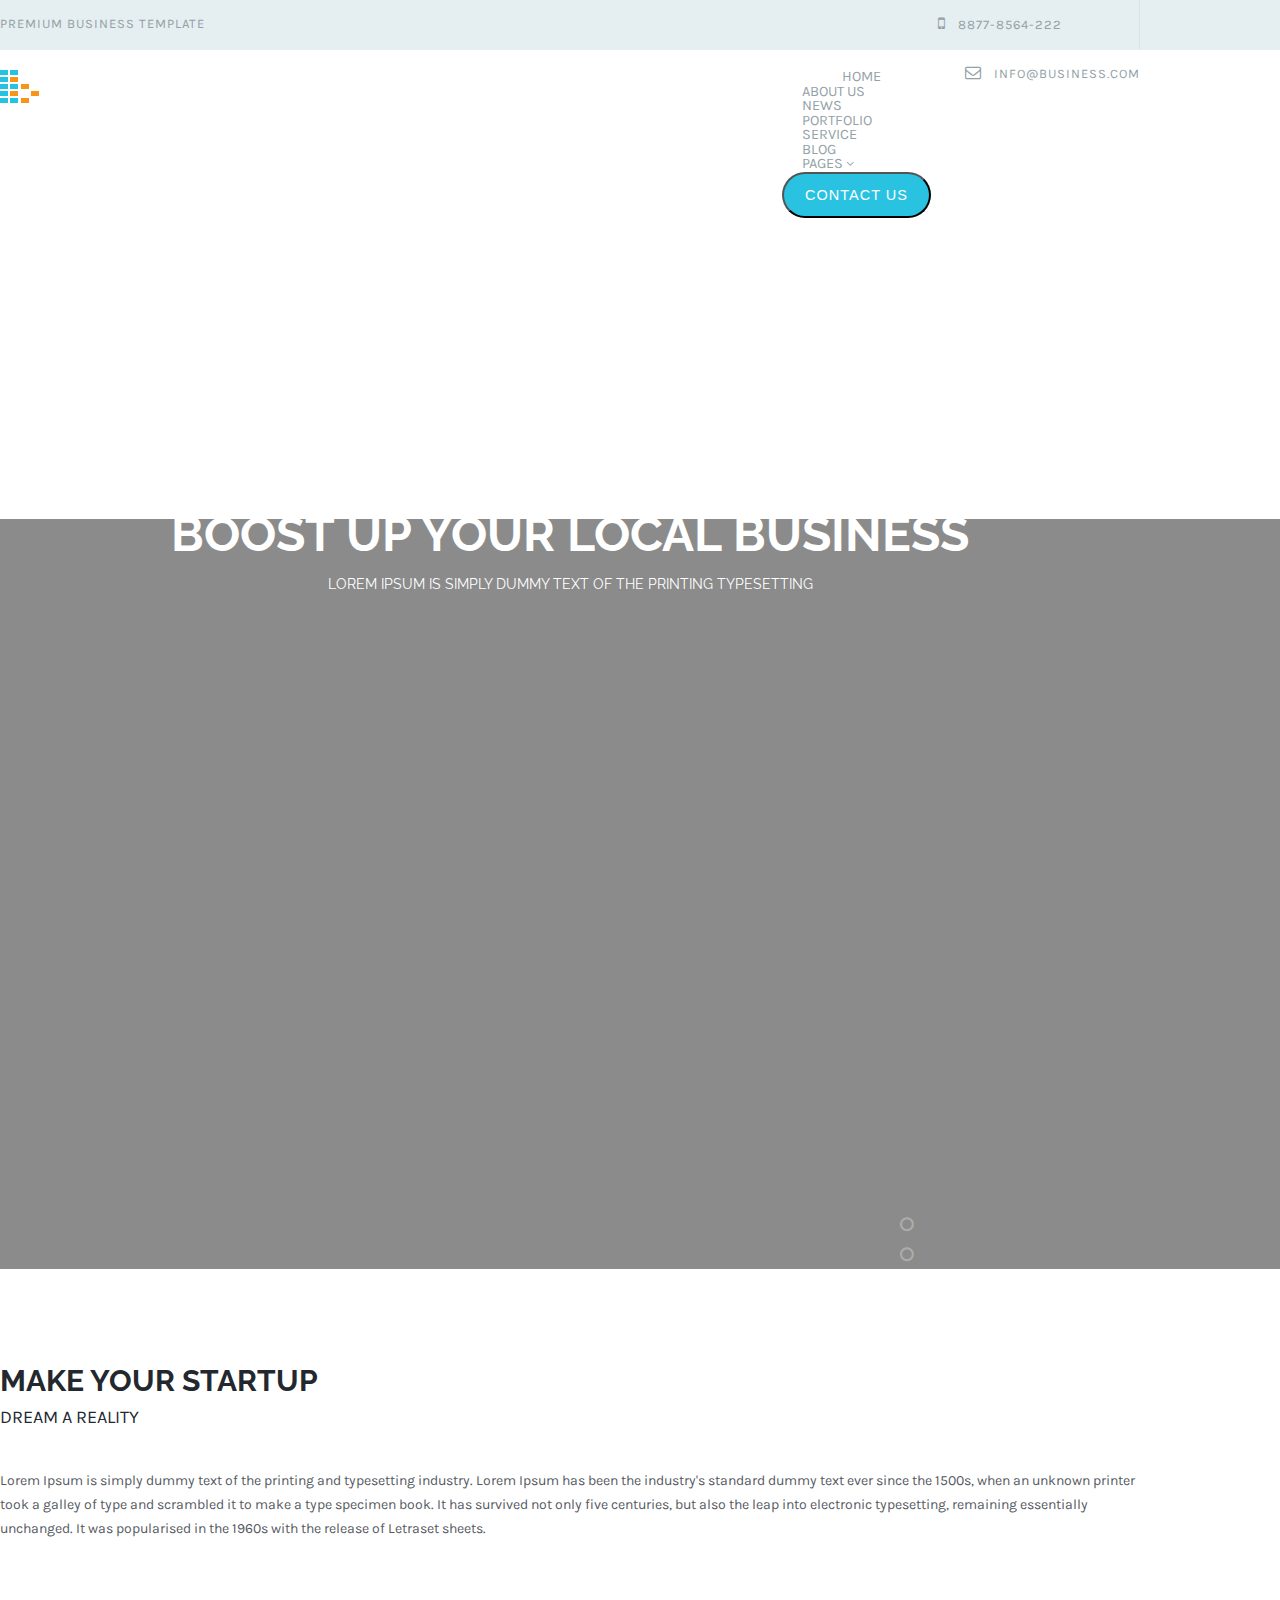
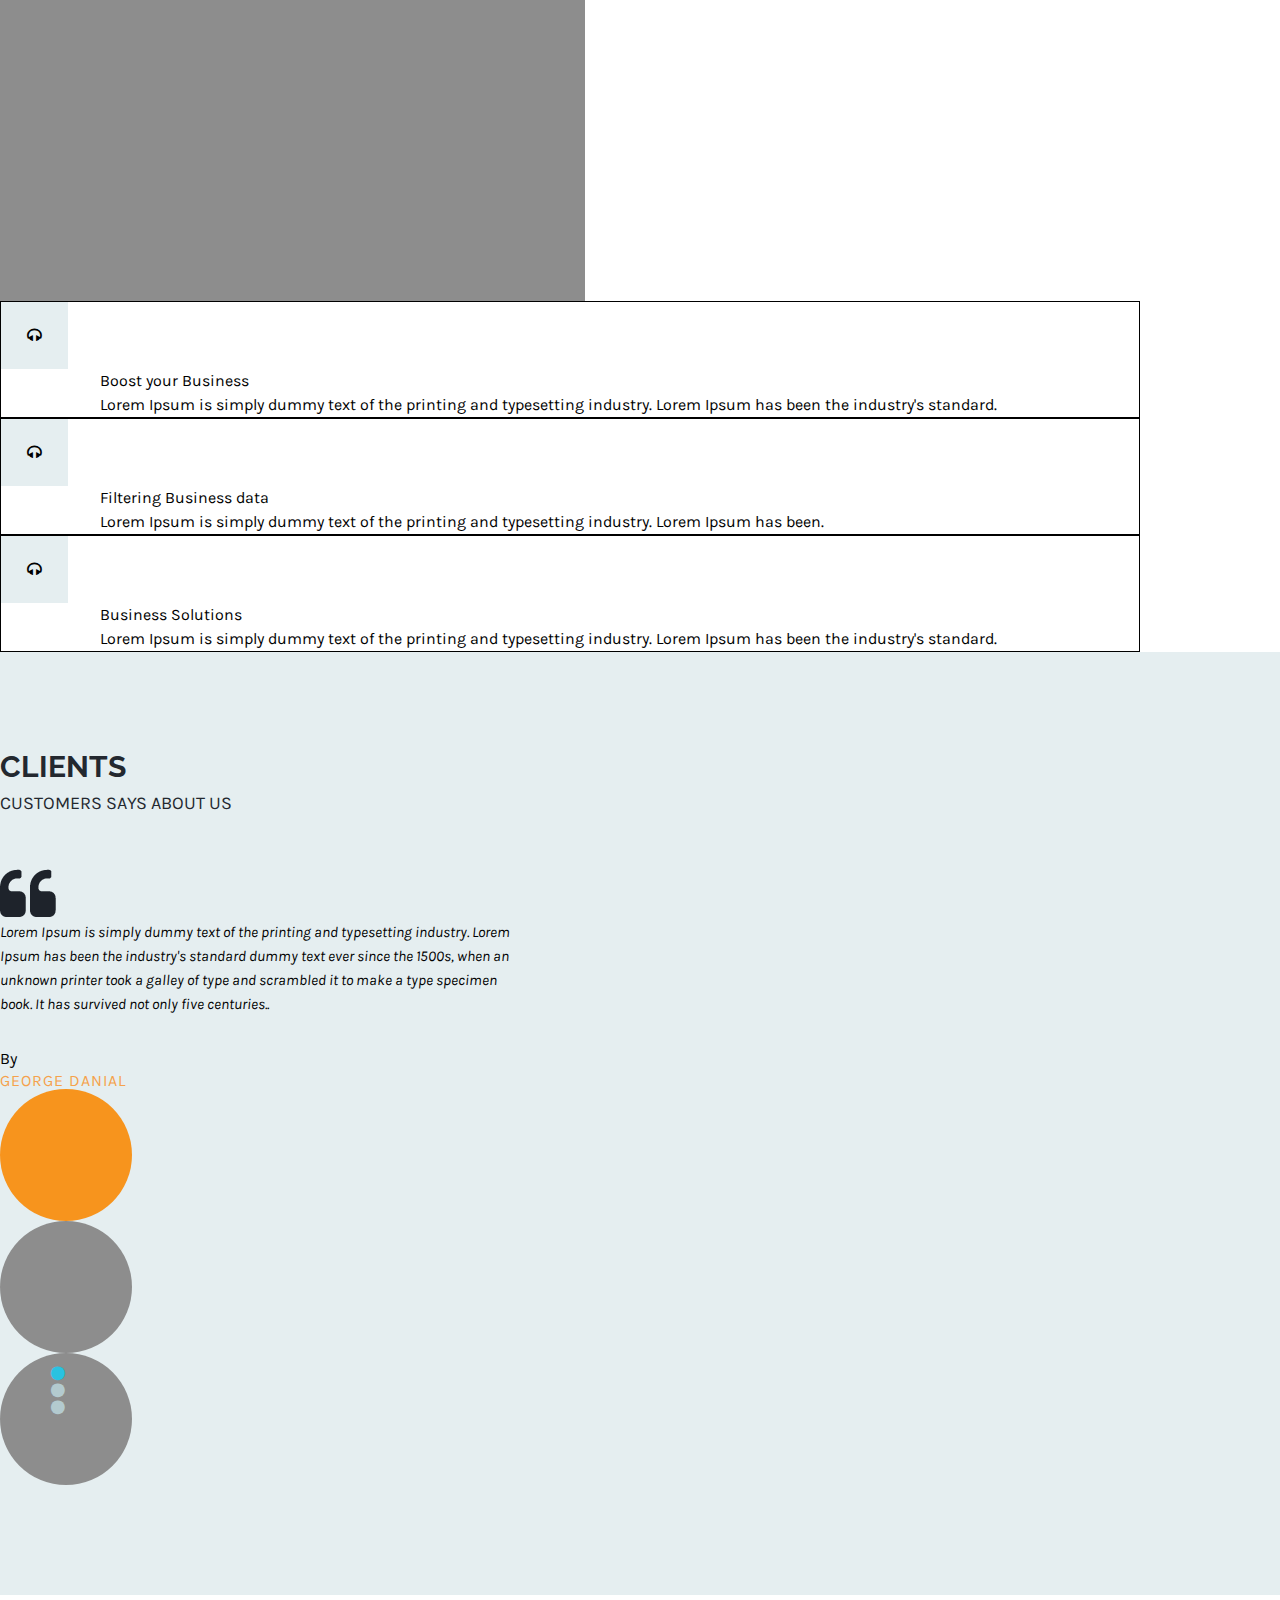
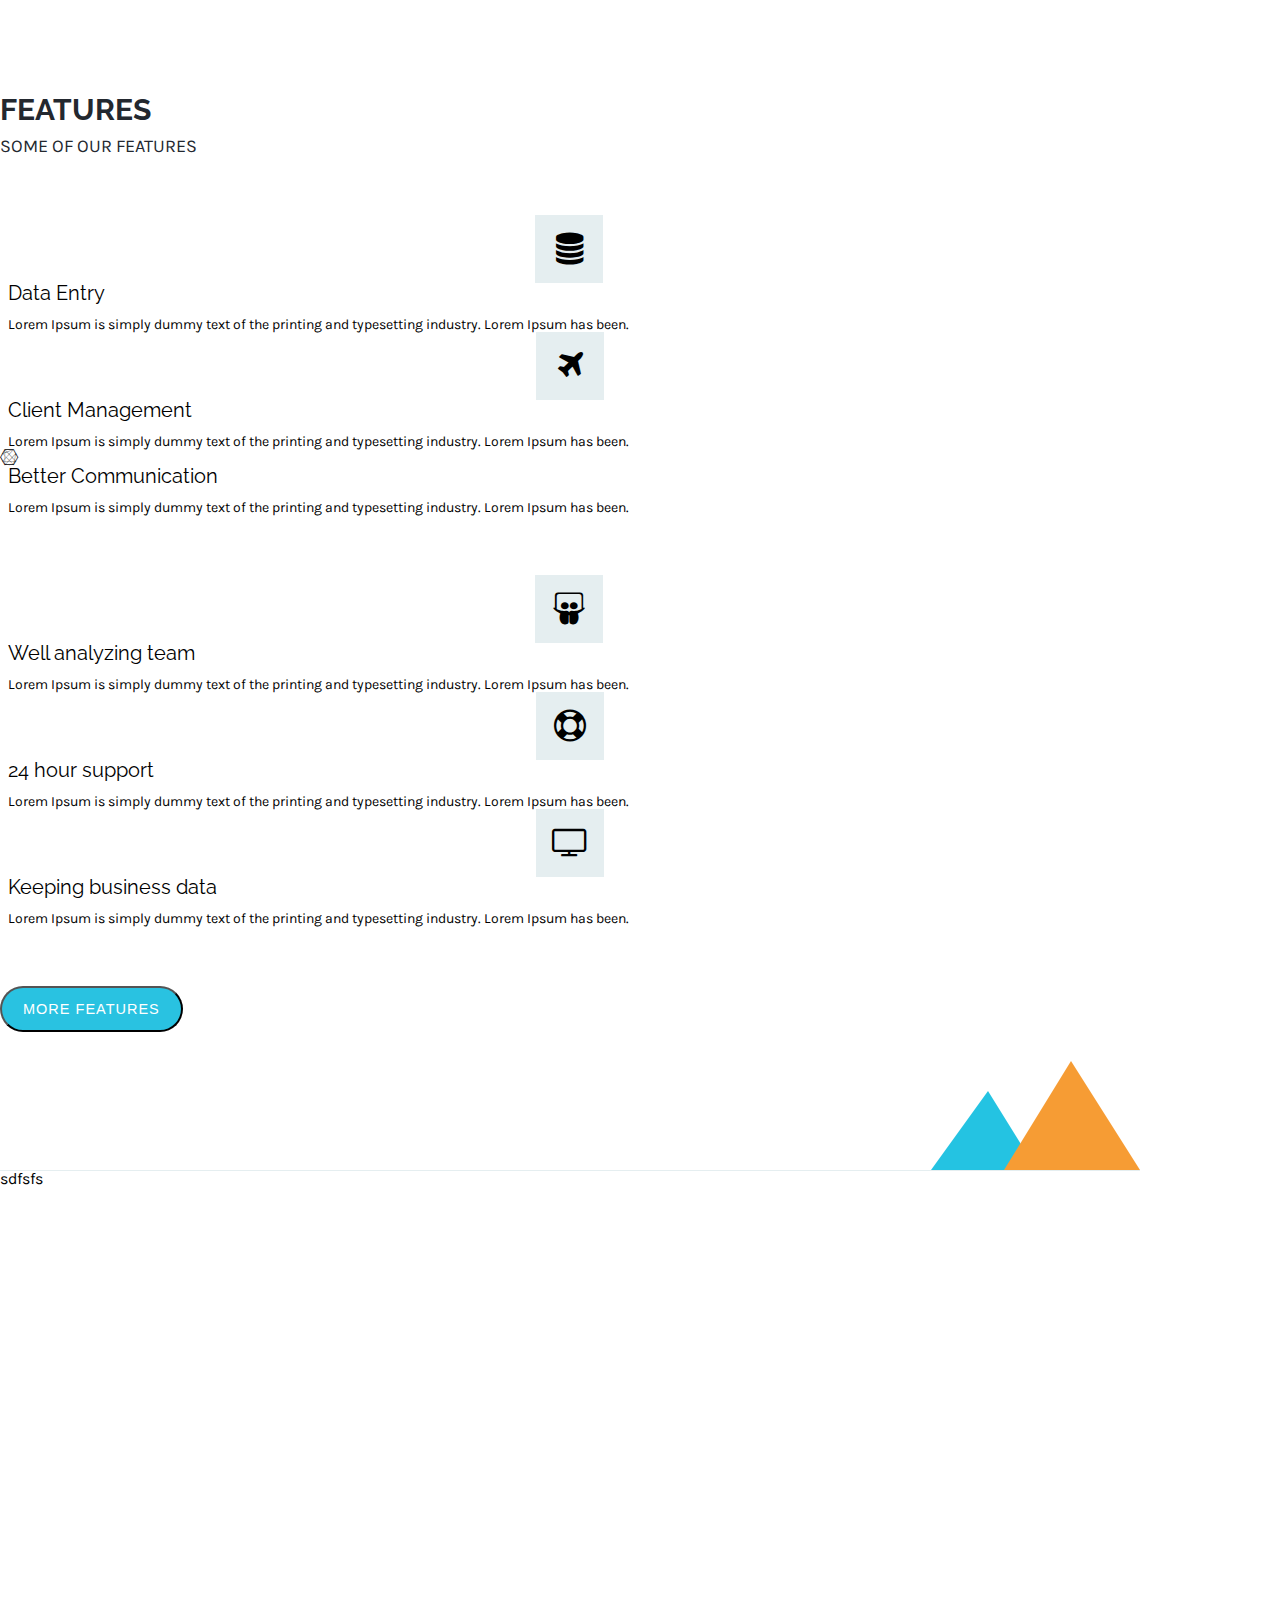
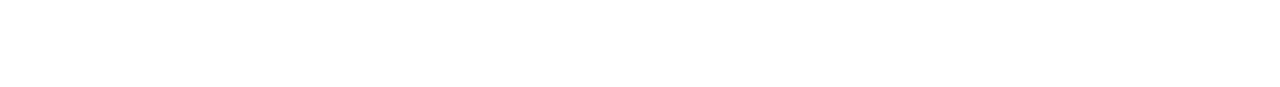
==== index.html @ 92006570 "Features ready, added button mixin" ====
<!DOCTYPE html>
<html>

<head>
	<script src="https://maxcdn.bootstrapcdn.com/bootstrap/3.3.6/js/bootstrap.min.js" integrity="sha384-0mSbJDEHialfmuBBQP6A4Qrprq5OVfW37PRR3j5ELqxss1yVqOtnepnHVP9aJ7xS" crossorigin="anonymous"></script>
	<link href="https://maxcdn.bootstrapcdn.com/bootstrap/3.3.6/css/bootstrap.min.css" rel="stylesheet" integrity="sha384-1q8mTJOASx8j1Au+a5WDVnPi2lkFfwwEAa8hDDdjZlpLegxhjVME1fgjWPGmkzs7" crossorigin="anonymous">
	<link href='https://fonts.googleapis.com/css?family=Karla' rel='stylesheet' type='text/css'>
	<link href='https://fonts.googleapis.com/css?family=Raleway:400,700' rel='stylesheet' type='text/css'>
	<link rel="stylesheet" type="text/css" href="assets/css/font-awesome.css">
	<link rel="stylesheet" type="text/css" href="assets/css/style.css">
</head>

<body>

	<section id="header">
		<div class="container-fluid topSection">
			<div class="container">
				<h1 class="pull-left">Premium Business Template</h1>
				<div class="contact pull-right">
				<ul class="list-unstyled list-inline">
					<li><i class="fa fa-mobile"></i>
						<span>8877-8564-222</span></li>
					<li><i class="fa fa-envelope-o"></i>
						<span>info@business.com</span></li>
				</ul>
				</div>
			</div>
		</div>
		<div class="container-fluid menu">
			<div class="container">
				<a href="index.html"><img src="images/logo.png"</a>
				<ul class="list-unstyled list-inline pull-right">
					<li><a href="index.html" class="active">Home</a></li>
					<li><a href="aboutus.html">About us</a></li>
					<li><a href="news.html">News</a></li>
					<li><a href="portfolio.html">Portfolio</a></li>
					<li><a href="service.html">Service</a></li>
					<li><a href="blog.html">Blog</a></li>
					<li><a href="pages.html">Pages
					<i class="fa fa-angle-down" aria-hidden="true"></i></a></li>
					<button class="btn">CONTACT US</button>
				</ul>
			</div>
		</div>
	</section>
	<section id="slider">
		<div class="container-fluid">
			<div class="container">
				<h1>Boost up your local business</h1>
				<p>Lorem ipsum is simply dummy text of the printing typesetting</p>
				<ul class="list-unstyled list-inline">
					<li><a href="#"><i class="fa fa-circle-o"></i></a></li>
					<li><a href="#"><i class="fa fa-circle-o"></i></a></li>
					<li><a href="#"><i class="fa fa-circle-o active"></i></a></li>
				</ul>
			</div>
		</div>
	</section>
	<section id="startup">
		<div class="container-fluid">
			<div class="container">
				<div class="col-md-7">
					<h1>Make your startup</h1>
					<h3>Dream a reality</h3>
					<p>Lorem Ipsum is simply dummy text of the printing and typesetting industry. Lorem Ipsum has been the industry's standard dummy text ever since the 1500s, when an unknown printer took a galley of type and scrambled it to make a type specimen book. It has survived not only five centuries, but also the leap into electronic typesetting, remaining essentially unchanged. It was popularised in the 1960s with the release of Letraset sheets.</p>
					
					<div></div>
				</div>
				<div class="col-md-5">
					<div class="item1">
							<i class="fa fa-headphones" aria-hidden="true"></i>
							<h3>Boost your Business</h3>
							<p>Lorem Ipsum is simply dummy text of the printing and typesetting industry. Lorem Ipsum has been the industry's standard.</p>
					</div>
					<div class="item2">
						<i class="fa fa-headphones" aria-hidden="true"></i>
						<h3>Filtering Business data</h3>
						<p>Lorem Ipsum is simply dummy text of the printing and typesetting industry. Lorem Ipsum has been.</p>
					</div>
					<div class="item3">
						<i class="fa fa-headphones" aria-hidden="true"></i>
						<h3>Business Solutions</h3>
						<p>Lorem Ipsum is simply dummy text of the printing and typesetting industry. Lorem Ipsum has been the industry's standard.</p>
					</div>
					
				</div>
			</div>
		</div>
	</section>
	<section id="clients">
		<div class="container-fluid">
			<div class="container">
				<div class="col-md-12">
					<h1>Clients</h1>
					<h3>Customers says about us</h3>
				</div>
				<div class="col-md-1">
					<img src="images/quote-icon.png">
				</div>
				<div class="col-md-6">
					<p>Lorem Ipsum is simply dummy text of the printing and typesetting industry. Lorem Ipsum has been the industry's standard dummy text ever since the 1500s, when an unknown printer took a galley of type and scrambled it to make a type specimen book. It has survived not only five centuries..</p>
					<span>By<span>GEORGE DANIAL</span></span>
				</div>
				<div class="col-md-5">
					<div class="col-md-12">
						<div class="col-md-4">
							<div class="clientPhoto active">

							</div>
						</div>
						<div class="col-md-4">
							<div class="clientPhoto">

							</div>
							<ul class="list-unstyled list-inline">
							<li><a href="#"><i class="fa fa-circle active"></i></a></li>
							<li><a href="#"><i class="fa fa-circle"></i></a></li>
							<li><a href="#"><i class="fa fa-circle"></i></a></li>
						</ul>
						</div>
						<div class="col-md-4">
							<div class="clientPhoto">

							</div>
						</div>
					</div>
					<div class="col-md-12">
						
					</div>
				</div>
			</div>
		</div>
	</section>
	<section id="features">
		<div class="container-fluid">
			<div class="container">
				<div class="col-md-12">
					<h1>Features</h1>
					<h3>Some of our features</h3>
				</div>
				<div class="col-md-12">
						<div class="col-md-1">
							<i class="fa fa-database" aria-hidden="true"></i>
						</div>
						<div class="col-md-3">
							<h3>Data Entry</h3>
							<p>Lorem Ipsum is simply dummy text of the printing and typesetting industry. Lorem Ipsum has been.</p>
						</div>
						<div class="col-md-1">
							<i class="fa fa-plane" aria-hidden="true"></i>
						</div>
						<div class="col-md-3">
							<h3>Client Management</h3>
							<p>Lorem Ipsum is simply dummy text of the printing and typesetting industry. Lorem Ipsum has been.</p>
						</div>
					<div class="item">
							<i class="fa fa-connectdevelop" aria-hidden="true"></i>
						</div>
						<div class="col-md-3">
							<h3>Better Communication</h3>
							<p>Lorem Ipsum is simply dummy text of the printing and typesetting industry. Lorem Ipsum has been.</p>
						</div>
				</div>
				<div class="col-md-12">
					<div class="col-md-1">
						<i class="fa fa-slideshare" aria-hidden="true"></i>
					</div>
					<div class="col-md-3">
						<h3>Well analyzing team</h3>
						<p>Lorem Ipsum is simply dummy text of the printing and typesetting industry. Lorem Ipsum has been.</p>
					</div>
					<div class="col-md-1">
						<i class="fa fa-life-ring" aria-hidden="true"></i>
					</div>
					<div class="col-md-3">
						<h3>24 hour support</h3>
						<p>Lorem Ipsum is simply dummy text of the printing and typesetting industry. Lorem Ipsum has been.</p>
					</div>
					<div class="col-md-1">
						<i class="fa fa-television" aria-hidden="true"></i>
					</div>
					<div class="col-md-3">
						<h3>Keeping business data</h3>
						<p>Lorem Ipsum is simply dummy text of the printing and typesetting industry. Lorem Ipsum has been.</p>
					</div>
				</div>
				<div class="col-md-12">
					<button class="btn center-block">MORE FEATURES</button>
				</div>
				
			</div>
		</div>
	</section>
	<section id="pricing">
		sdfsfs
	</section>
	<section id="team">

	</section>
	<section id="onemonthfree">

	</section>
	<section id="slider">

	</section>
	<section id="footer">

	</section>

</body>

</html>
---- assets/css/style.css ----
html, body, div, span, applet, object, iframe,
h1, h2, h3, h4, h5, h6, p, blockquote, pre,
a, abbr, acronym, address, big, cite, code,
del, dfn, em, img, ins, kbd, q, s, samp,
small, strike, strong, sub, sup, tt, var,
b, u, i, center,
dl, dt, dd, ol, ul, li,
fieldset, form, label, legend,
table, caption, tbody, tfoot, thead, tr, th, td,
article, aside, canvas, details, embed,
figure, figcaption, footer, header, hgroup,
menu, nav, output, ruby, section, summary,
time, mark, audio, video {
  margin: 0;
  padding: 0;
  border: 0;
  font-size: 100%;
  font: inherit;
  vertical-align: baseline; }

/* HTML5 display-role reset for older browsers */
article, aside, details, figcaption, figure,
footer, header, hgroup, menu, nav, section {
  display: block; }

body {
  line-height: 1; }

ol, ul {
  list-style: none; }

blockquote, q {
  quotes: none; }

blockquote:before, blockquote:after,
q:before, q:after {
  content: '';
  content: none; }

table {
  border-collapse: collapse;
  border-spacing: 0; }

body {
  font-family: 'Karla';
  font-weight: 400; }

.row {
  margin: 0;
  padding: 0; }

.container {
  width: 1140px; }

#header {
  font-weight: 400; }
  #header .topSection {
    background-color: #e5eef0;
    color: #93a1a7;
    line-height: 48px;
    height: 50px;
    text-transform: uppercase;
    letter-spacing: 1px; }
    #header .topSection h1 {
      font-size: 13px; }
    #header .topSection i {
      margin: 0 7px; }
      #header .topSection i .fa-mobile {
        font-size: 25px !important; }
      #header .topSection i .fa-envelope-o {
        font-size: 20px !important; }
    #header .topSection span:first-child {
      font-size: 14px; }
    #header .topSection span:last-child {
      font-size: 13px; }
    #header .topSection li:first-child {
      padding-right: 29px;
      border-right: 1px solid #d8e3e6; }
    #header .topSection li:last-child {
      padding-left: 27px; }
  #header .menu {
    padding: 20px 0;
    height: 76px;
    text-transform: uppercase;
    font-size: 14.5px; }
    #header .menu ul li {
      padding: 0px; }
      #header .menu ul li a {
        text-decoration: none;
        color: #93a1a7;
        padding: 20px; }
        #header .menu ul li a .active {
          color: #000 !important; }
        #header .menu ul li a:hover {
          font-weight: 900; }
        #header .menu ul li a i {
          font-size: 12.5px; }
    #header .menu ul button {
      background-color: #29c2e1;
      color: #fff;
      border-radius: 60px;
      padding: 13px 21px;
      font-size: 14.5px;
      letter-spacing: 1px; }

#slider .container-fluid {
  position: relative;
  height: 750px;
  background-color: #8B8B8B;
  color: white;
  font-family: 'Raleway';
  text-transform: uppercase;
  text-align: center;
  line-height: 30px; }
  #slider .container-fluid h1 {
    font-size: 48px;
    font-weight: bold;
    margin-top: 353px; }
  #slider .container-fluid p {
    font-size: 14px;
    margin-top: 20px; }
  #slider .container-fluid ul {
    position: absolute;
    top: 691px;
    left: 900px; }
    #slider .container-fluid ul li a {
      color: rgba(255, 255, 255, 0.3);
      width: 16px;
      height: 16px; }
      #slider .container-fluid ul li a .active {
        color: #ffffff !important; }

#startup .container {
  margin-top: 100px;
  line-height: 24px;
  padding: 0; }
  #startup .container .col-md-7 h1 {
    color: #23282f;
    font-size: 30px;
    font-weight: 700;
    font-family: 'Raleway';
    text-transform: uppercase; }
  #startup .container .col-md-7 h3 {
    color: #23282f;
    font-size: 18px;
    font-weight: 400;
    font-family: 'Karla';
    text-transform: uppercase;
    margin-top: 12px; }
  #startup .container .col-md-7 p {
    margin-top: 40px;
    font-size: 14px;
    color: #55595f; }
  #startup .container .col-md-7 div {
    margin-top: 59px;
    width: 585px;
    height: 301px;
    background-color: #8d8d8d; }
  #startup .container .col-md-5 div {
    border: 1px solid black; }
    #startup .container .col-md-5 div i {
      line-height: 67px;
      text-align: center;
      width: 67px;
      height: 67px;
      background-color: #e5eef0; }
      #startup .container .col-md-5 div i:first-child {
        back-color: #f7941d; }
    #startup .container .col-md-5 div h3 {
      margin-left: 99px; }
    #startup .container .col-md-5 div p {
      margin-left: 99px; }

#clients .container-fluid {
  background-color: #e5eef0; }
  #clients .container-fluid .container {
    padding: 100px 0 110px 0; }
    #clients .container-fluid .container h1 {
      color: #23282f;
      font-size: 30px;
      font-weight: 700;
      font-family: 'Raleway';
      text-transform: uppercase; }
    #clients .container-fluid .container h3 {
      color: #23282f;
      font-size: 18px;
      font-weight: 400;
      font-family: 'Karla';
      text-transform: uppercase;
      margin-top: 12px;
      margin-bottom: 57px; }
    #clients .container-fluid .container .col-md-6 p {
      width: 512px;
      font: italic 15px / 24px 'Karla';
      margin-bottom: 35px; }
    #clients .container-fluid .container .col-md-6 span {
      margin-top: 6px; }
      #clients .container-fluid .container .col-md-6 span span {
        display: block;
        color: #f5a24c;
        letter-spacing: 1px; }
    #clients .container-fluid .container .col-md-5 .col-md-4 .clientPhoto {
      width: 132px;
      height: 132px;
      background-color: #8d8d8d;
      border-radius: 100%; }
    #clients .container-fluid .container .col-md-5 .col-md-4 .active {
      background-color: #f7941d; }
    #clients .container-fluid .container .col-md-5 ul {
      margin-top: 12px;
      position: absolute;
      left: 48px; }
      #clients .container-fluid .container .col-md-5 ul li {
        padding: 0 3px;
        margin: 0px; }
        #clients .container-fluid .container .col-md-5 ul li a {
          color: #b3cacf;
          width: 12px;
          height: 12px; }
        #clients .container-fluid .container .col-md-5 ul li .active {
          background-color: transparent !important;
          color: #29c2e1; }

#features .container-fluid .container {
  padding-top: 40px; }
  #features .container-fluid .container .col-md-12 {
    padding: 60px 0 0 0; }
    #features .container-fluid .container .col-md-12:last-child {
      padding-bottom: 138px;
      border-bottom: 1px solid #e5eef0;
      background-image: url(../../images/orange-shape.png), url(../../images/blue-shape.png);
      background-position: bottom right, 90% 100%;
      background-repeat: no-repeat; }
    #features .container-fluid .container .col-md-12 h1 {
      color: #23282f;
      font-size: 30px;
      font-weight: 700;
      font-family: 'Raleway';
      text-transform: uppercase; }
    #features .container-fluid .container .col-md-12 > h3 {
      color: #23282f;
      font-size: 18px;
      font-weight: 400;
      font-family: 'Karla';
      text-transform: uppercase;
      margin-top: 12px; }
    #features .container-fluid .container .col-md-12 .col-md-1 {
      text-align: center; }
      #features .container-fluid .container .col-md-12 .col-md-1:first-child {
        padding-left: 0;
        margin-left: -2px; }
      #features .container-fluid .container .col-md-12 .col-md-1 i {
        background-color: #e5eef0;
        width: 68px;
        line-height: 68px;
        color: #000;
        font-size: 32px;
        background-color: #e5eef0; }
        #features .container-fluid .container .col-md-12 .col-md-1 i:hover {
          background-color: #f7941d;
          color: #fff; }
    #features .container-fluid .container .col-md-12 .col-md-3 {
      padding-left: 8px; }
      #features .container-fluid .container .col-md-12 .col-md-3:last-child {
        padding-right: 0px; }
      #features .container-fluid .container .col-md-12 .col-md-3 h3 {
        font-size: 20px;
        font-family: 'Raleway'; }
      #features .container-fluid .container .col-md-12 .col-md-3 p {
        font-size: 14px;
        font-family: 'Karla';
        margin-top: 15px; }
  #features .container-fluid .container button {
    background-color: #29c2e1;
    color: #fff;
    border-radius: 60px;
    padding: 13px 21px;
    font-size: 14.5px;
    letter-spacing: 1px; }

#footer {
  height: 500px; }

/*# sourceMappingURL=style.css.map */
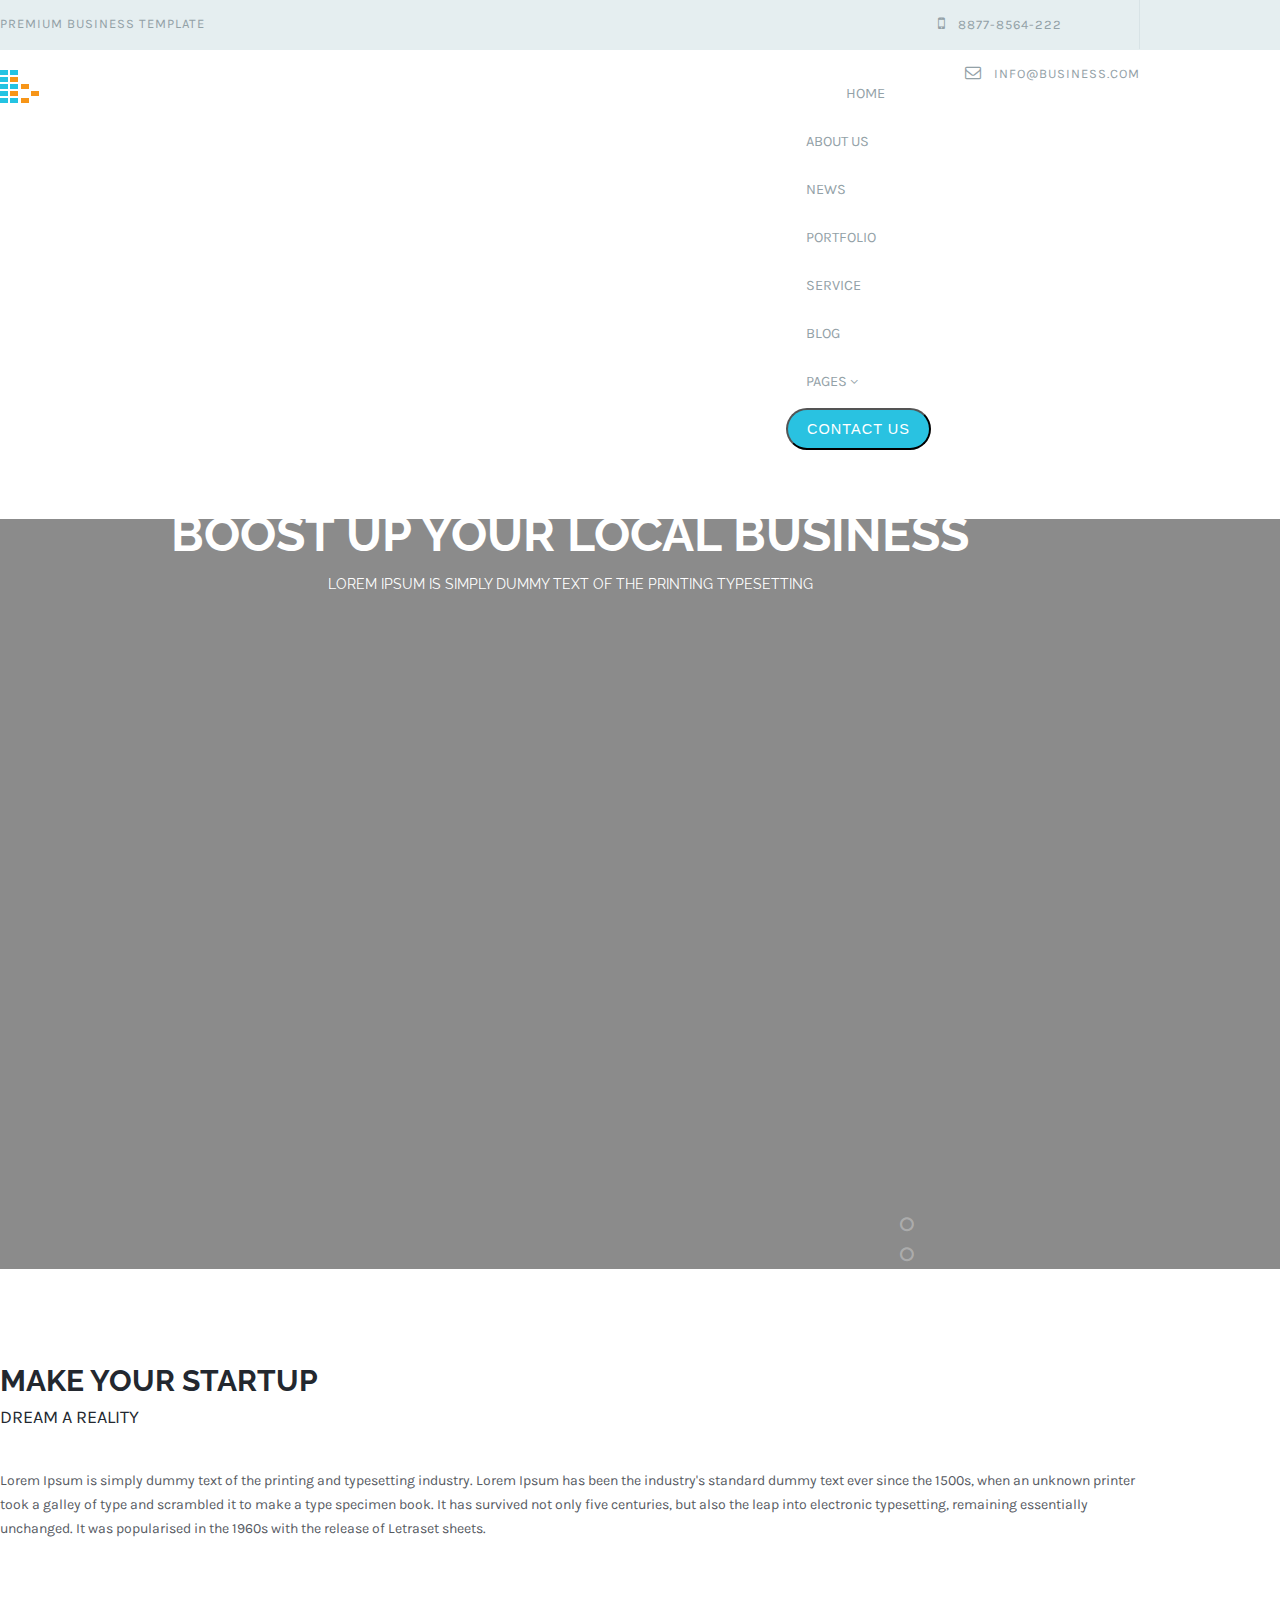
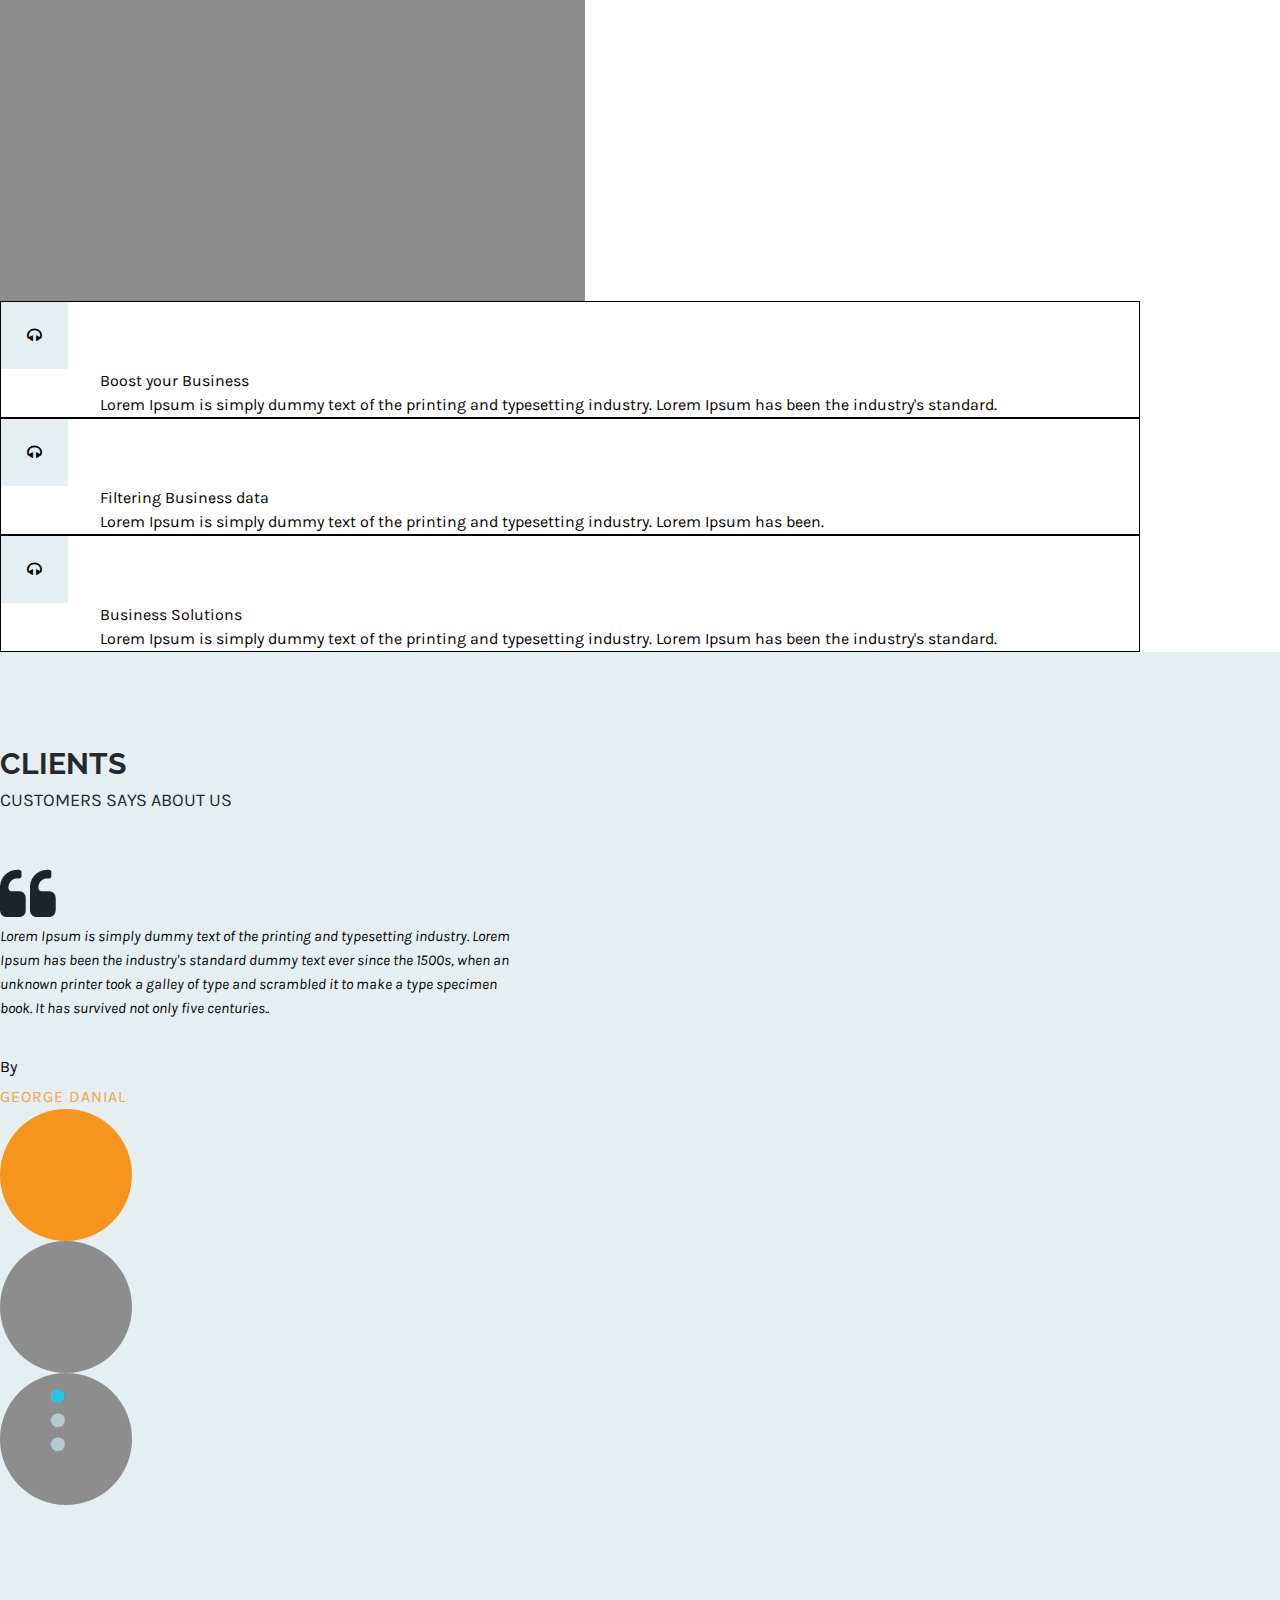
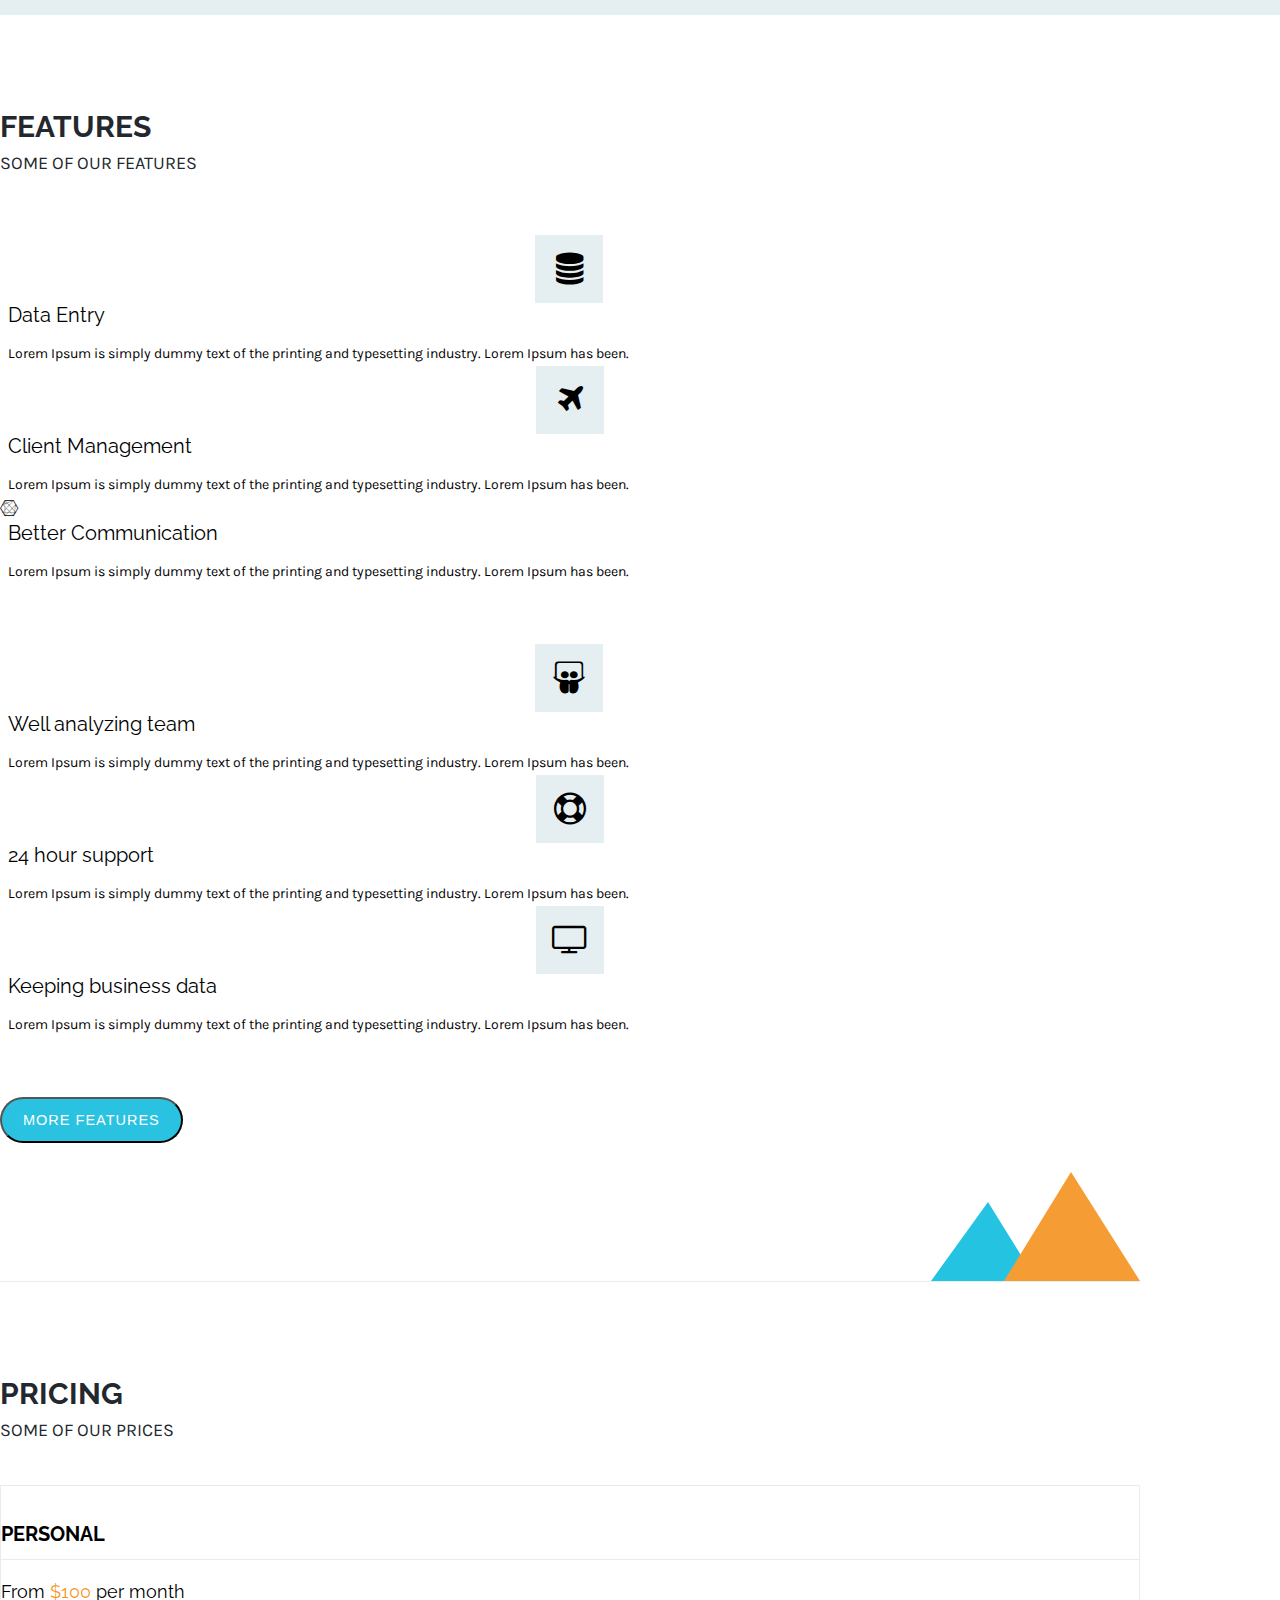
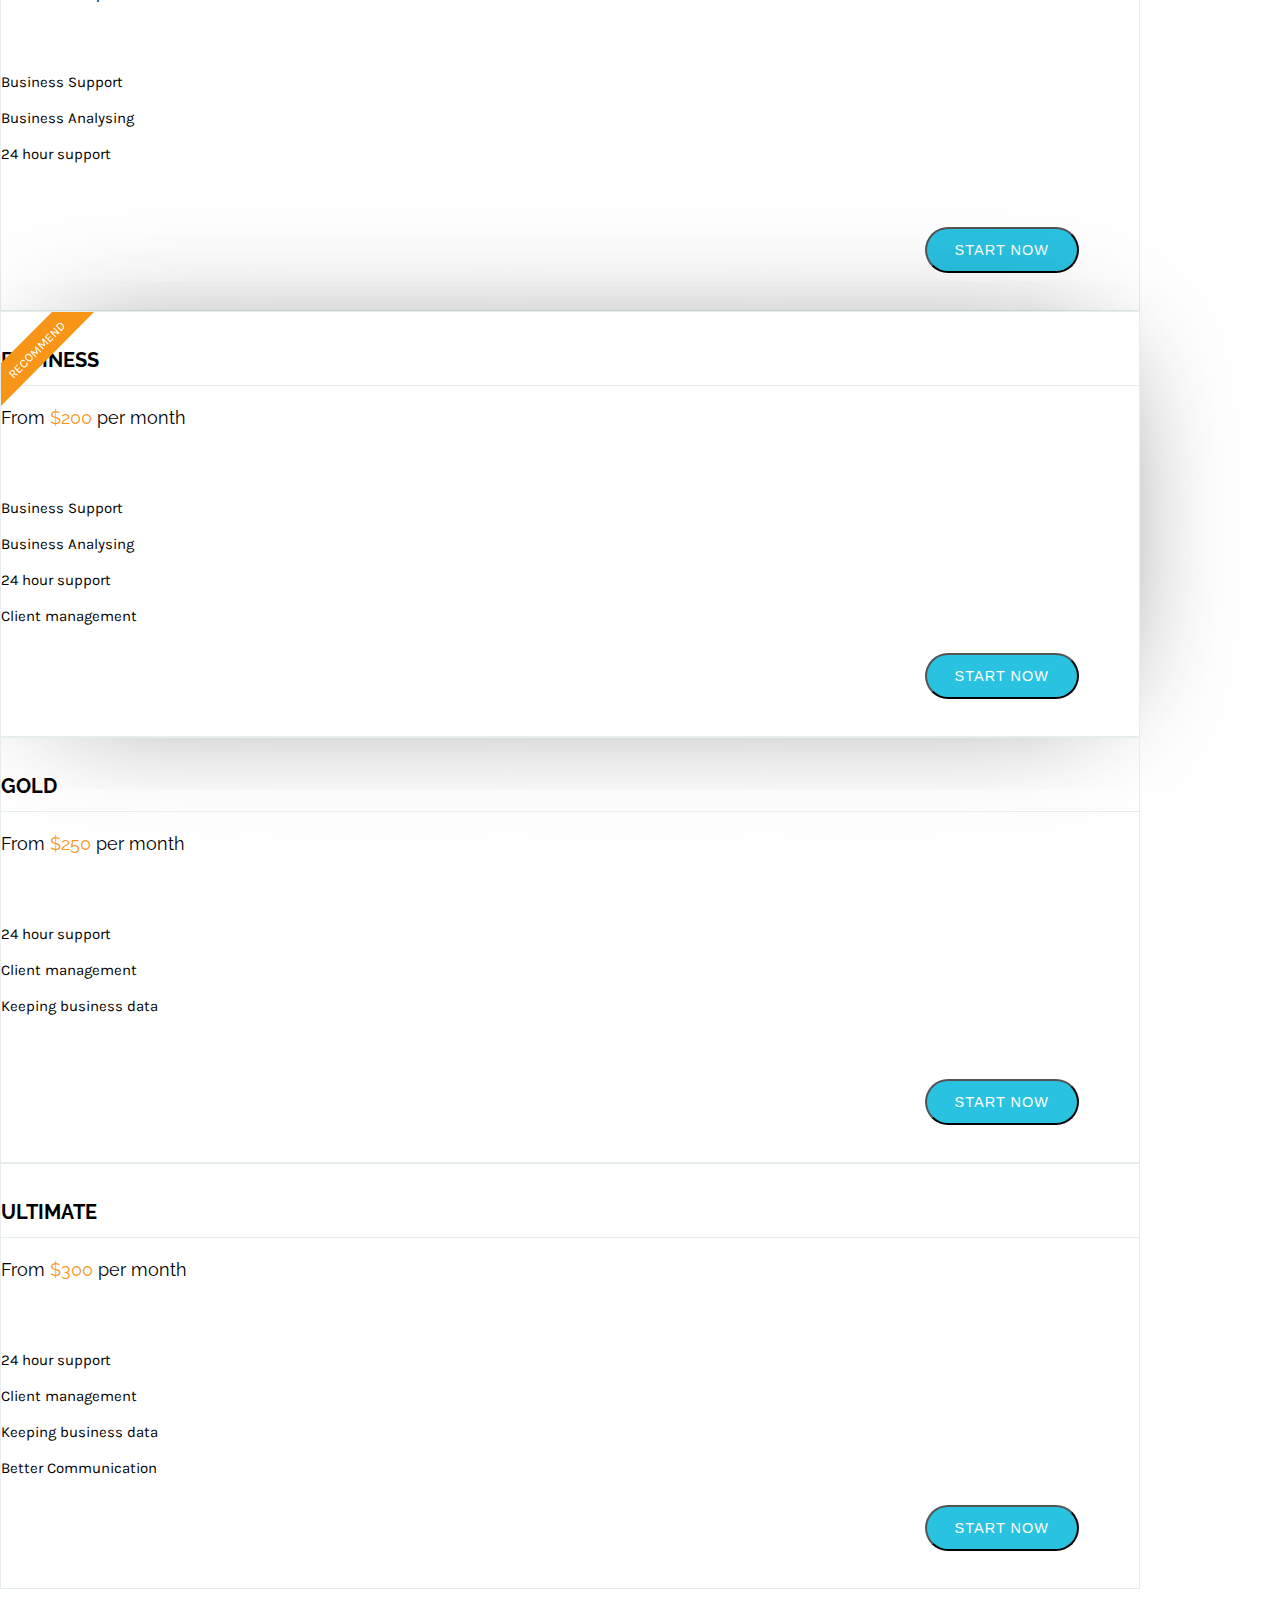
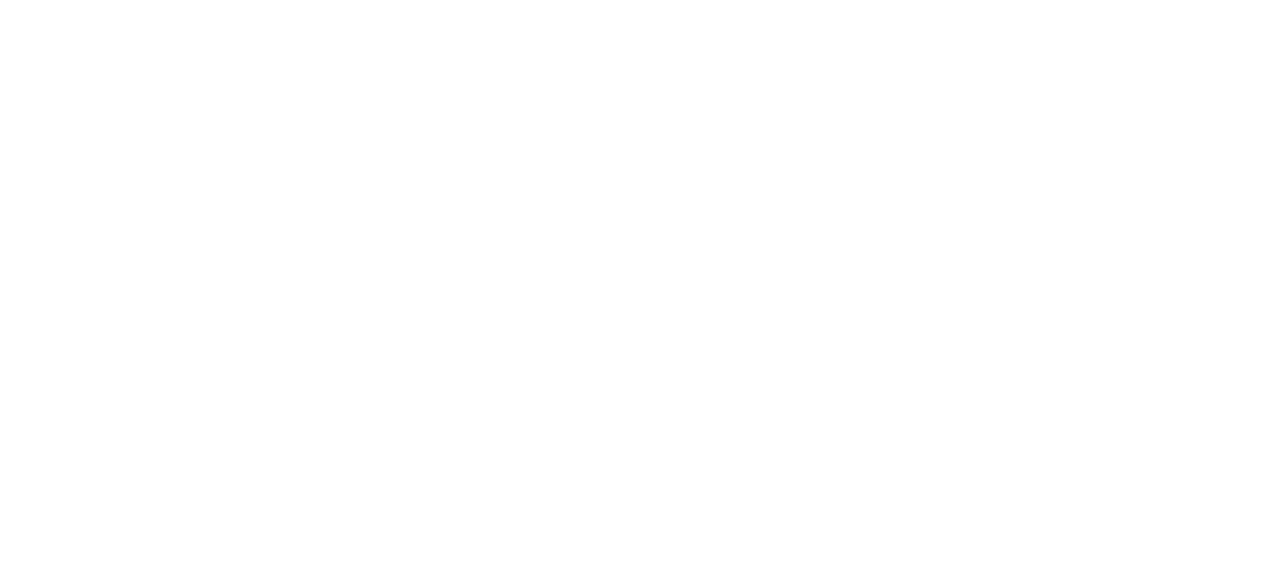
==== commit 7daaab8b: "Price plans ready" ====
--- a/index.html
+++ b/index.html
@@ -192,7 +192,91 @@
 		</div>
 	</section>
 	<section id="pricing">
-		sdfsfs
+		<div class="container-fluid">
+			<div class="container">
+				<div class="col-md-12">
+					<h1>Pricing</h1>
+					<h3>Some of our prices</h3>
+				</div>
+				<div class="col-md-12">
+					<div class="col-md-3 text-center">
+						<div class="plan">
+							<div class="planName">
+								<h1>Personal</h1>
+							</div>
+							<div class="planPrice">
+								<p>From <span>$100</span> per month</p>
+							</div>
+							<div class="planDetails">
+								<ul class="list-unstyled">
+									<li>Business Support</li>
+									<li>Business Analysing</li>
+									<li>24 hour support</li>
+								</ul>
+							</div>
+							<button class="btn">START NOW</button>
+						</div>
+					</div>
+					<div class="col-md-3 text-center">
+						<div class="plan recommended">
+							<img src="images/MergedLayers.png">
+							<div class="planName">
+								<h1>Business</h1>
+							</div>
+							<div class="planPrice">
+								<p>From <span>$200</span> per month</p>
+							</div>
+							<div class="planDetails">
+								<ul class="list-unstyled">
+									<li>Business Support</li>
+									<li>Business Analysing</li>
+									<li>24 hour support</li>
+									<li>Client management</li>
+								</ul>
+							</div>
+							<button class="btn">START NOW</button>
+						</div>
+					</div>
+					<div class="col-md-3 text-center">
+						<div class="plan">
+							<div class="planName">
+								<h1>Gold</h1>
+							</div>
+							<div class="planPrice">
+								<p>From <span>$250</span> per month</p>
+							</div>
+							<div class="planDetails">
+								<ul class="list-unstyled">
+									<li>24 hour support</li>
+									<li>Client management</li>
+									<li>Keeping business data</li>
+								</ul>
+							</div>
+							<button class="btn">START NOW</button>
+						</div>
+					</div>
+					<div class="col-md-3 text-center">
+						<div class="plan">
+							<div class="planName">
+								<h1>Ultimate</h1>
+							</div>
+							<div class="planPrice">
+								<p>From <span>$300</span> per month</p>
+							</div>
+							<div class="planDetails">
+								<ul class="list-unstyled">
+									<li>24 hour support</li>
+									<li>Client management</li>
+									<li>Keeping business data</li>
+									<li>Better Communication</li>
+								</ul>
+							</div>
+							<button class="btn">START NOW</button>
+						</div>
+					</div>
+				</div>
+			</div>
+		</div>
 	</section>
 	<section id="team">
 
--- a/assets/css/style.css
+++ b/assets/css/style.css
@@ -24,7 +24,7 @@
   display: block; }
 
 body {
-  line-height: 1; }
+  line-height: 24px; }
 
 ol, ul {
   list-style: none; }
@@ -82,7 +82,8 @@
     padding: 20px 0;
     height: 76px;
     text-transform: uppercase;
-    font-size: 14.5px; }
+    font-size: 14.5px;
+    line-height: 48px; }
     #header .menu ul li {
       padding: 0px; }
       #header .menu ul li a {
@@ -99,9 +100,12 @@
       background-color: #29c2e1;
       color: #fff;
       border-radius: 60px;
-      padding: 13px 21px;
+      padding: 11px 19px;
       font-size: 14.5px;
-      letter-spacing: 1px; }
+      letter-spacing: 1px;
+      transition-duration: 0.2s; }
+      #header .menu ul button:hover {
+        background-color: #178ea6; }
 
 #slider .container-fluid {
   position: relative;
@@ -276,7 +280,77 @@
     border-radius: 60px;
     padding: 13px 21px;
     font-size: 14.5px;
-    letter-spacing: 1px; }
+    letter-spacing: 1px;
+    transition-duration: 0.2s; }
+    #features .container-fluid .container button:hover {
+      background-color: #178ea6; }
+
+#pricing .container-fluid .container .col-md-12:first-child {
+  margin-top: 100px; }
+  #pricing .container-fluid .container .col-md-12:first-child h1 {
+    color: #23282f;
+    font-size: 30px;
+    font-weight: 700;
+    font-family: 'Raleway';
+    text-transform: uppercase; }
+  #pricing .container-fluid .container .col-md-12:first-child h3 {
+    color: #23282f;
+    font-size: 18px;
+    font-weight: 400;
+    font-family: 'Karla';
+    text-transform: uppercase;
+    margin-top: 12px; }
+#pricing .container-fluid .container .col-md-12:last-child {
+  margin-top: 43px;
+  margin-bottom: 99px; }
+  #pricing .container-fluid .container .col-md-12:last-child .col-md-3:first-child {
+    padding-left: 0; }
+  #pricing .container-fluid .container .col-md-12:last-child .col-md-3:last-child {
+    padding-right: 0; }
+  #pricing .container-fluid .container .col-md-12:last-child .col-md-3 .plan {
+    position: relative;
+    border: 1px solid #e6edee;
+    height: 424px; }
+    #pricing .container-fluid .container .col-md-12:last-child .col-md-3 .plan .planName {
+      border-bottom: 1px solid #e6edee;
+      padding: 36px 0 13px 0; }
+      #pricing .container-fluid .container .col-md-12:last-child .col-md-3 .plan .planName h1 {
+        font-size: 20px;
+        font-weight: bold;
+        font-family: 'Raleway';
+        text-transform: uppercase; }
+    #pricing .container-fluid .container .col-md-12:last-child .col-md-3 .plan .planPrice {
+      padding: 20px 0 60px 0; }
+      #pricing .container-fluid .container .col-md-12:last-child .col-md-3 .plan .planPrice p {
+        font-size: 18px;
+        font-family: 'Raleway'; }
+        #pricing .container-fluid .container .col-md-12:last-child .col-md-3 .plan .planPrice p span {
+          color: #f7941d; }
+    #pricing .container-fluid .container .col-md-12:last-child .col-md-3 .plan .planDetails {
+      line-height: 36px;
+      font-size: 15px;
+      font-family: 'Karla'; }
+    #pricing .container-fluid .container .col-md-12:last-child .col-md-3 .plan button {
+      position: absolute;
+      right: 60px;
+      bottom: 37px;
+      background-color: #29c2e1;
+      color: #fff;
+      border-radius: 60px;
+      padding: 13px 28px;
+      font-size: 14.5px;
+      letter-spacing: 1px;
+      transition-duration: 0.2s; }
+      #pricing .container-fluid .container .col-md-12:last-child .col-md-3 .plan button:hover {
+        background-color: #178ea6; }
+  #pricing .container-fluid .container .col-md-12:last-child .col-md-3 .recommended {
+    -webkit-box-shadow: 0px 0px 138px -55px rgba(0, 0, 0, 0.75);
+    -moz-box-shadow: 0px 0px 138px -55px rgba(0, 0, 0, 0.75);
+    box-shadow: 0px 0px 138px -55px rgba(0, 0, 0, 0.75); }
+    #pricing .container-fluid .container .col-md-12:last-child .col-md-3 .recommended img {
+      position: absolute;
+      top: 0px;
+      left: 0px; }
 
 #footer {
   height: 500px; }
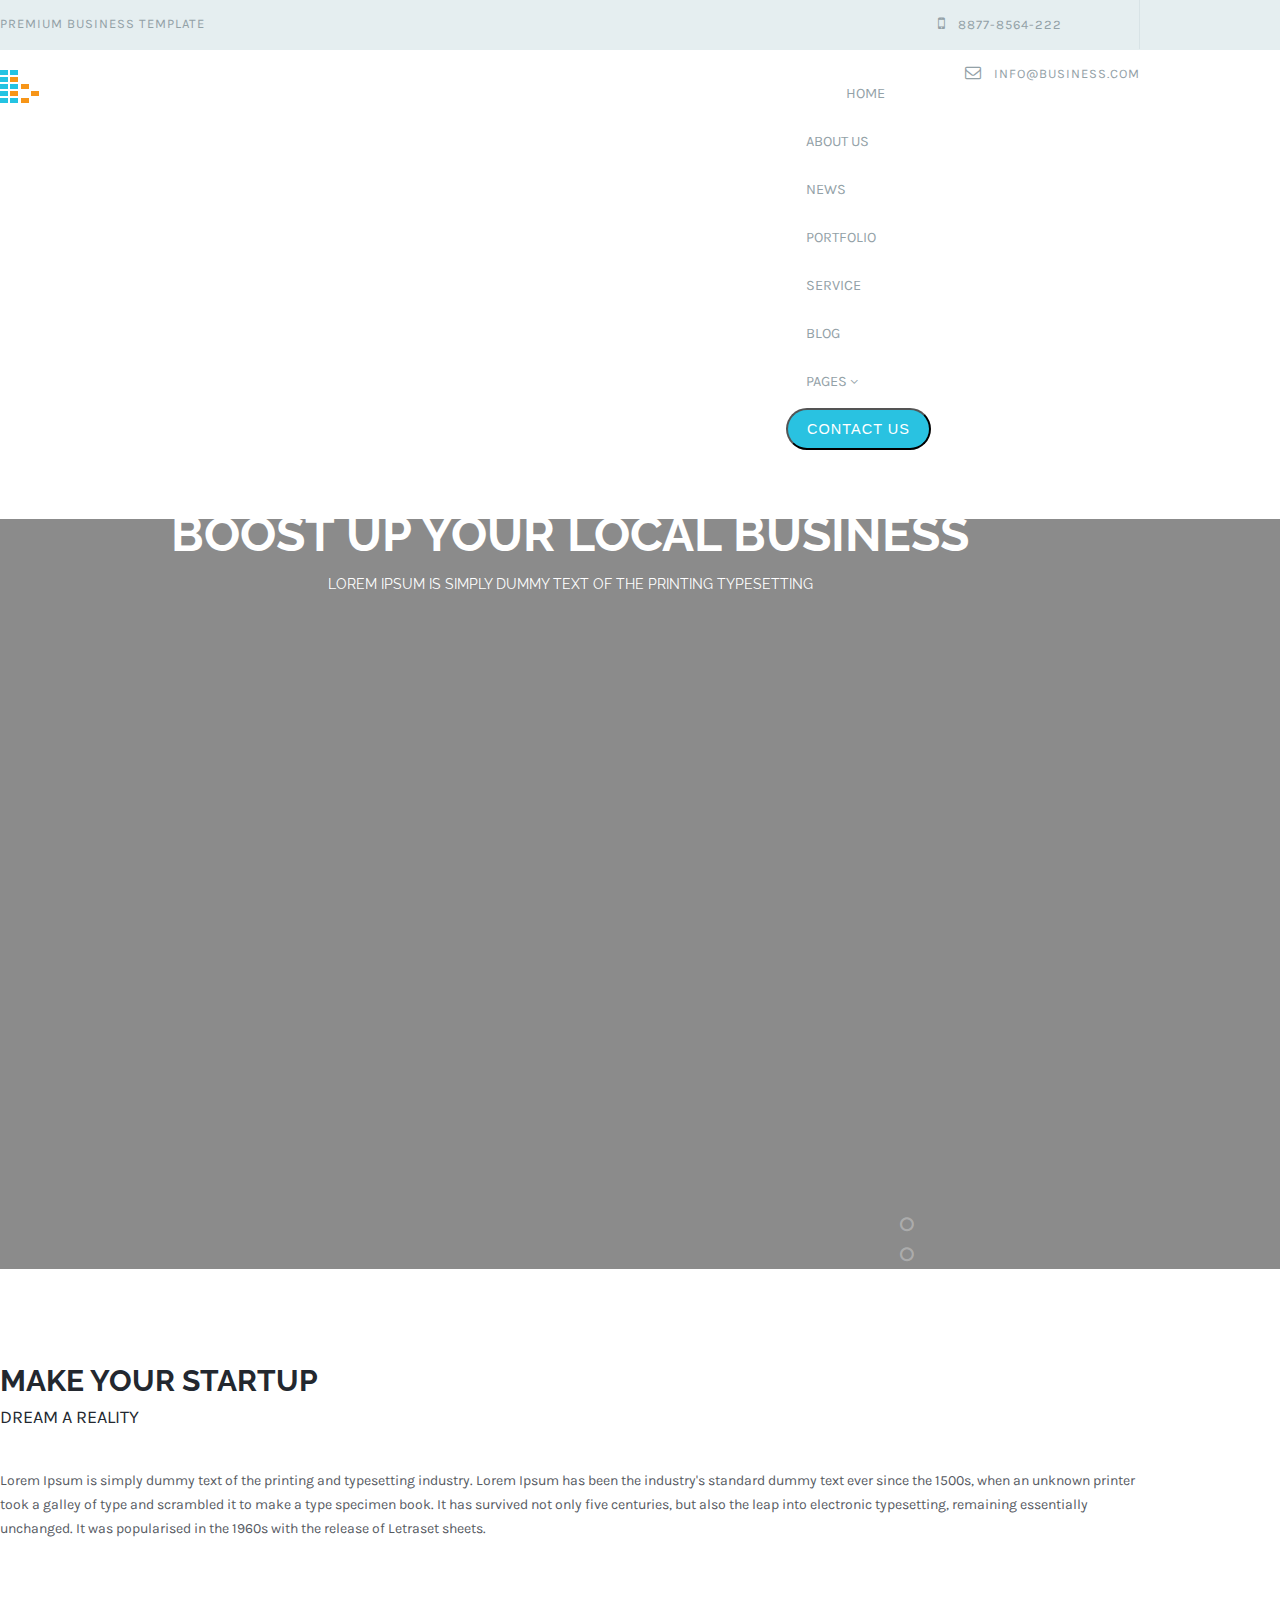
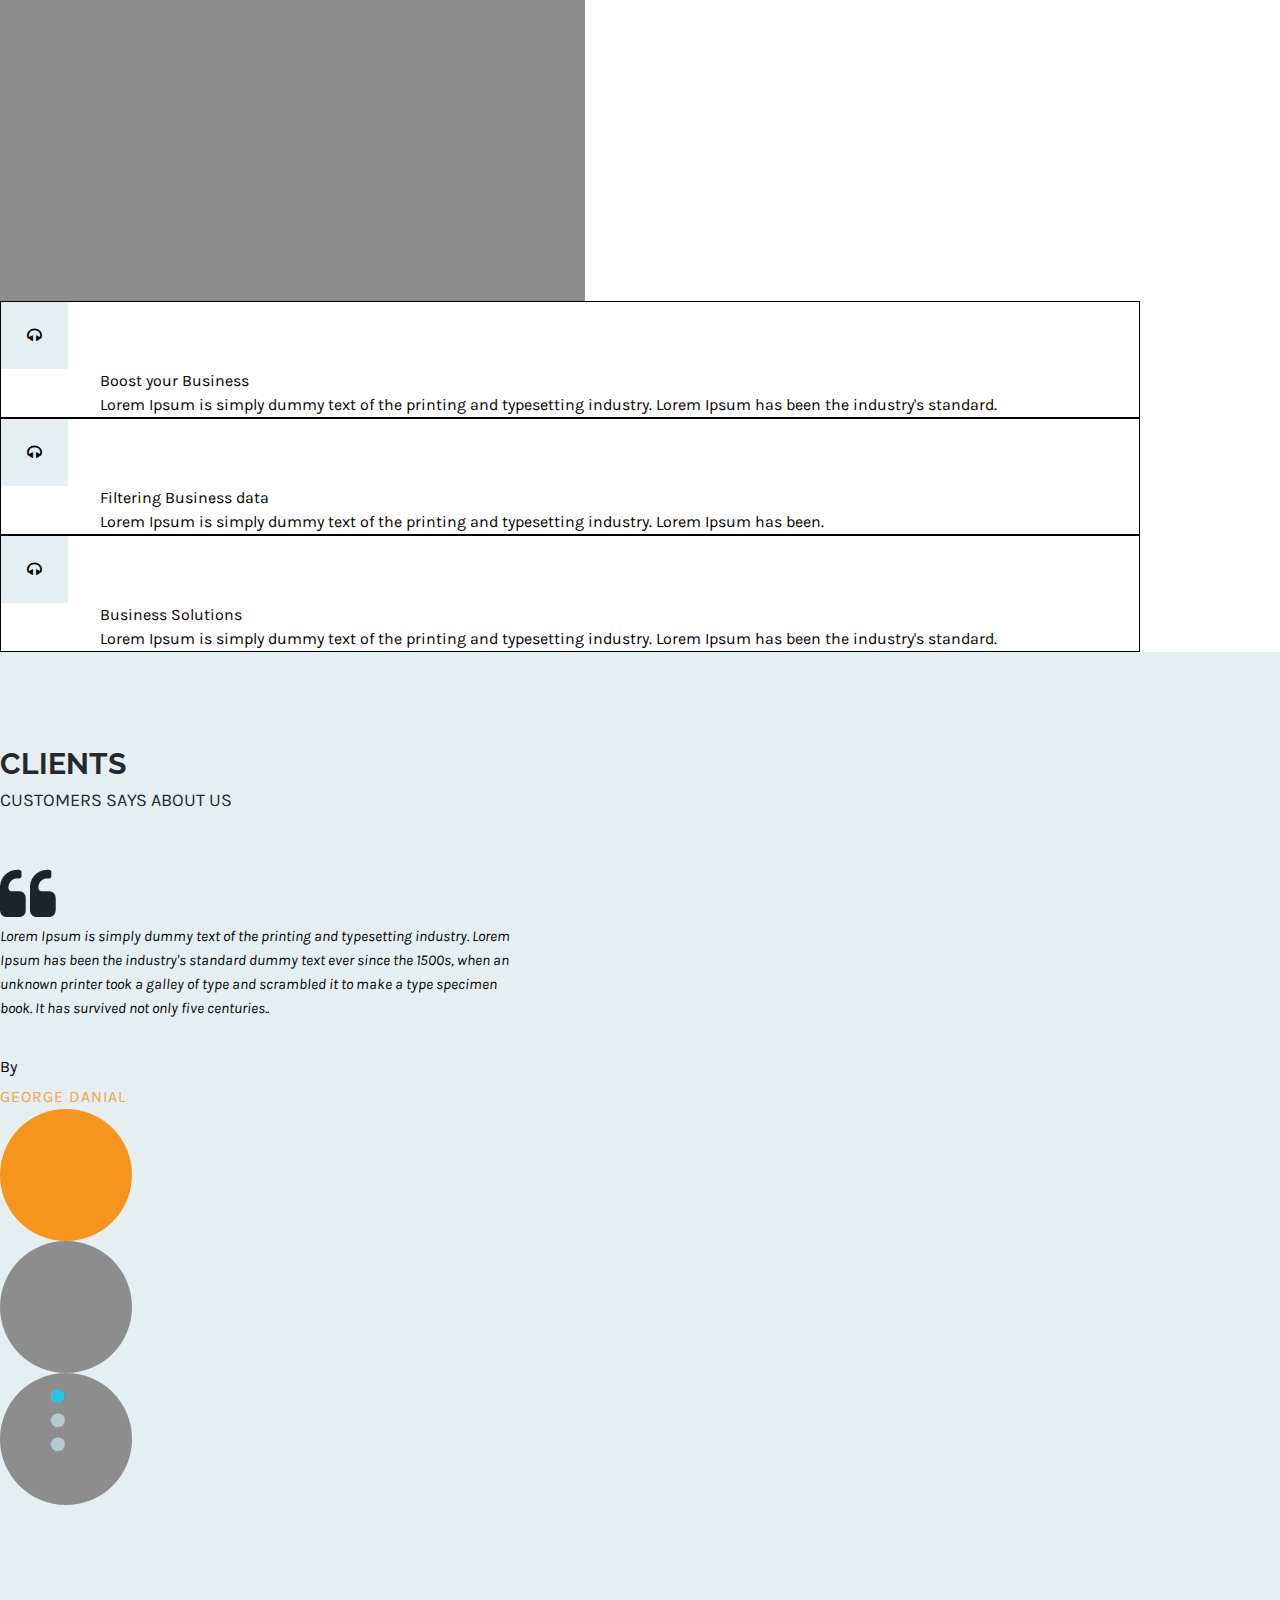
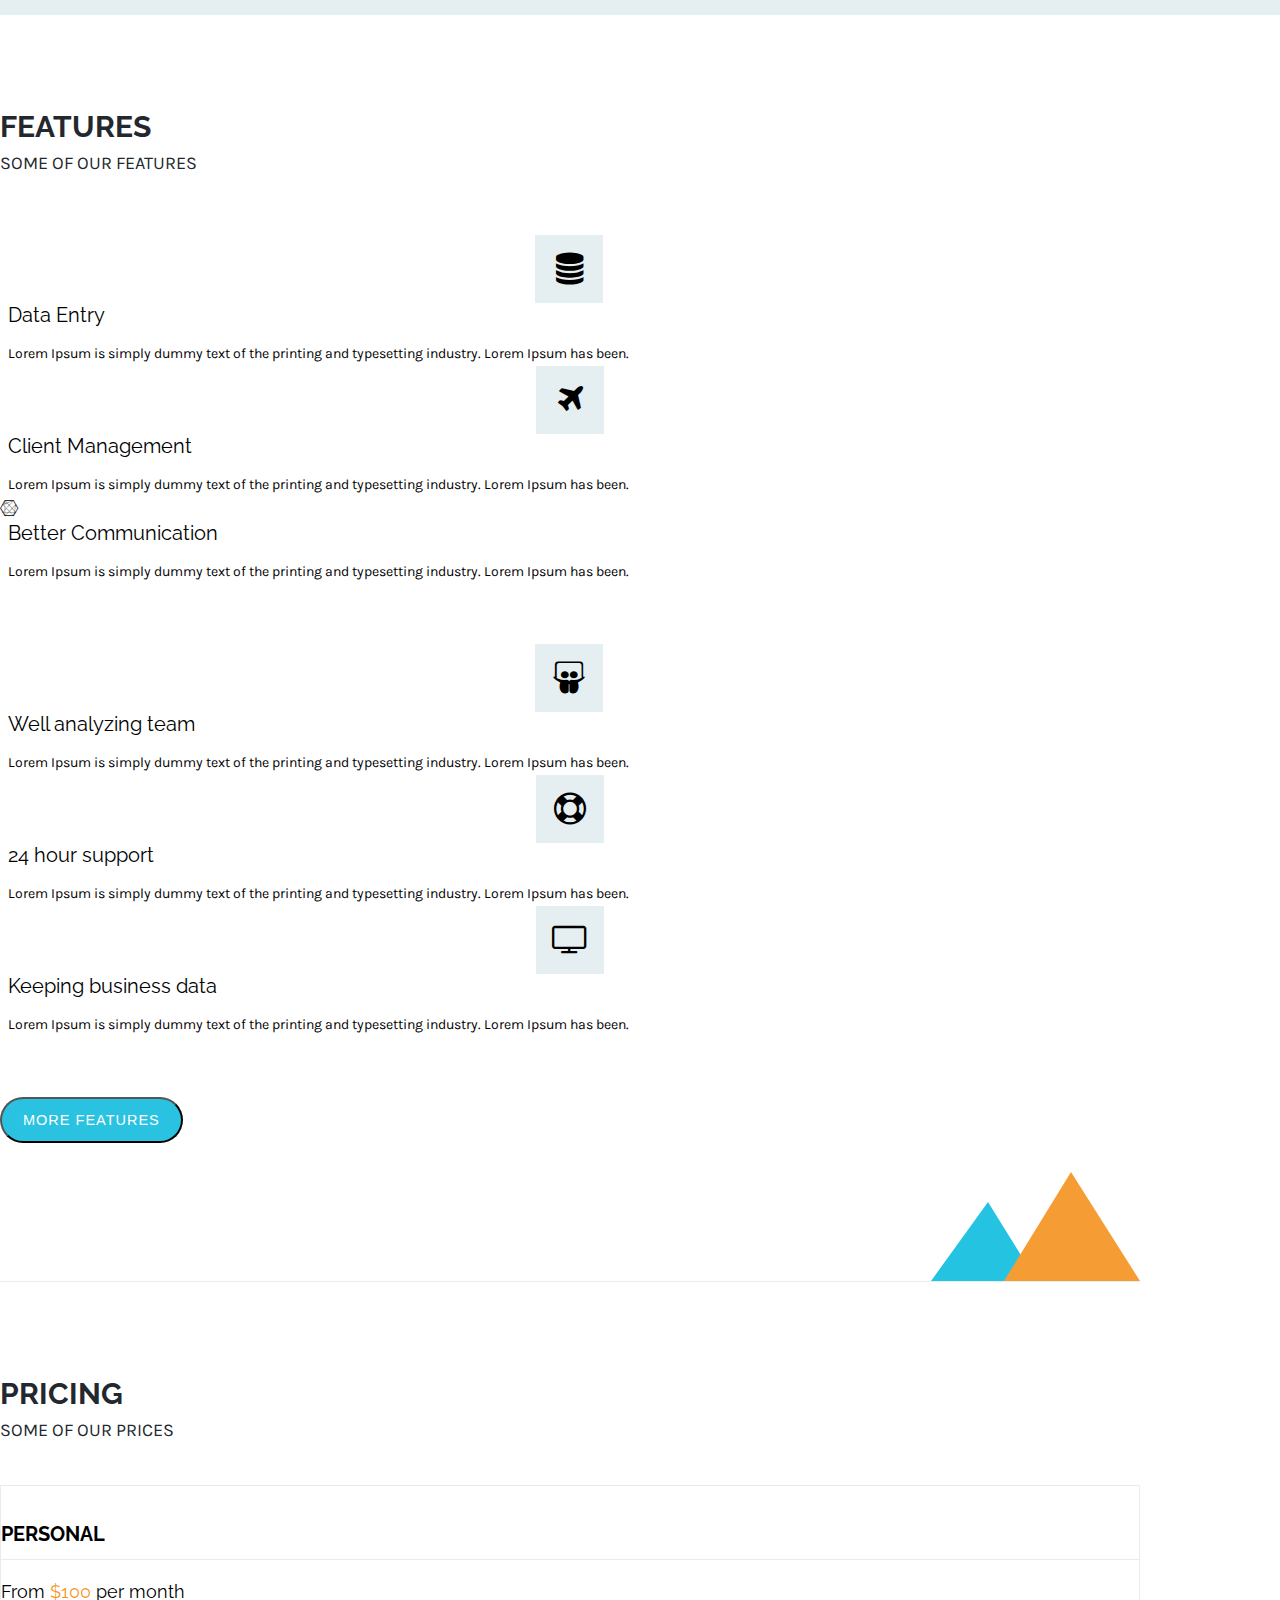
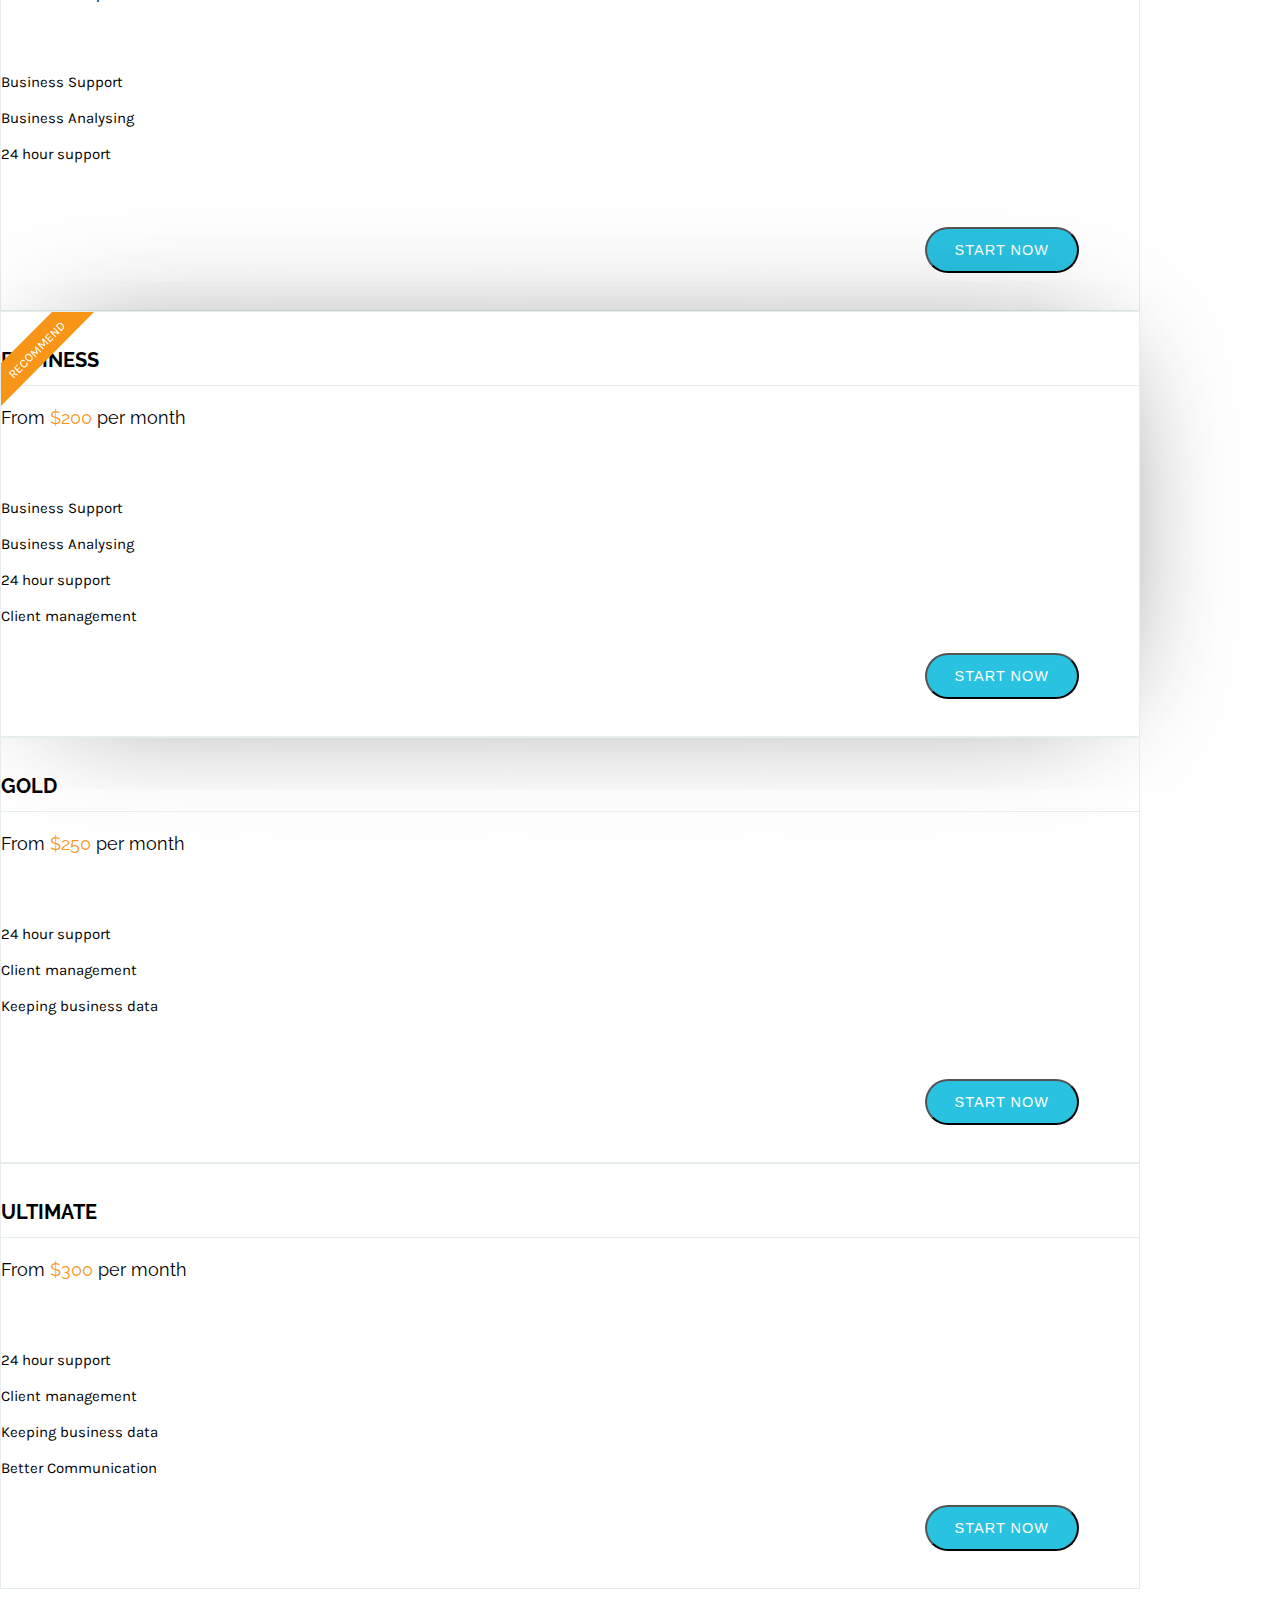
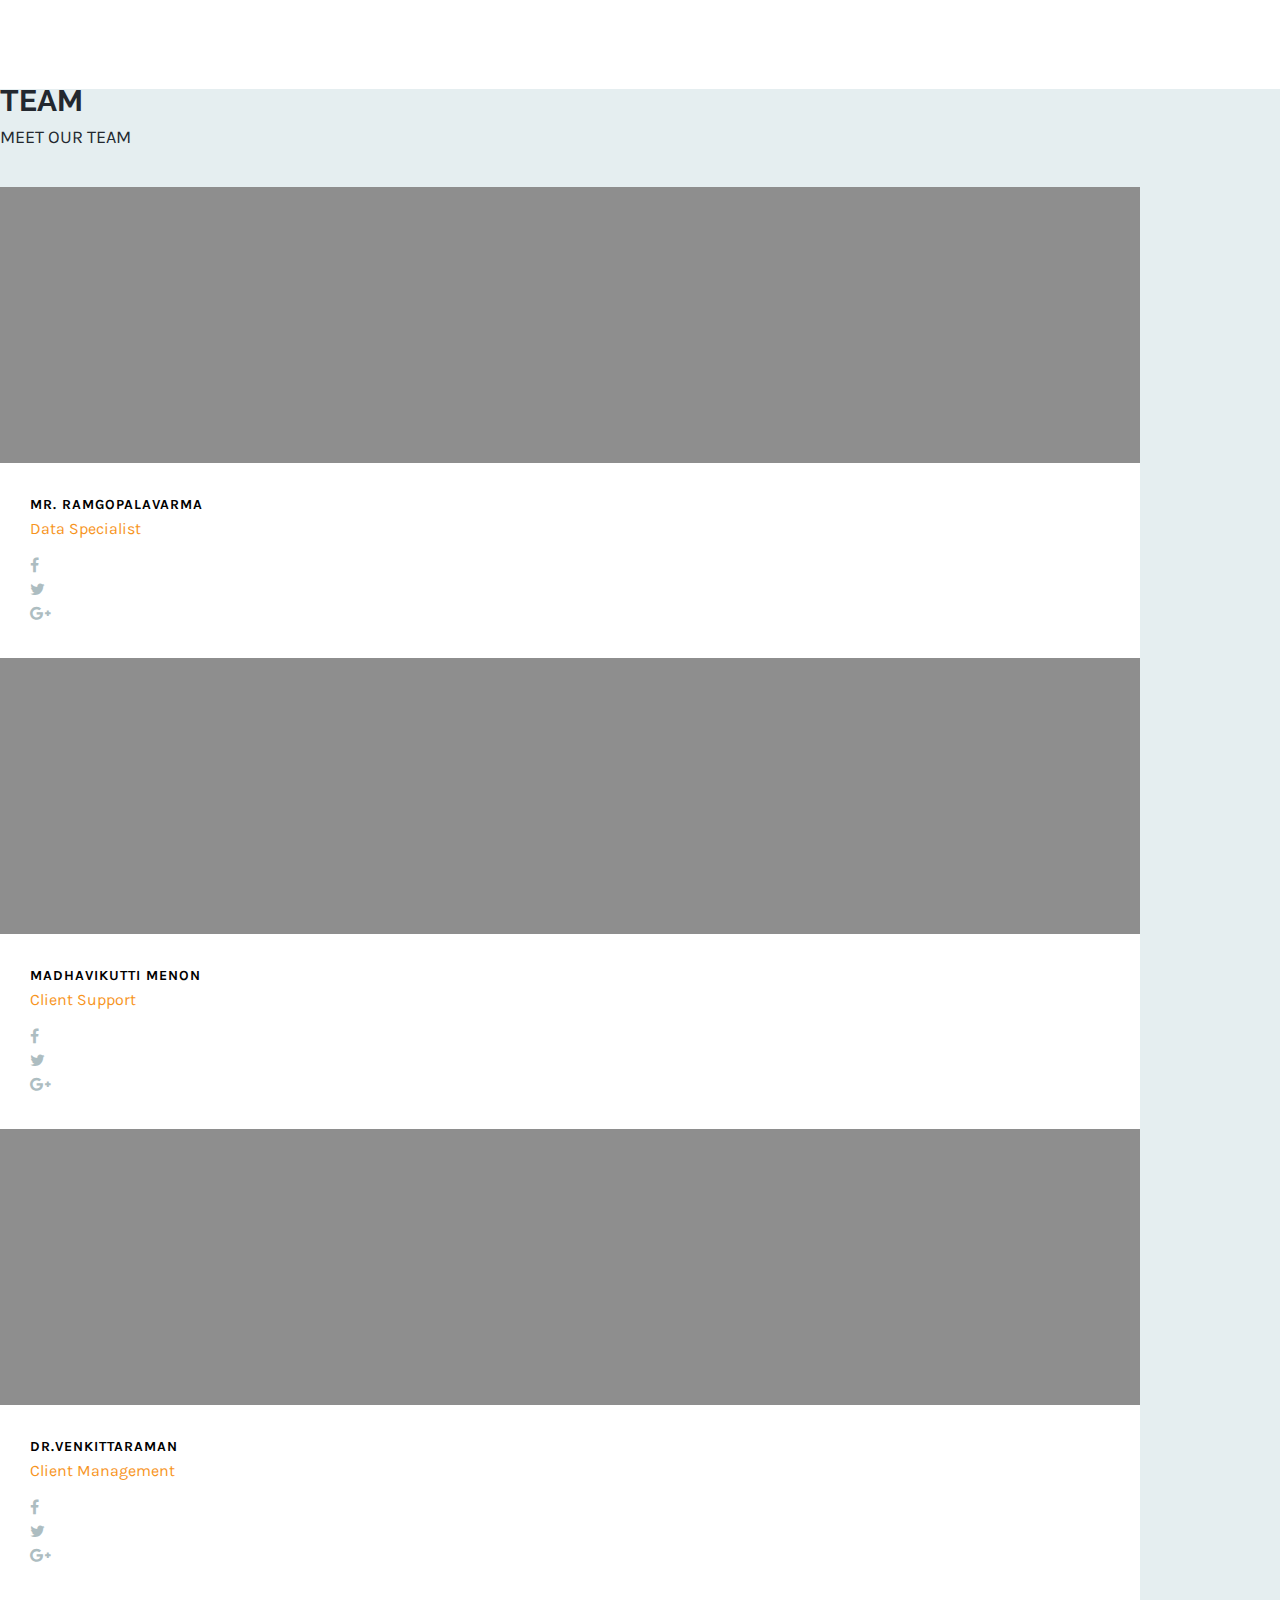
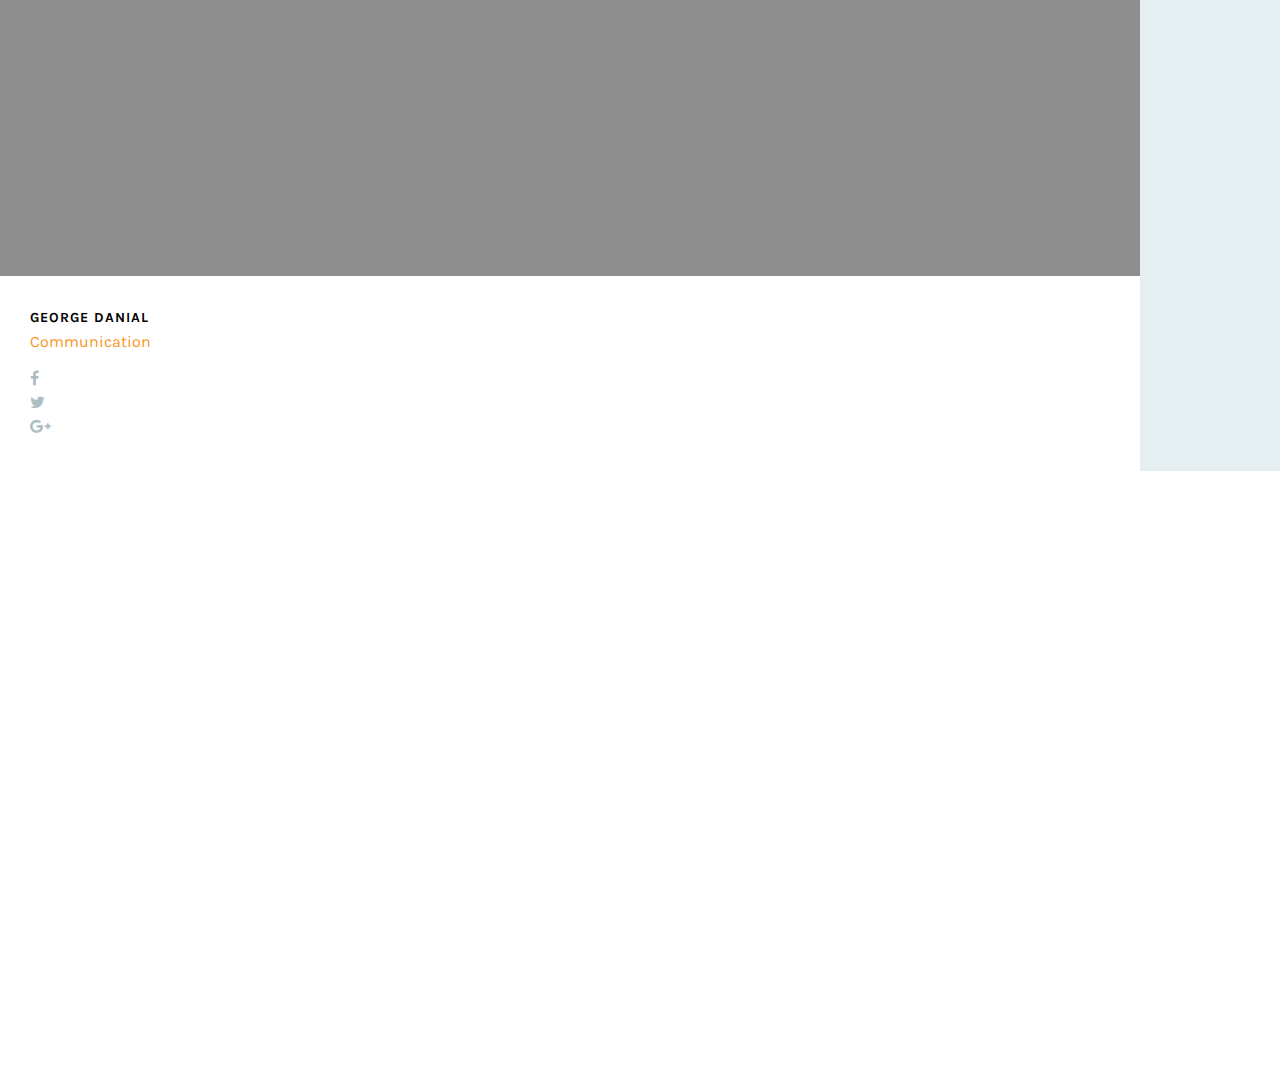
==== commit dbbebdee: "Team ready" ====
--- a/index.html
+++ b/index.html
@@ -279,7 +279,72 @@
 		</div>
 	</section>
 	<section id="team">
-
+		<div class="container-fluid">
+			<div class="container">
+				<div class="col-md-12">
+					<h1>Team</h1>
+					<h3>Meet our team</h3>
+				</div>
+				<div class="col-md-12">
+					<div class="col-md-3">
+						<div class="member">
+							<div class="imgContainer"><img src="images/image.png"></div>
+							<div class="content">
+								<h4>Mr. Ramgopalavarma</h4>
+								<p>Data Specialist</p>
+								<ul class="list-unstyled list-inline">
+									<li><a href="#"><i class="fa fa-facebook"></i></a></li>
+									<li><a href="#"><i class="fa fa-twitter"></i></a></li>
+									<li><a href="#"><i class="fa fa-google-plus"></i></a></li>
+								</ul>
+							</div>
+						</div>
+					</div>
+					<div class="col-md-3">
+						<div class="member">
+							<div class="imgContainer"><img src="images/image.png"></div>
+							<div class="content">
+								<h4>Madhavikutti Menon</h4>
+								<p>Client Support</p>
+								<ul class="list-unstyled list-inline">
+									<li><a href="#"><i class="fa fa-facebook"></i></a></li>
+									<li><a href="#"><i class="fa fa-twitter"></i></a></li>
+									<li><a href="#"><i class="fa fa-google-plus"></i></a></li>
+								</ul>
+							</div>
+						</div>
+					</div>
+					<div class="col-md-3">
+						<div class="member">
+							<div class="imgContainer"><img src="images/image.png"></div>
+							<div class="content">
+								<h4>Dr.Venkittaraman</h4>
+								<p>Client Management</p>
+								<ul class="list-unstyled list-inline">
+									<li><a href="#"><i class="fa fa-facebook"></i></a></li>
+									<li><a href="#"><i class="fa fa-twitter"></i></a></li>
+									<li><a href="#"><i class="fa fa-google-plus"></i></a></li>
+								</ul>
+							</div>
+						</div>
+					</div>
+					<div class="col-md-3">
+						<div class="member">
+							<div class="imgContainer"><img src="images/image.png"></div>
+							<div class="content">
+								<h4>George Danial</h4>
+								<p>Communication</p>
+								<ul class="list-unstyled list-inline">
+									<li><a href="#"><i class="fa fa-facebook"></i></a></li>
+									<li><a href="#"><i class="fa fa-twitter"></i></a></li>
+									<li><a href="#"><i class="fa fa-google-plus"></i></a></li>
+								</ul>
+							</div>
+						</div>
+					</div>
+				</div>
+			</div>
+		</div>
 	</section>
 	<section id="onemonthfree">
 
--- a/assets/css/style.css
+++ b/assets/css/style.css
@@ -352,6 +352,56 @@
       top: 0px;
       left: 0px; }
 
+#team .container-fluid {
+  background-color: #e5eef0; }
+  #team .container-fluid .container .col-md-12:first-child {
+    margin-top: 100px; }
+    #team .container-fluid .container .col-md-12:first-child h1 {
+      color: #23282f;
+      font-size: 30px;
+      font-weight: 700;
+      font-family: 'Raleway';
+      text-transform: uppercase; }
+    #team .container-fluid .container .col-md-12:first-child h3 {
+      color: #23282f;
+      font-size: 18px;
+      font-weight: 400;
+      font-family: 'Karla';
+      text-transform: uppercase;
+      margin-top: 12px; }
+  #team .container-fluid .container .col-md-12:last-child {
+    margin-top: 38px;
+    margin-bottom: 98px; }
+    #team .container-fluid .container .col-md-12:last-child .col-md-3:first-child {
+      padding-left: 0; }
+    #team .container-fluid .container .col-md-12:last-child .col-md-3:last-child {
+      padding-right: 0; }
+    #team .container-fluid .container .col-md-12:last-child .col-md-3 .member {
+      background-color: #fff; }
+      #team .container-fluid .container .col-md-12:last-child .col-md-3 .member .imgContainer {
+        width: 100%;
+        height: 276px;
+        overflow: hidden; }
+        #team .container-fluid .container .col-md-12:last-child .col-md-3 .member .imgContainer img {
+          width: 100%;
+          height: 276px; }
+      #team .container-fluid .container .col-md-12:last-child .col-md-3 .member .content {
+        padding: 30px 28px 32px 30px; }
+        #team .container-fluid .container .col-md-12:last-child .col-md-3 .member .content h4 {
+          font-family: 'Karla';
+          font-size: 14px;
+          font-weight: bold;
+          text-transform: uppercase;
+          letter-spacing: 1px; }
+        #team .container-fluid .container .col-md-12:last-child .col-md-3 .member .content p {
+          color: #f7941d; }
+        #team .container-fluid .container .col-md-12:last-child .col-md-3 .member .content ul {
+          margin-top: 13px; }
+          #team .container-fluid .container .col-md-12:last-child .col-md-3 .member .content ul a {
+            color: #adbdc1; }
+            #team .container-fluid .container .col-md-12:last-child .col-md-3 .member .content ul a:hover {
+              color: #51666b; }
+
 #footer {
   height: 500px; }
 
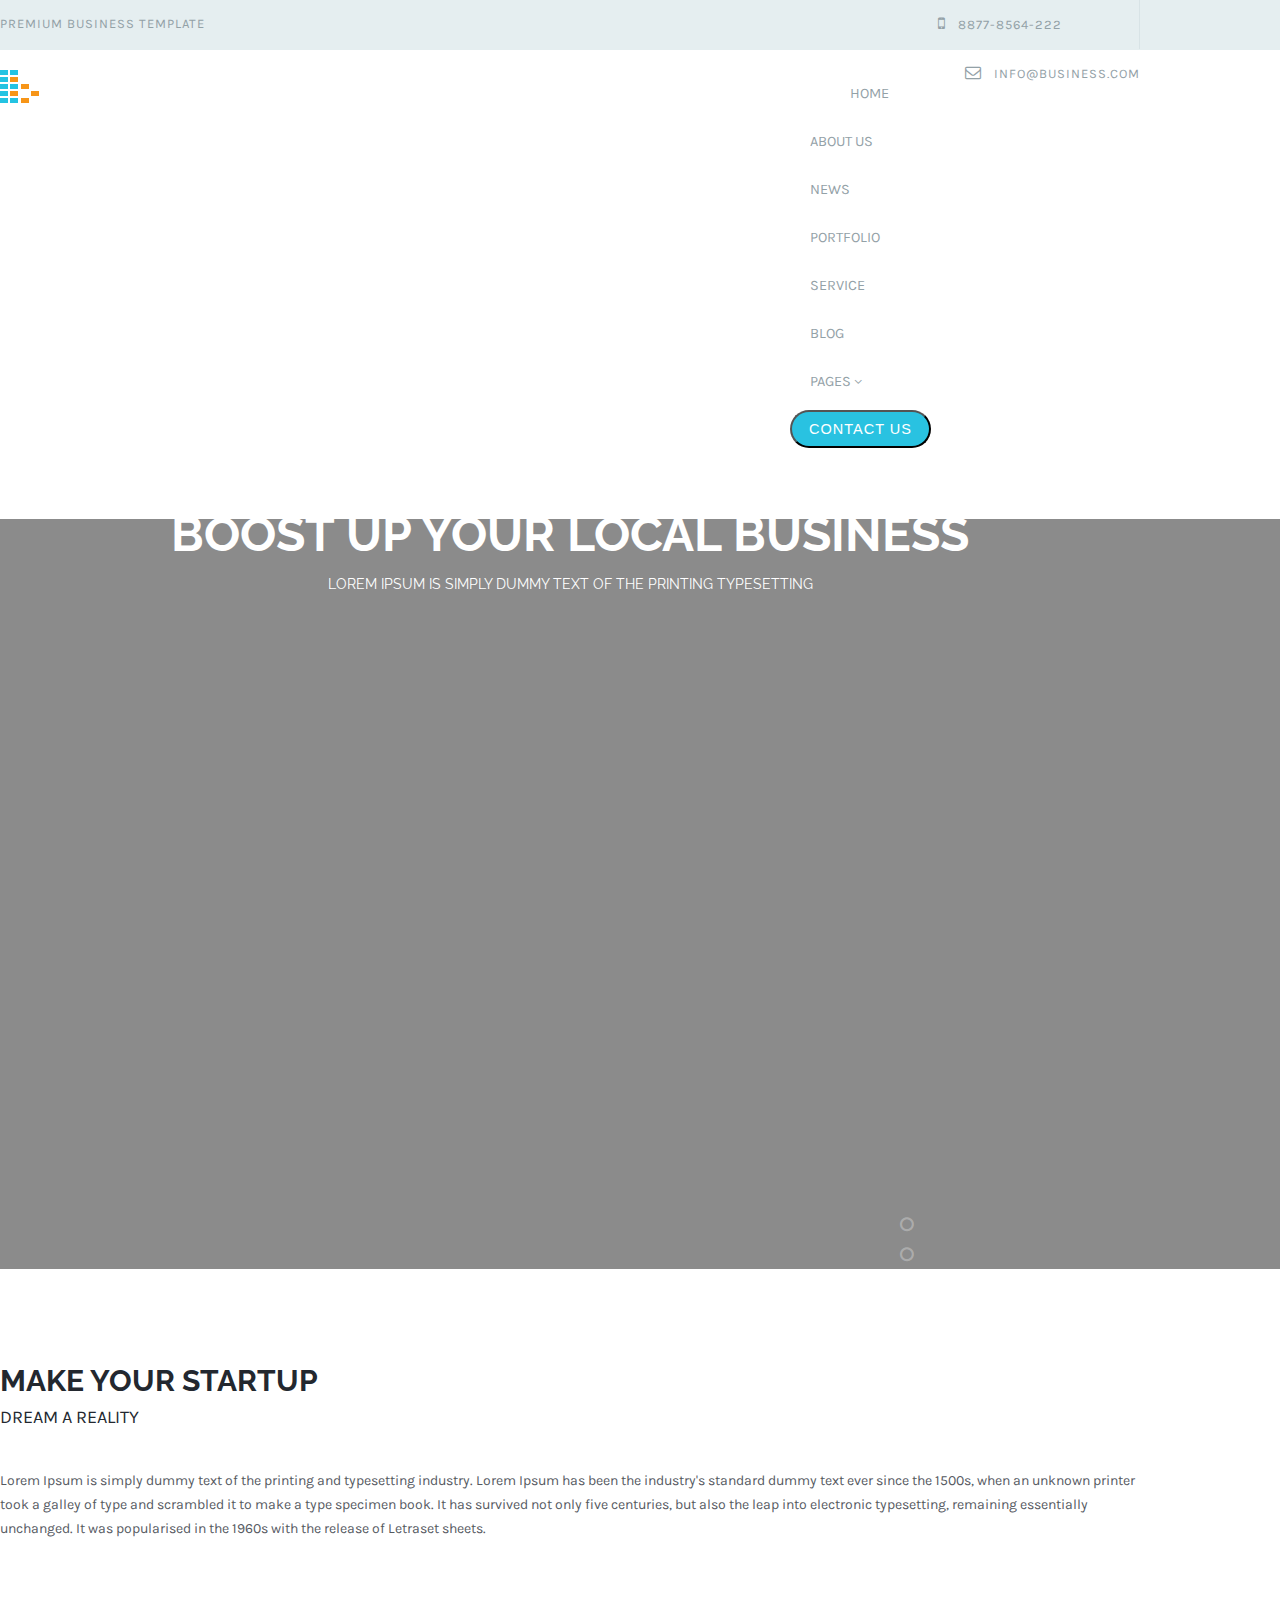
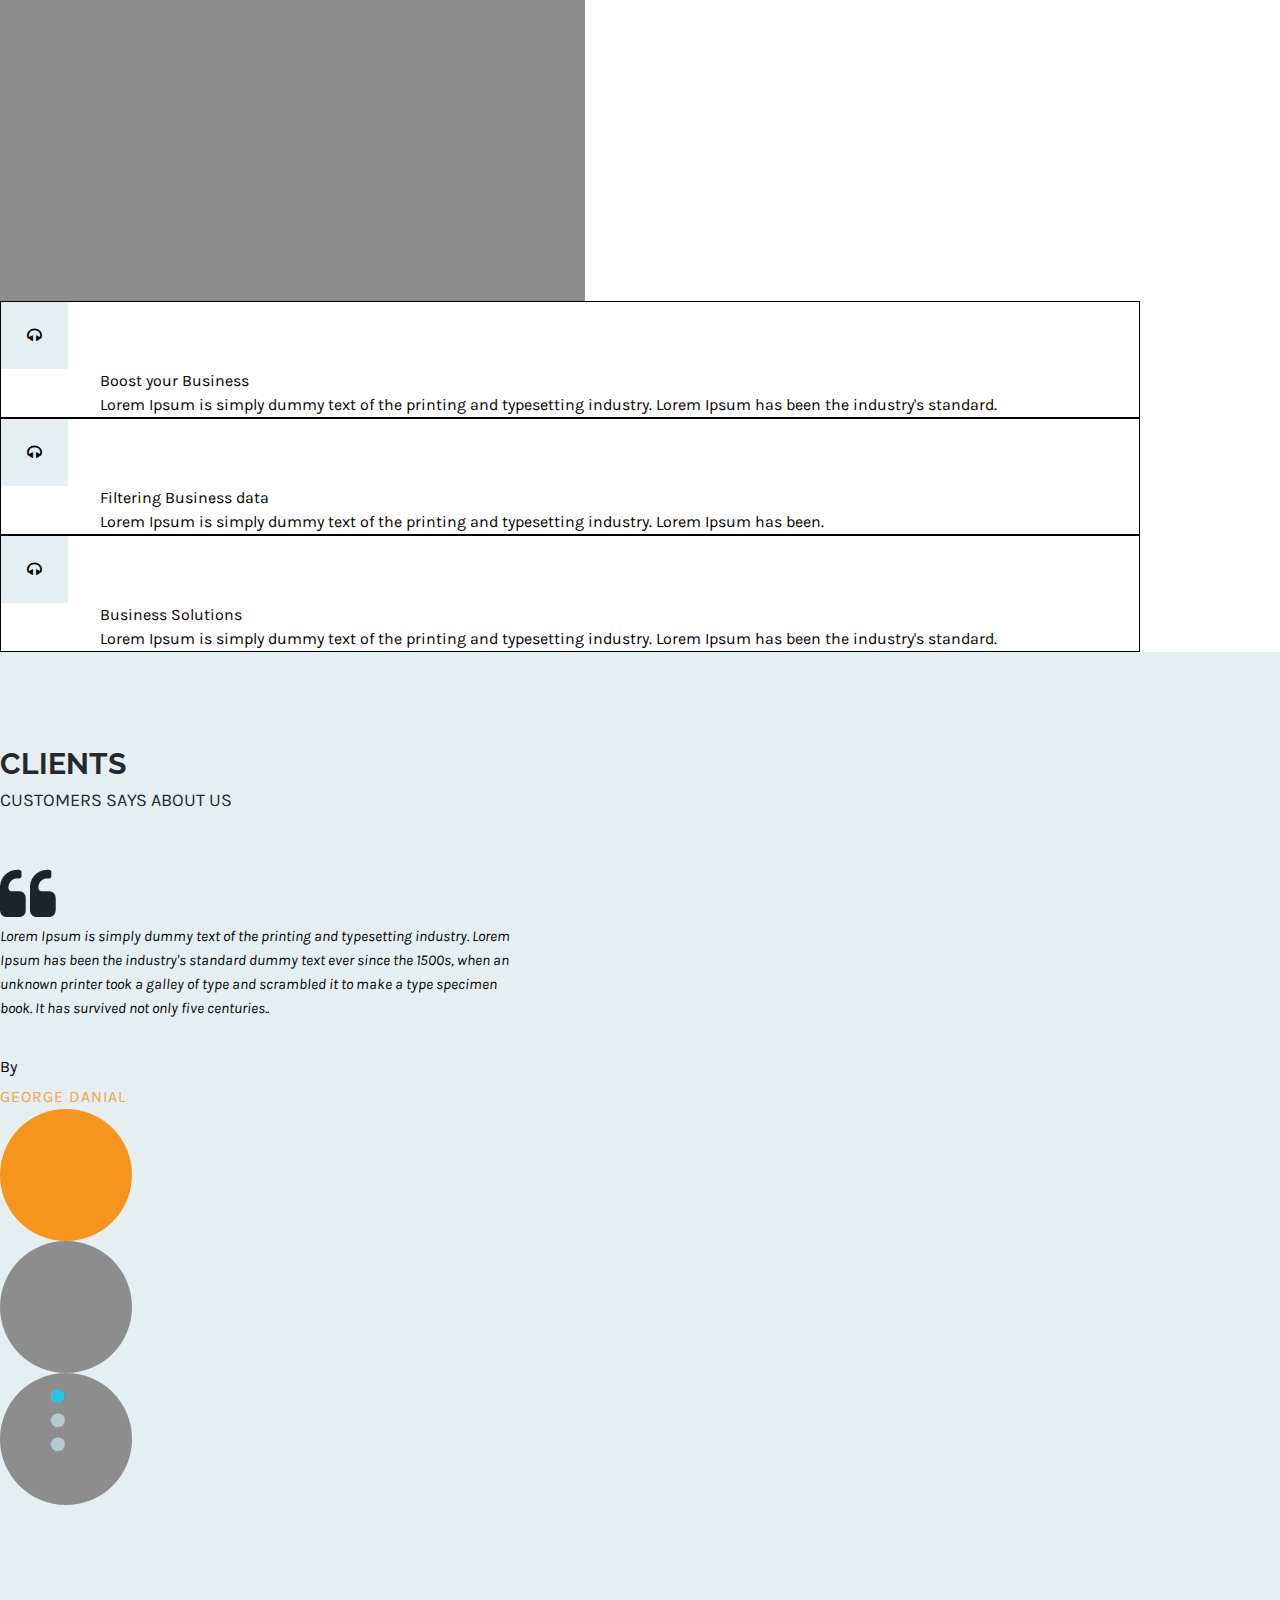
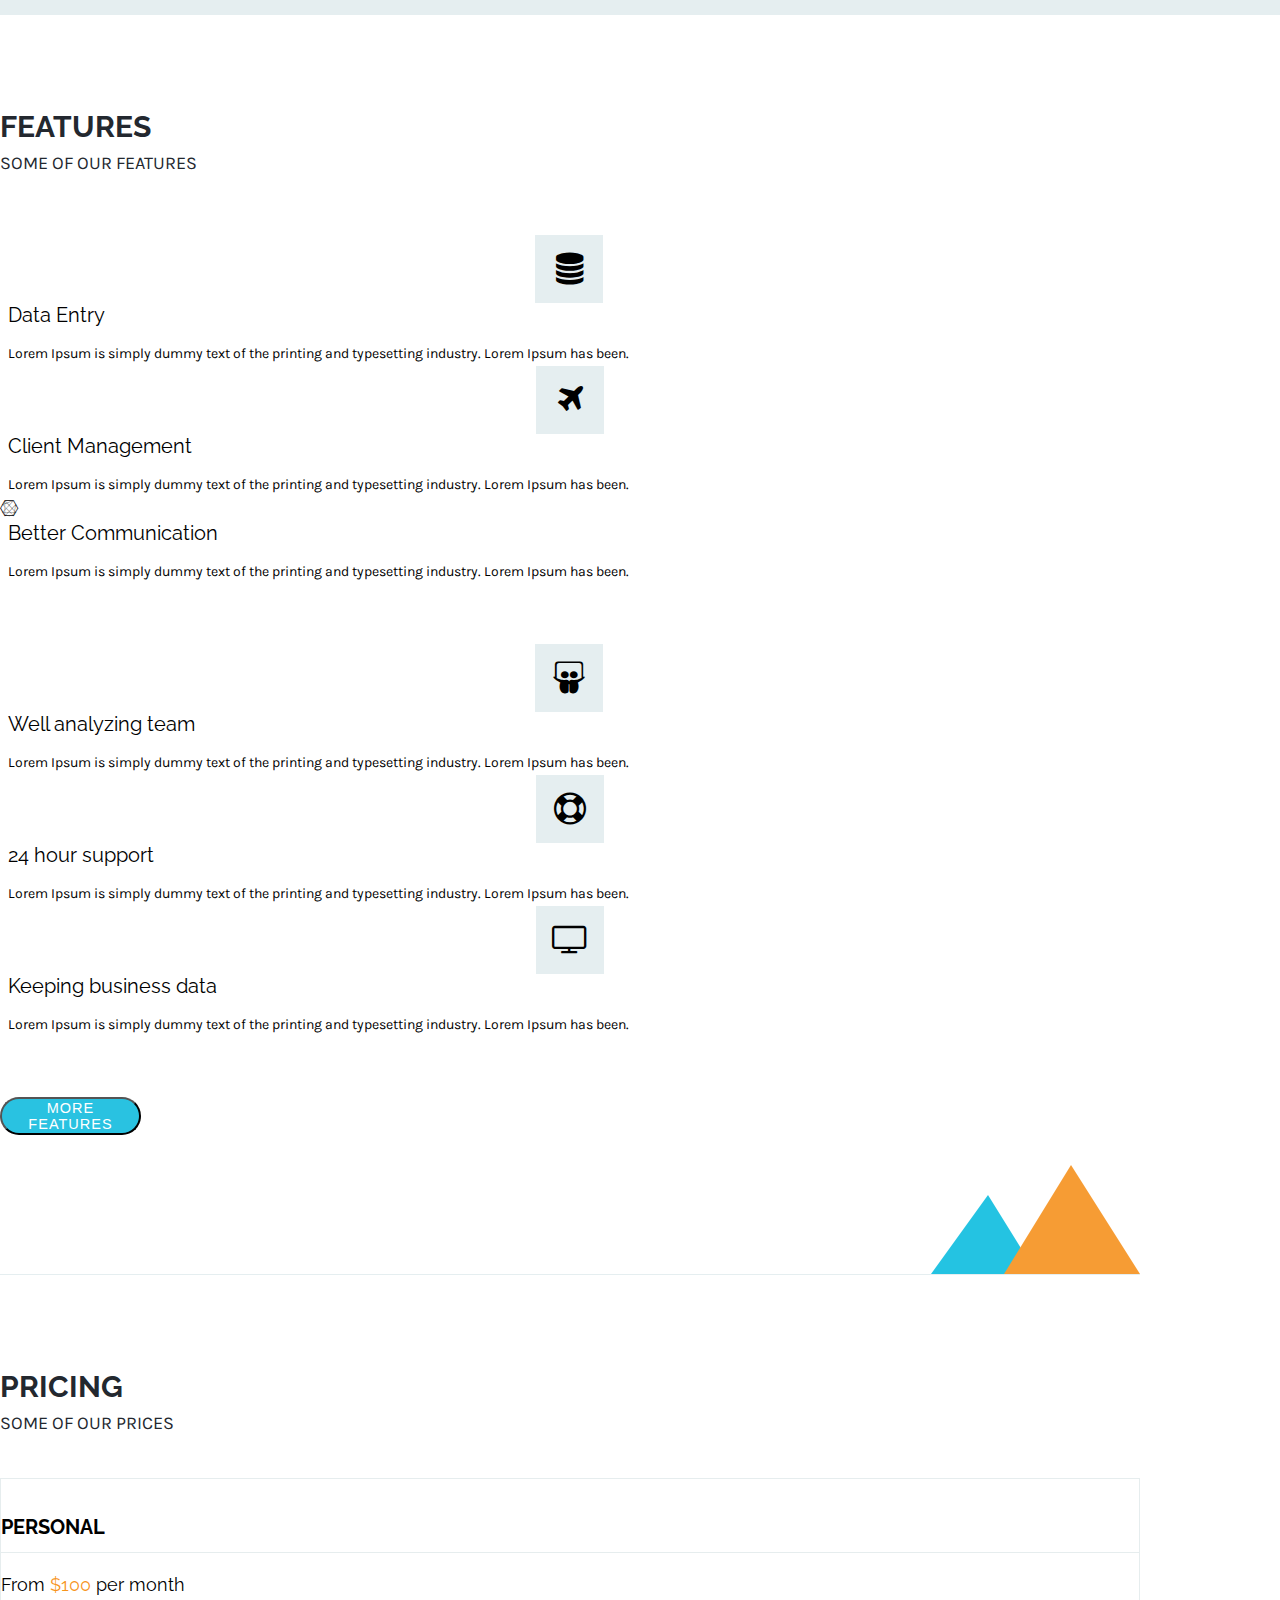
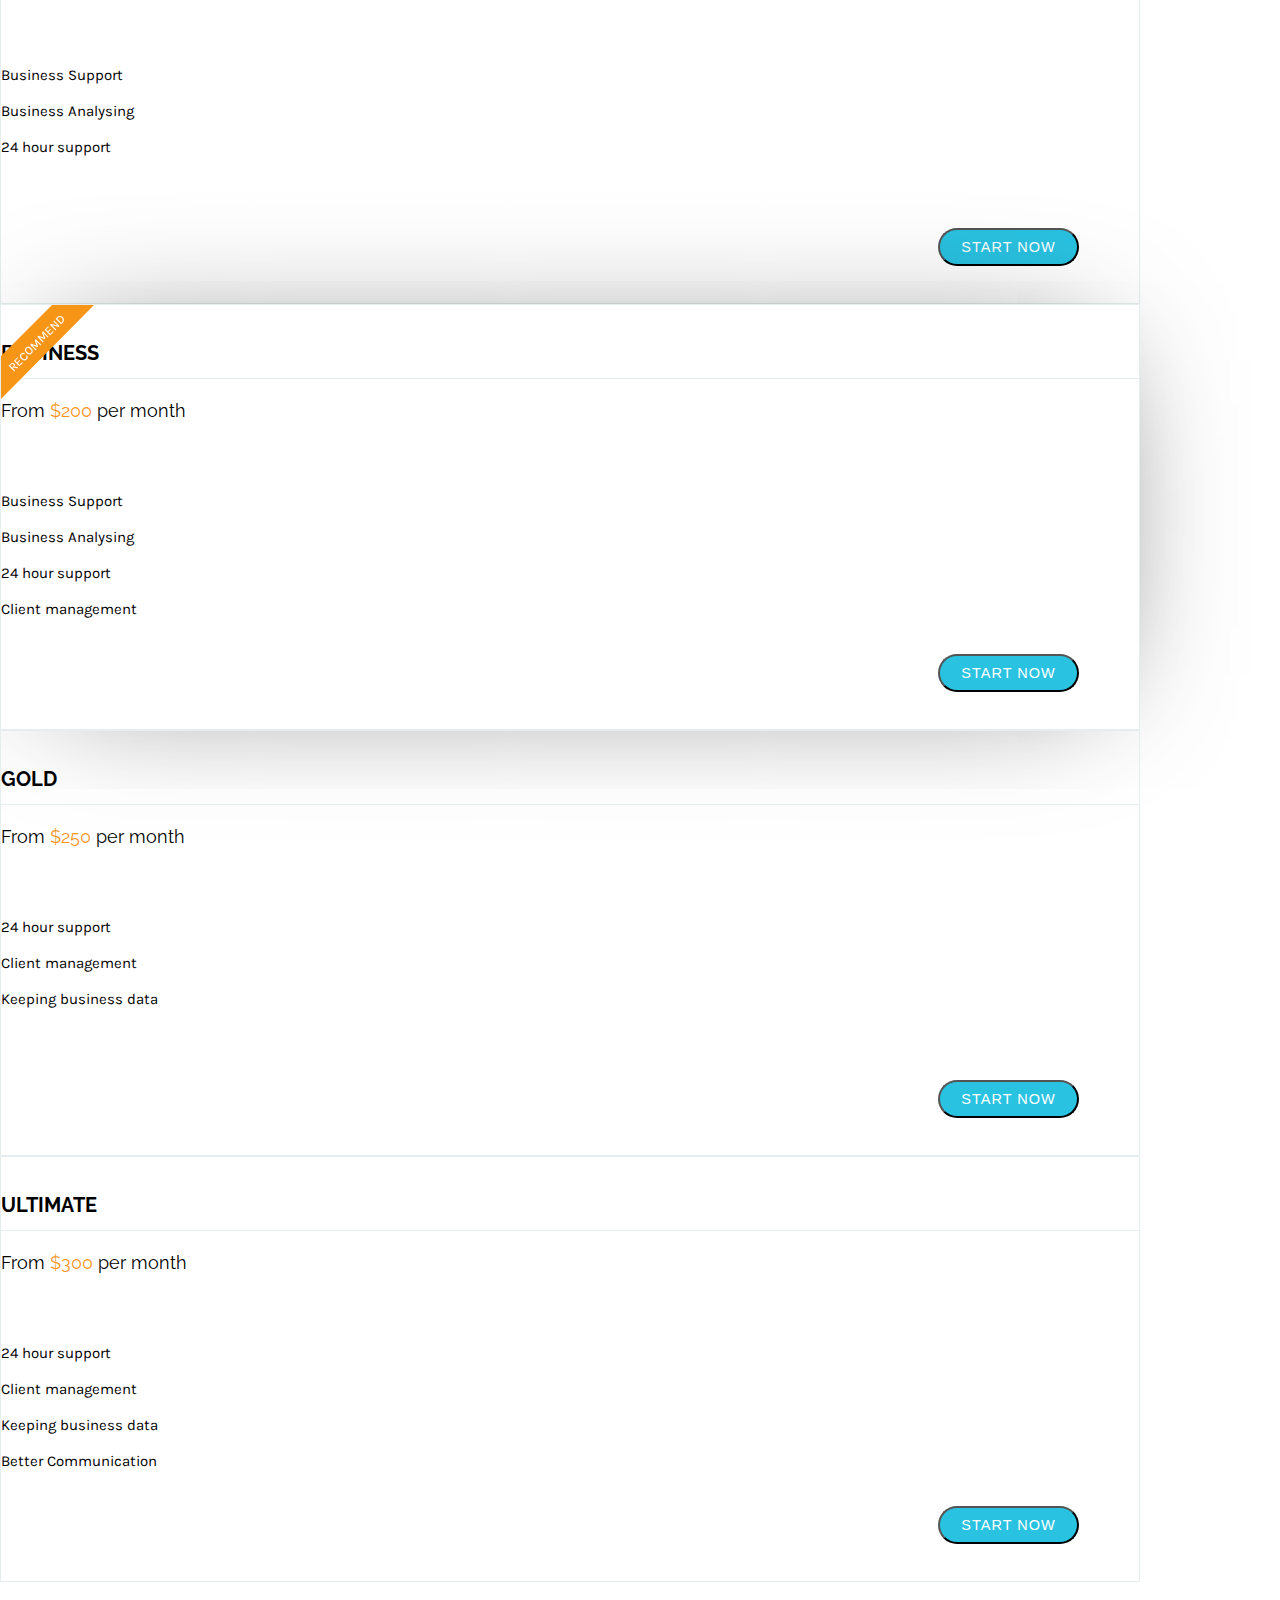
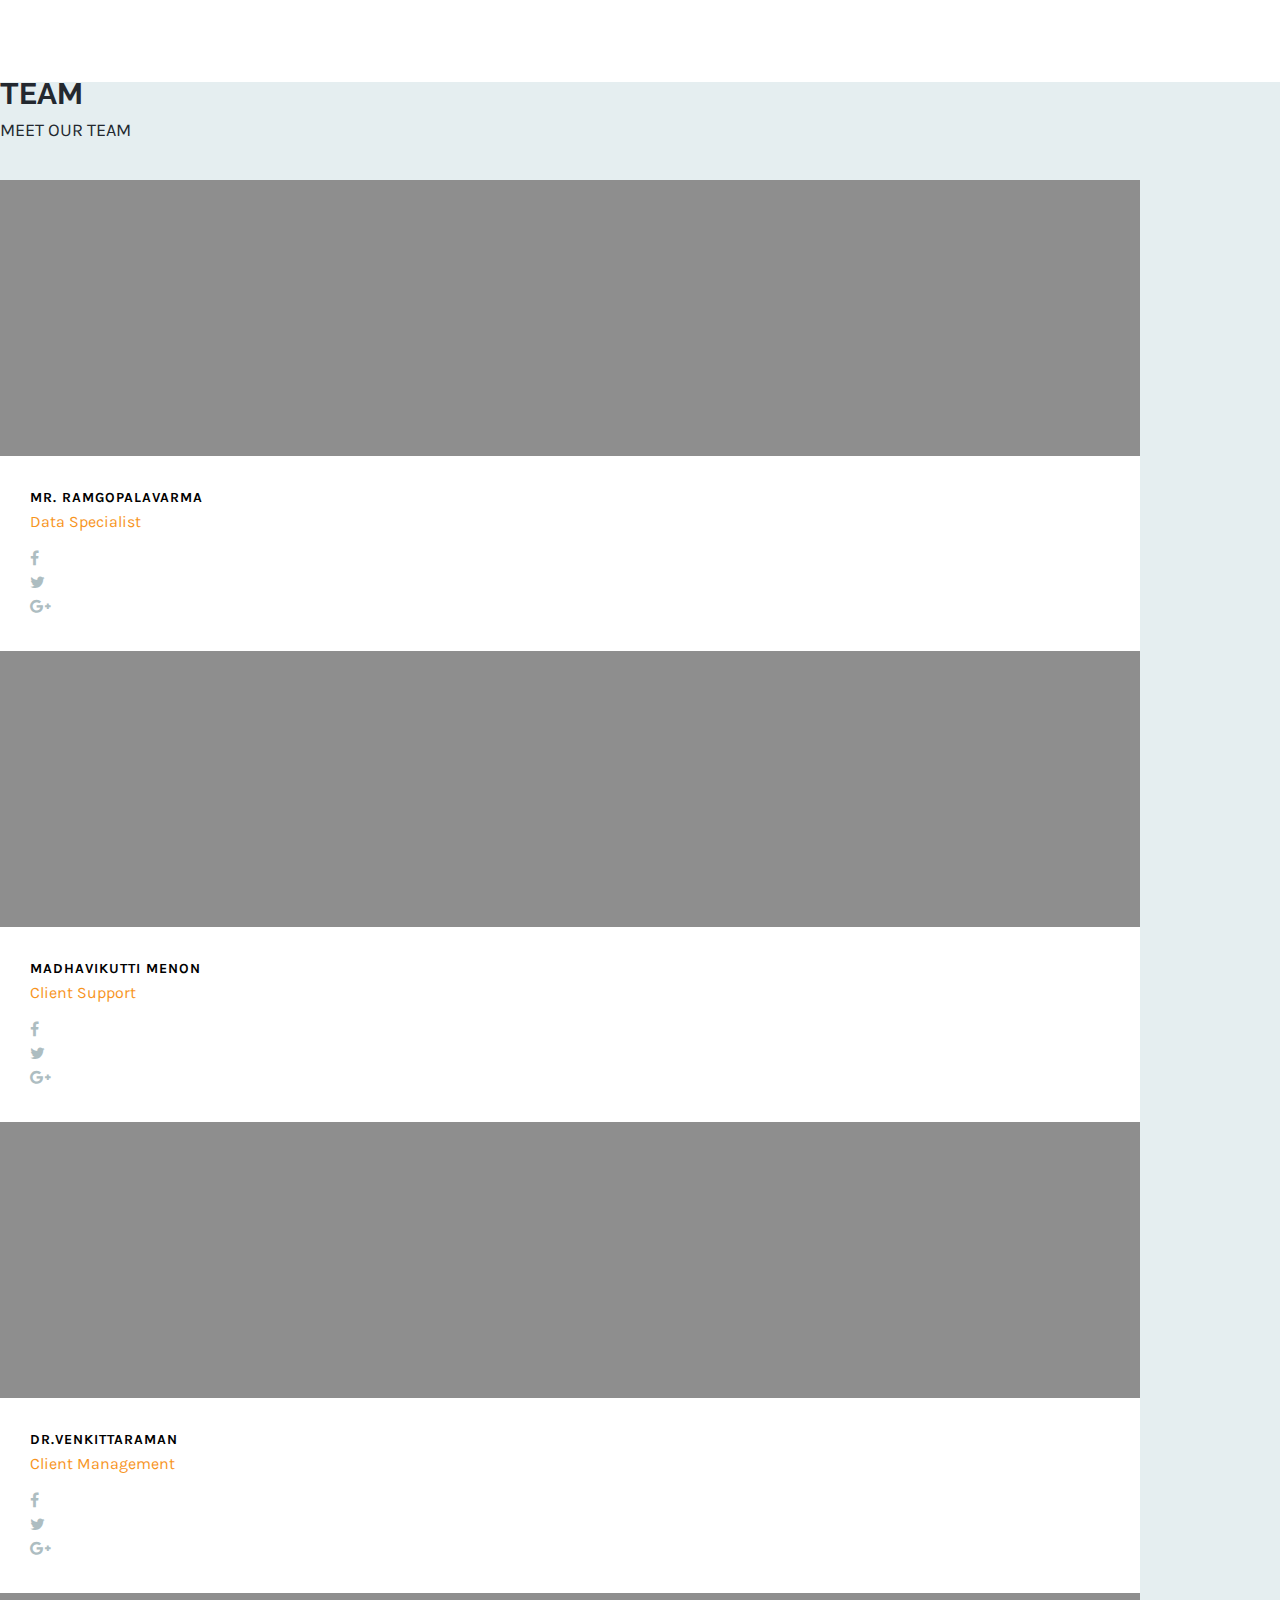
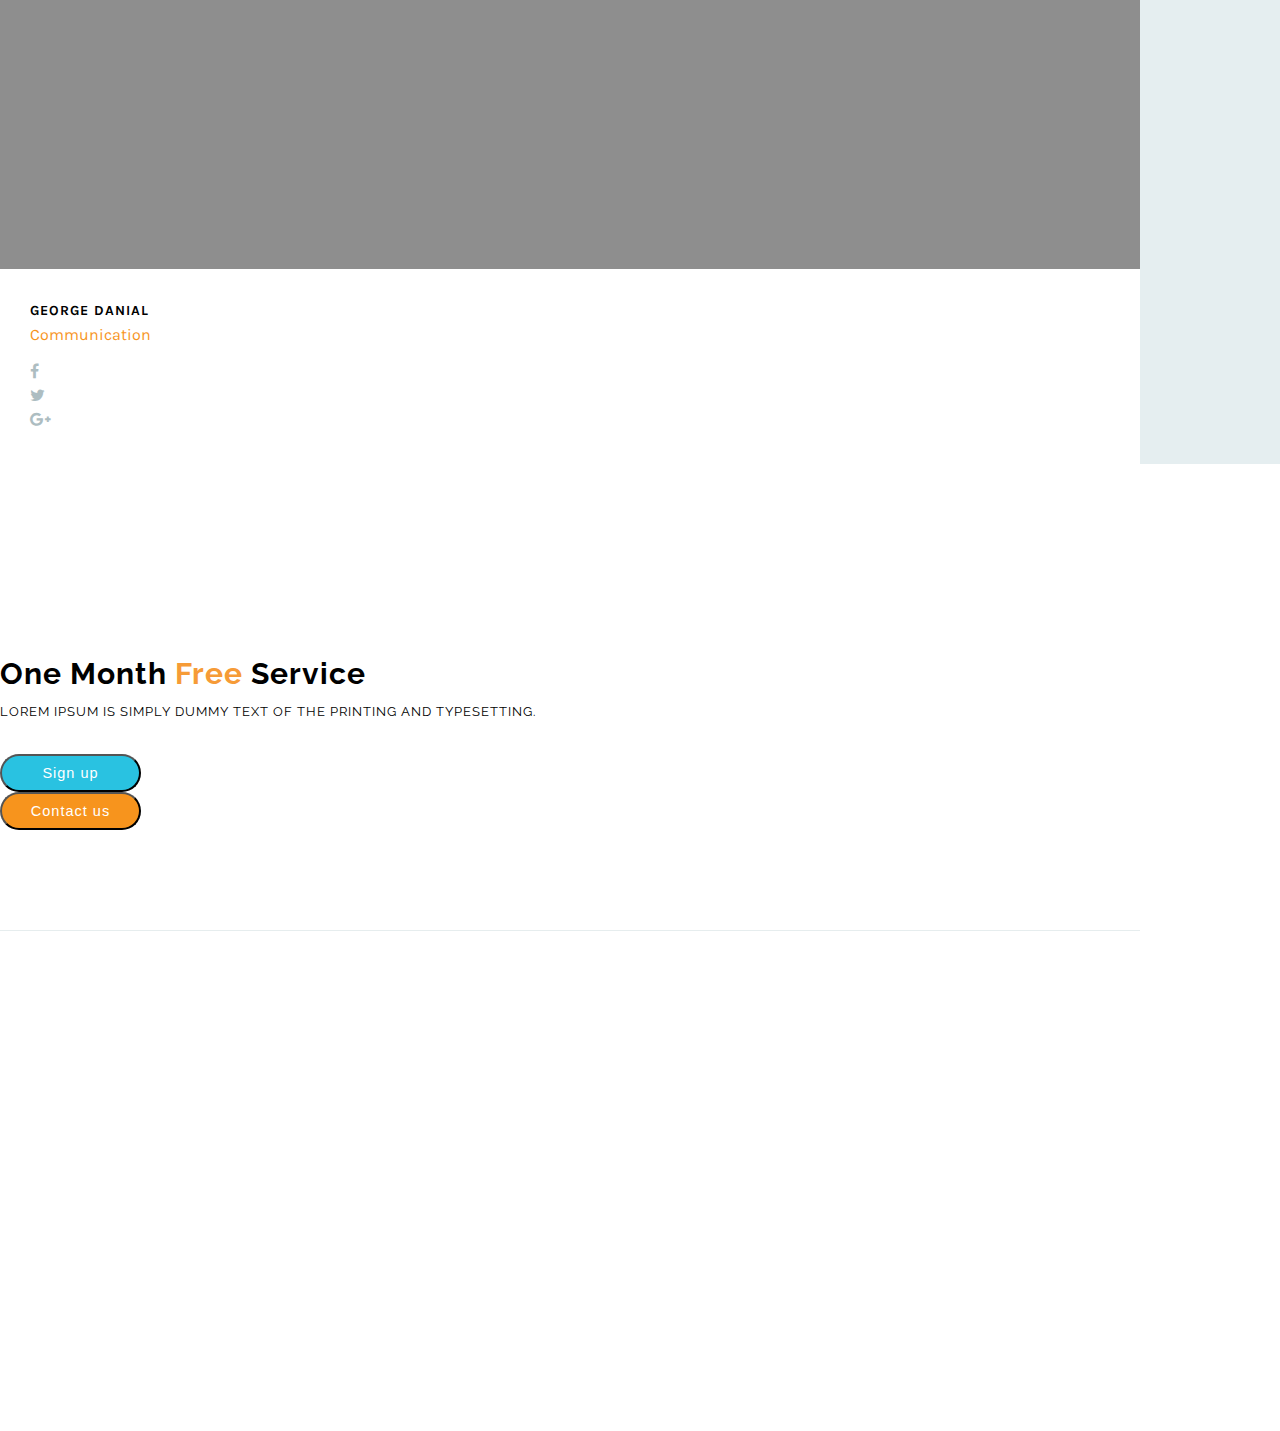
==== commit 516c2520: "One Month Free Service ready" ====
--- a/index.html
+++ b/index.html
@@ -347,7 +347,18 @@
 		</div>
 	</section>
 	<section id="onemonthfree">
-
+		<div class="container-fluid">
+			<div class="container">
+				<div class="col-md-12 text-center">
+					<h1>One Month <span style="color:#f69b37;">Free</span> Service</h1>
+					<p>Lorem Ipsum is simply dummy text of the printing and typesetting.</p>
+					<ul class="list-unstyled list-inline">
+						<li><button class="btn">Sign up</button></li>
+						<li><button class="btn">Contact us</button></li>
+					</ul>
+				</div>
+			</div>
+		</div>
 	</section>
 	<section id="slider">
 
--- a/assets/css/style.css
+++ b/assets/css/style.css
@@ -97,10 +97,12 @@
         #header .menu ul li a i {
           font-size: 12.5px; }
     #header .menu ul button {
+      text-align: center;
       background-color: #29c2e1;
       color: #fff;
+      width: 141px;
+      height: 38px;
       border-radius: 60px;
-      padding: 11px 19px;
       font-size: 14.5px;
       letter-spacing: 1px;
       transition-duration: 0.2s; }
@@ -275,10 +277,12 @@
         font-family: 'Karla';
         margin-top: 15px; }
   #features .container-fluid .container button {
+    text-align: center;
     background-color: #29c2e1;
     color: #fff;
+    width: 141px;
+    height: 38px;
     border-radius: 60px;
-    padding: 13px 21px;
     font-size: 14.5px;
     letter-spacing: 1px;
     transition-duration: 0.2s; }
@@ -334,10 +338,12 @@
       position: absolute;
       right: 60px;
       bottom: 37px;
+      text-align: center;
       background-color: #29c2e1;
       color: #fff;
+      width: 141px;
+      height: 38px;
       border-radius: 60px;
-      padding: 13px 28px;
       font-size: 14.5px;
       letter-spacing: 1px;
       transition-duration: 0.2s; }
@@ -402,6 +408,49 @@
             #team .container-fluid .container .col-md-12:last-child .col-md-3 .member .content ul a:hover {
               color: #51666b; }
 
+#onemonthfree .container-fluid .container {
+  border-bottom: 1px solid #e6edee;
+  padding: 100px 0;
+  letter-spacing: 1px; }
+  #onemonthfree .container-fluid .container h1 {
+    font-size: 30px;
+    font-weight: 700;
+    font-family: 'Raleway'; }
+  #onemonthfree .container-fluid .container p {
+    font-size: 13px;
+    font-family: 'Raleway';
+    text-transform: uppercase;
+    margin-top: 14px; }
+  #onemonthfree .container-fluid .container ul {
+    margin-top: 30px; }
+    #onemonthfree .container-fluid .container ul li:first-child button {
+      text-align: center;
+      background-color: #29c2e1;
+      color: #fff;
+      width: 141px;
+      height: 38px;
+      border-radius: 60px;
+      font-size: 14.5px;
+      letter-spacing: 1px;
+      transition-duration: 0.2s; }
+      #onemonthfree .container-fluid .container ul li:first-child button:hover {
+        background-color: #178ea6; }
+    #onemonthfree .container-fluid .container ul li:last-child button {
+      text-align: center;
+      background-color: #29c2e1;
+      color: #fff;
+      width: 141px;
+      height: 38px;
+      border-radius: 60px;
+      font-size: 14.5px;
+      letter-spacing: 1px;
+      transition-duration: 0.2s;
+      background-color: #f7941d; }
+      #onemonthfree .container-fluid .container ul li:last-child button:hover {
+        background-color: #178ea6; }
+      #onemonthfree .container-fluid .container ul li:last-child button:hover {
+        background-color: #a85e06; }
+
 #footer {
   height: 500px; }
 
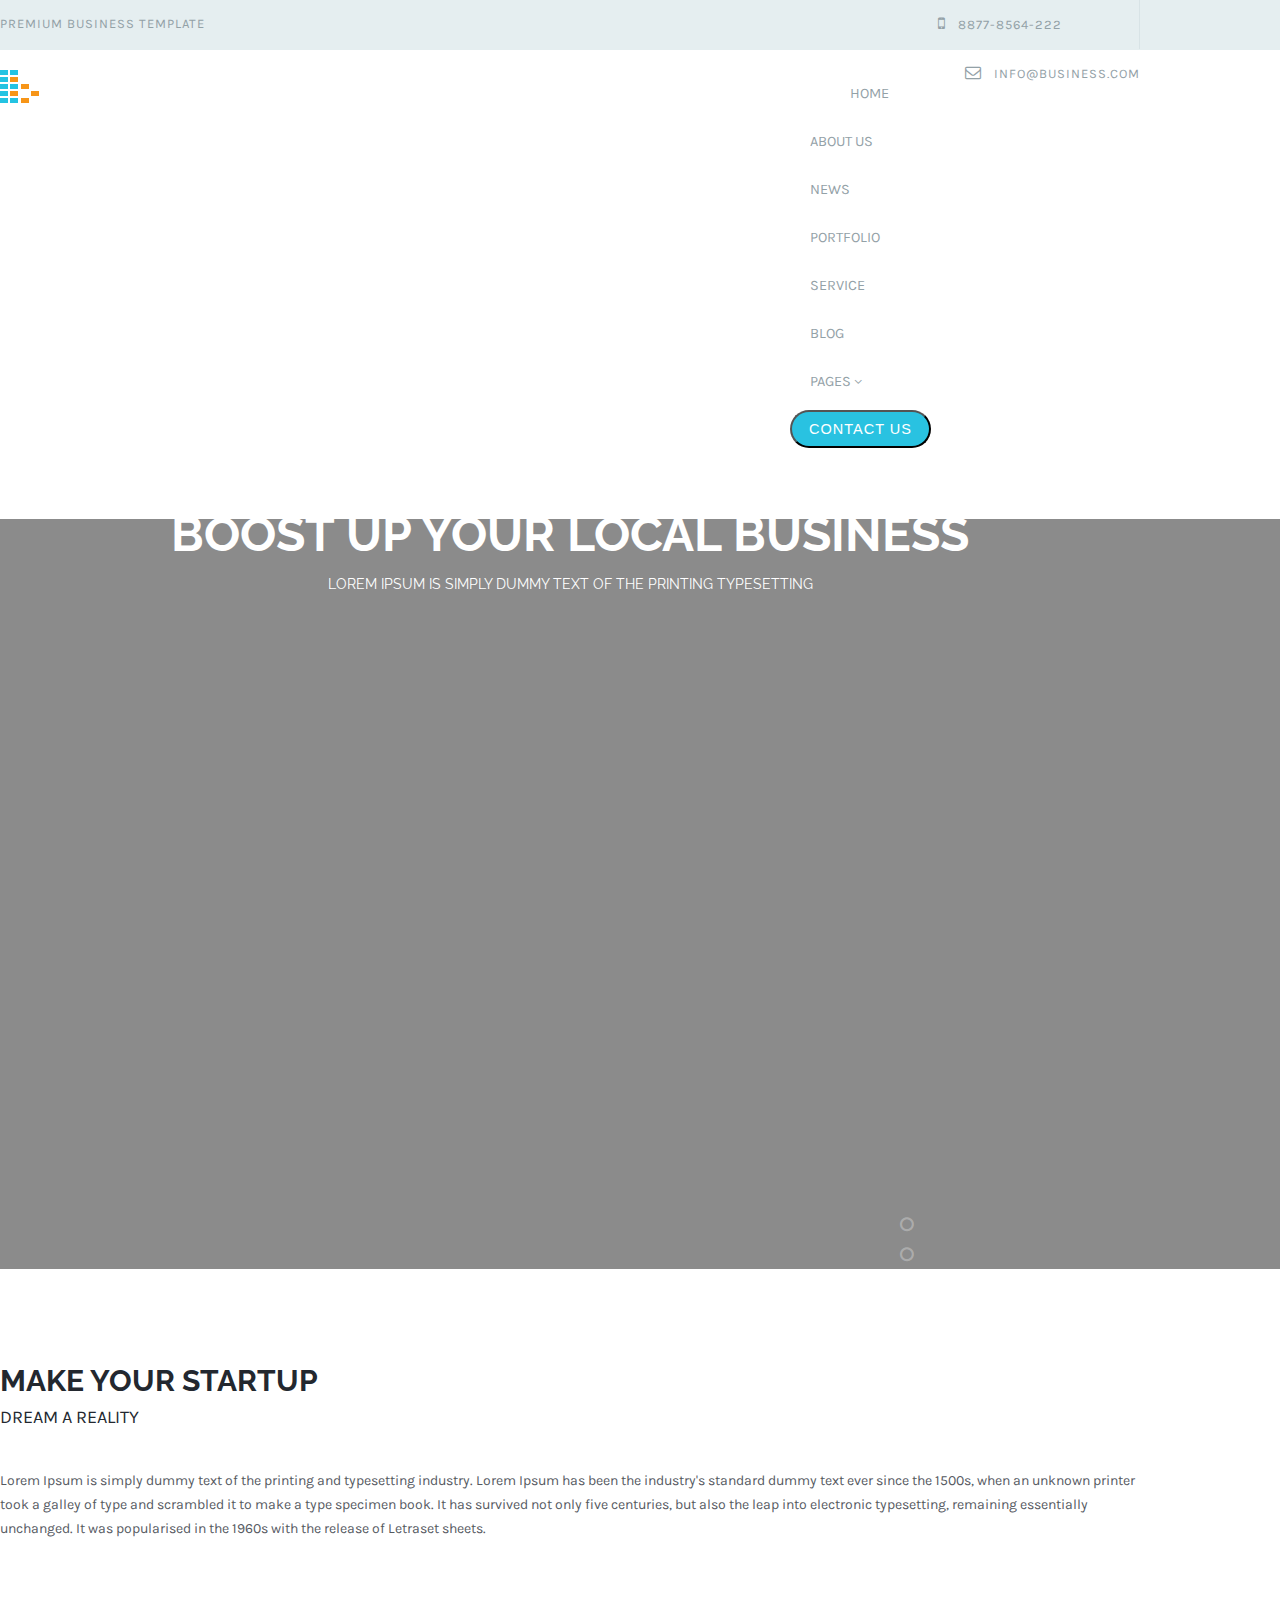
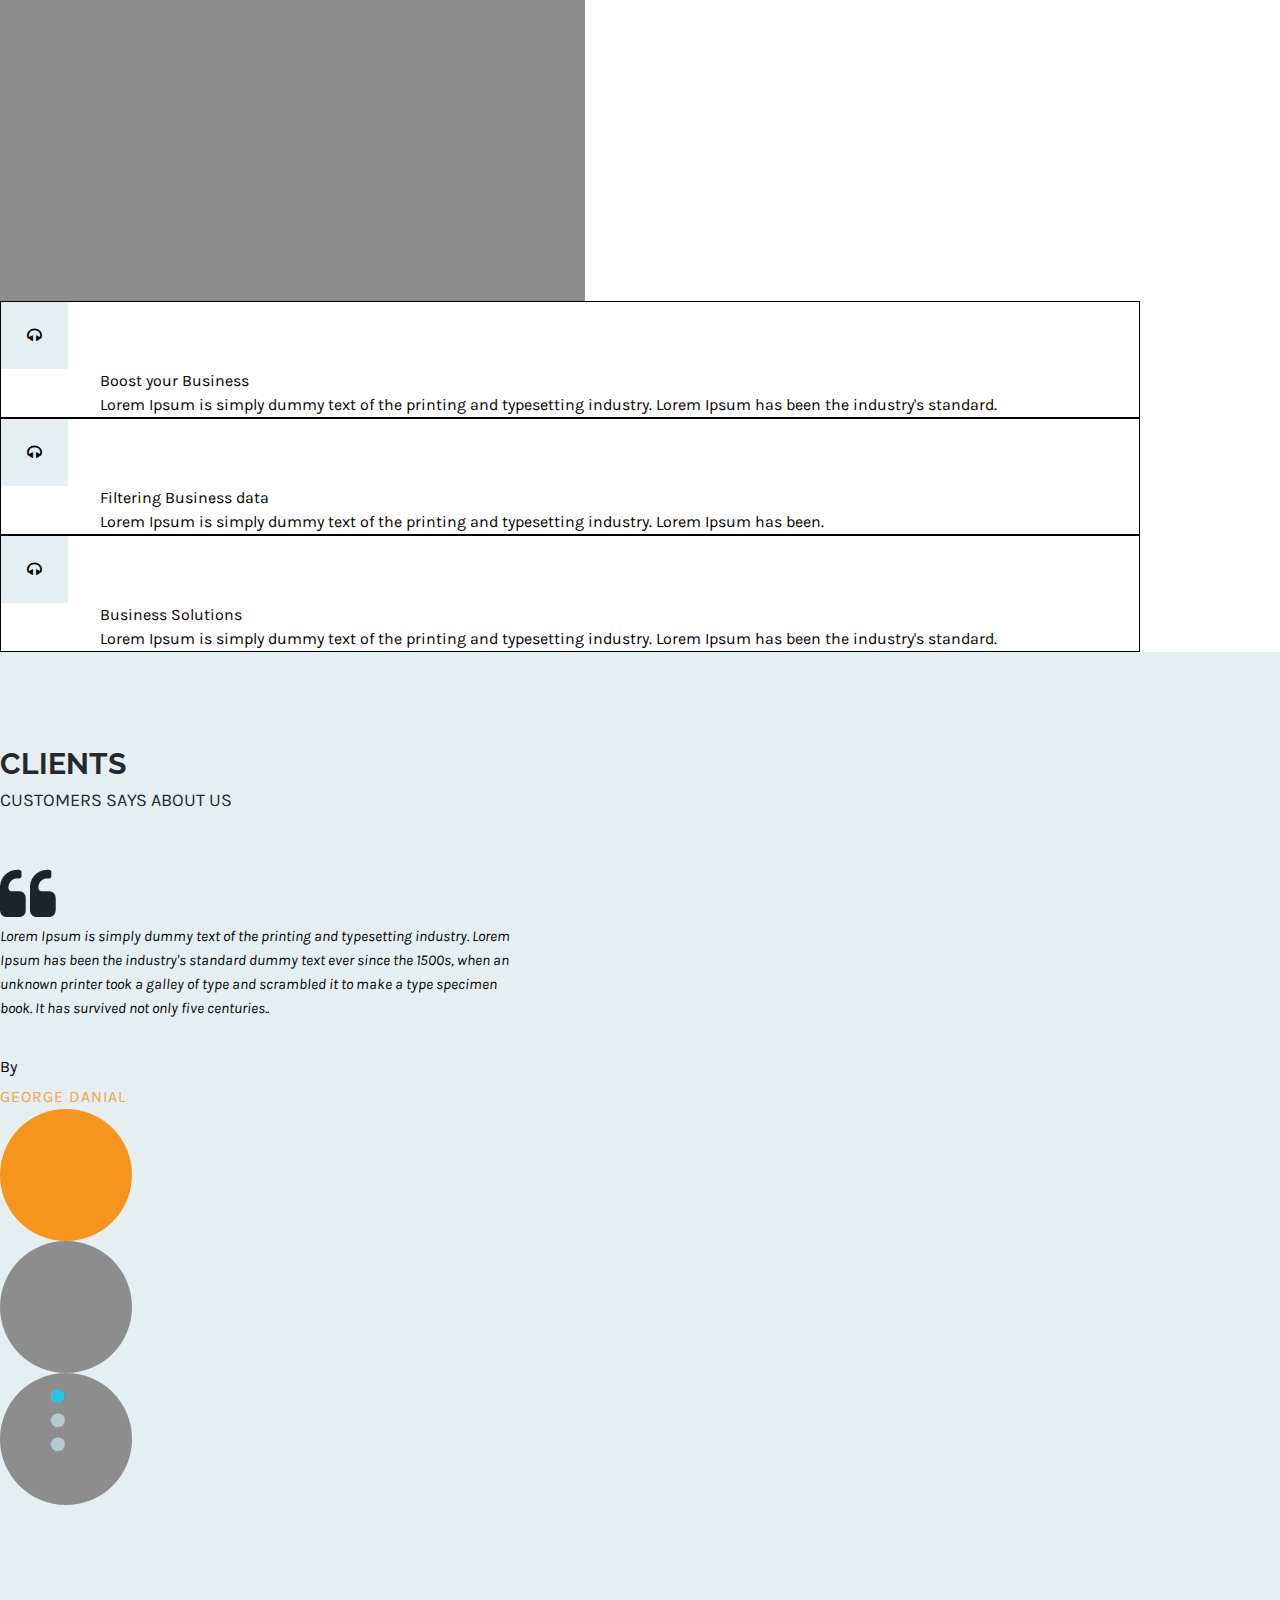
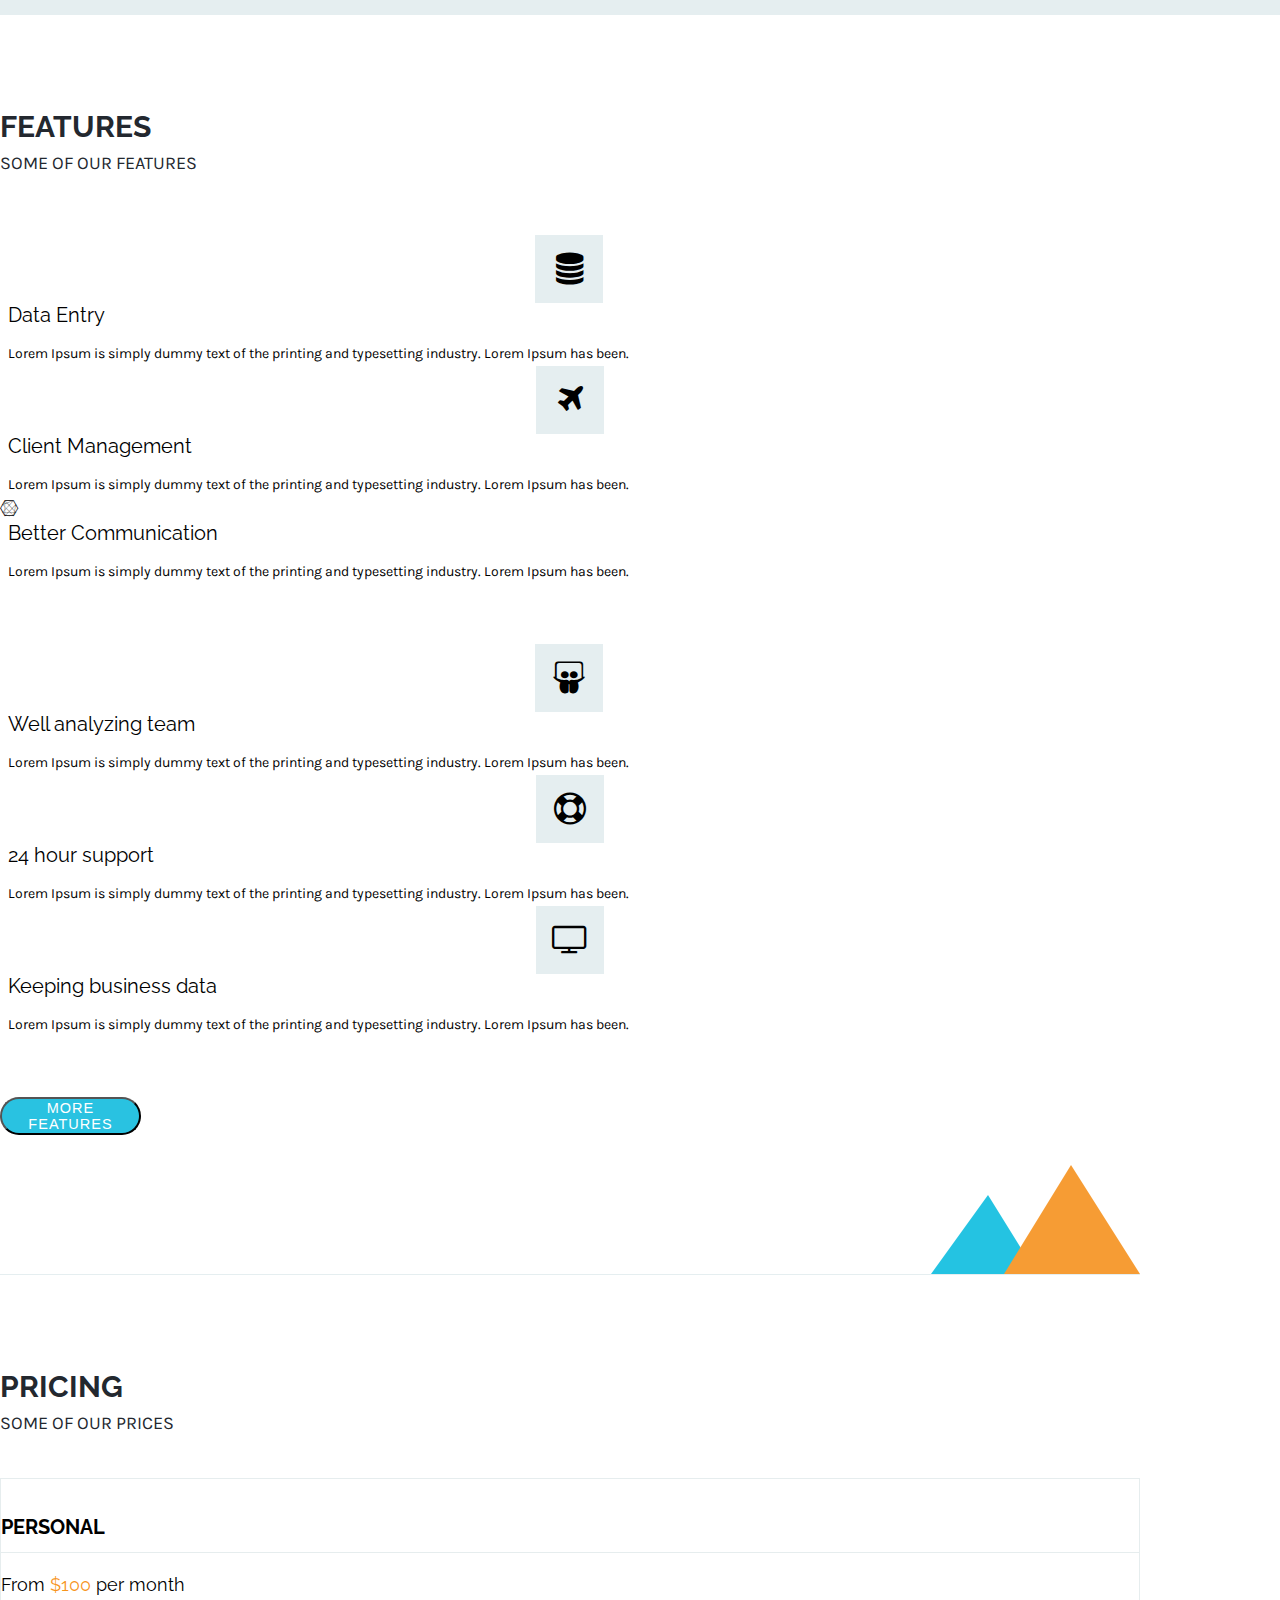
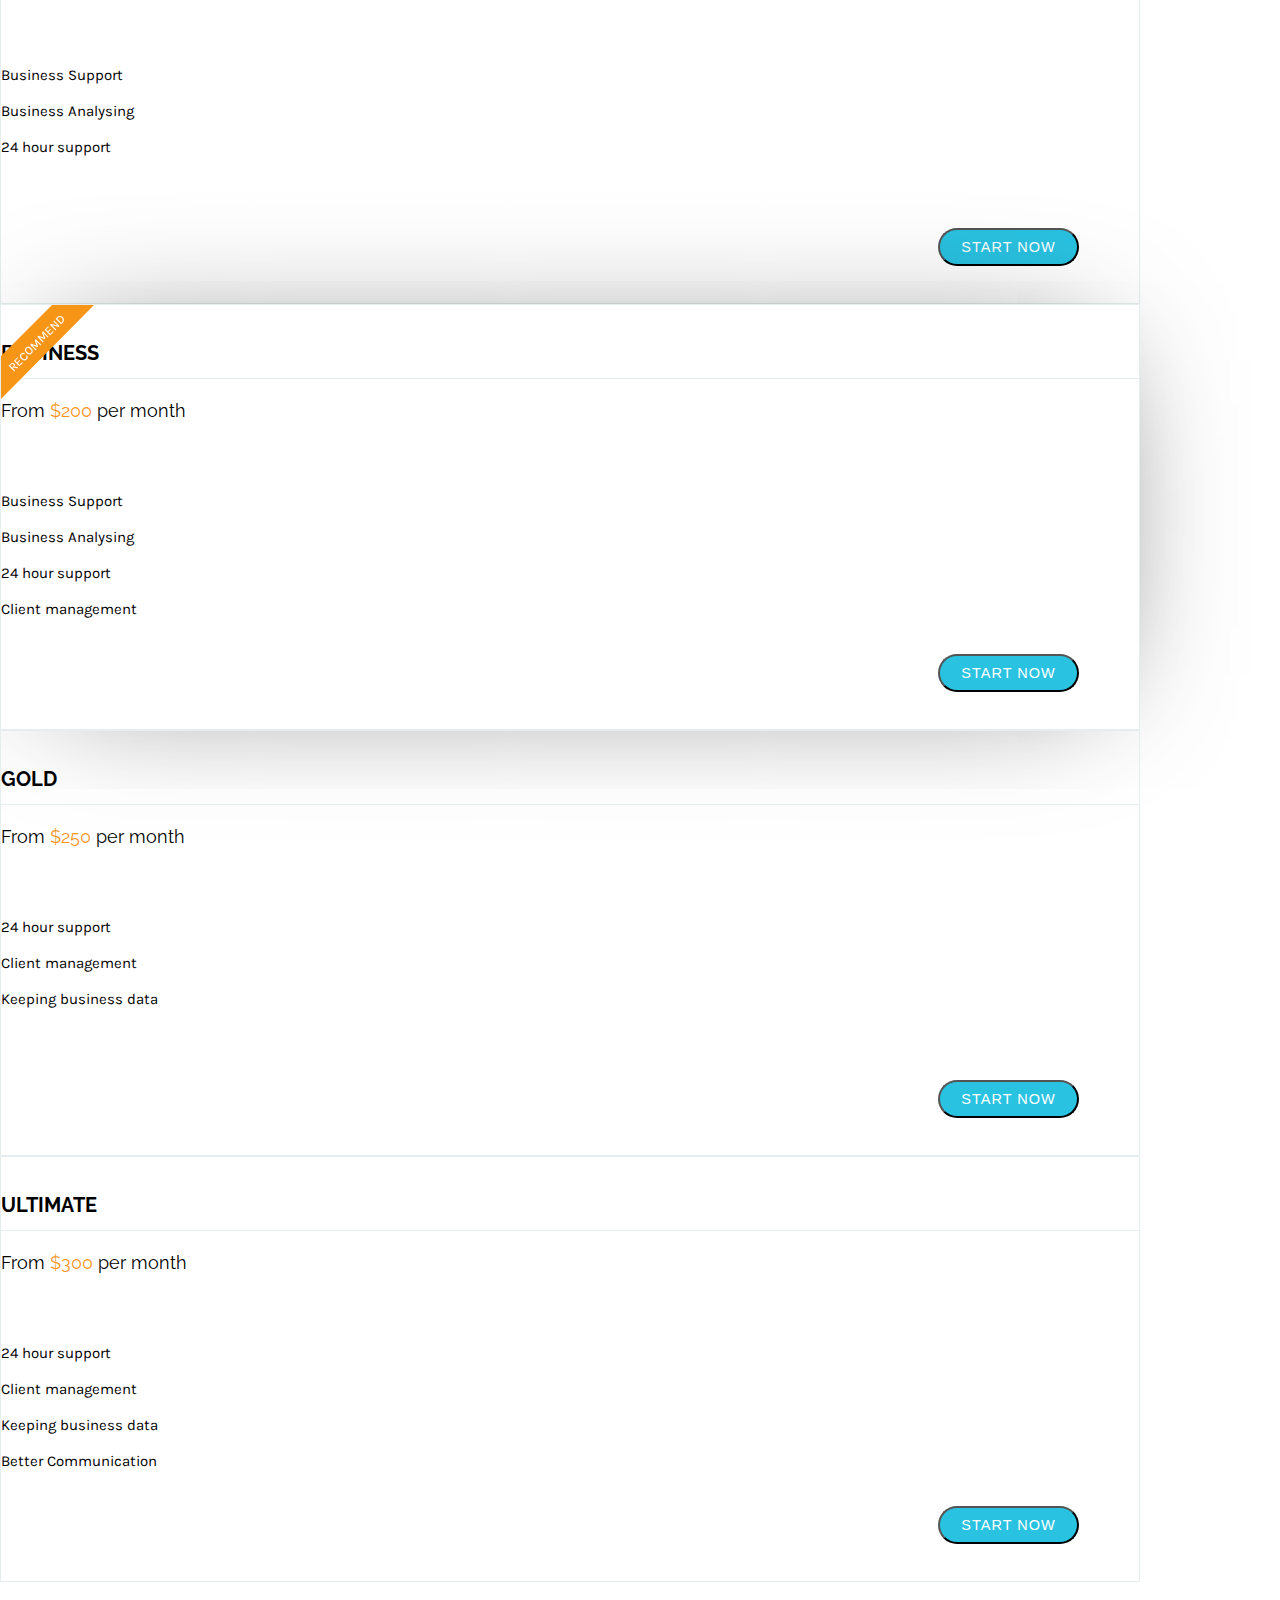
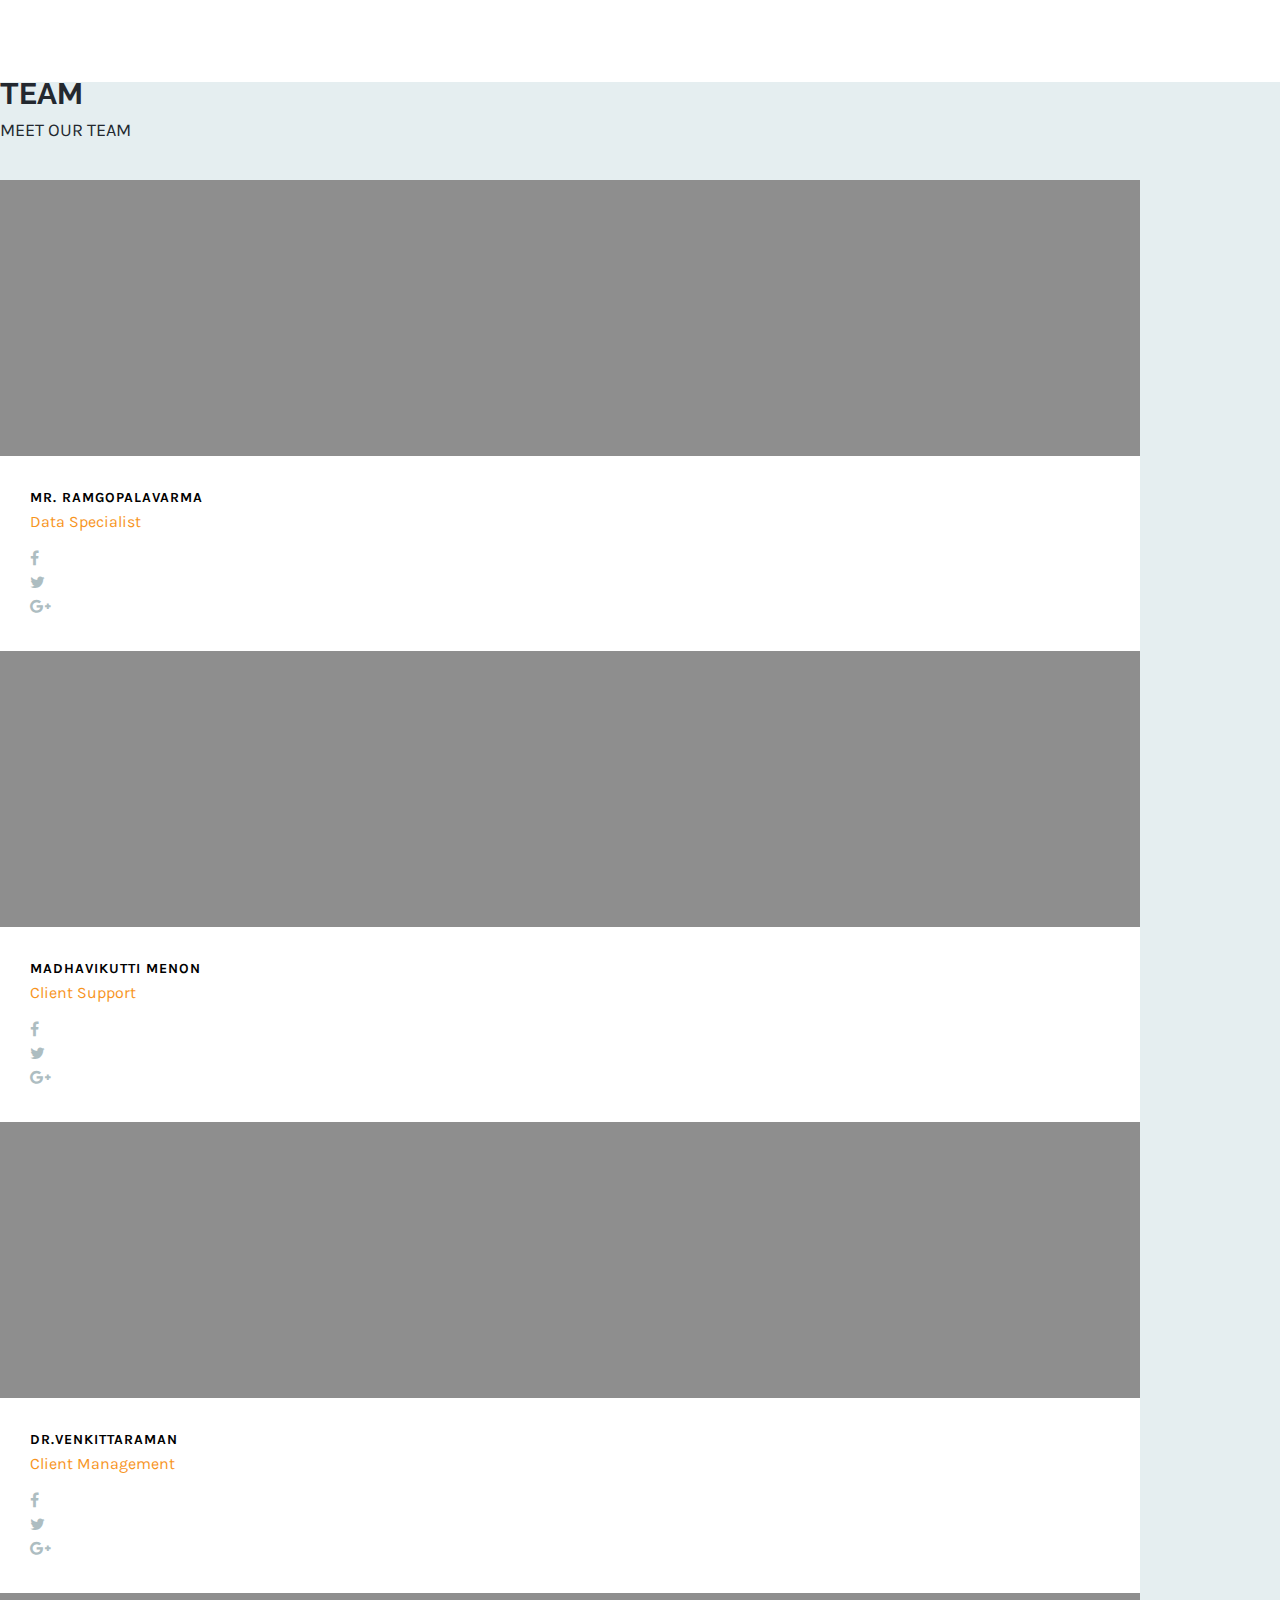
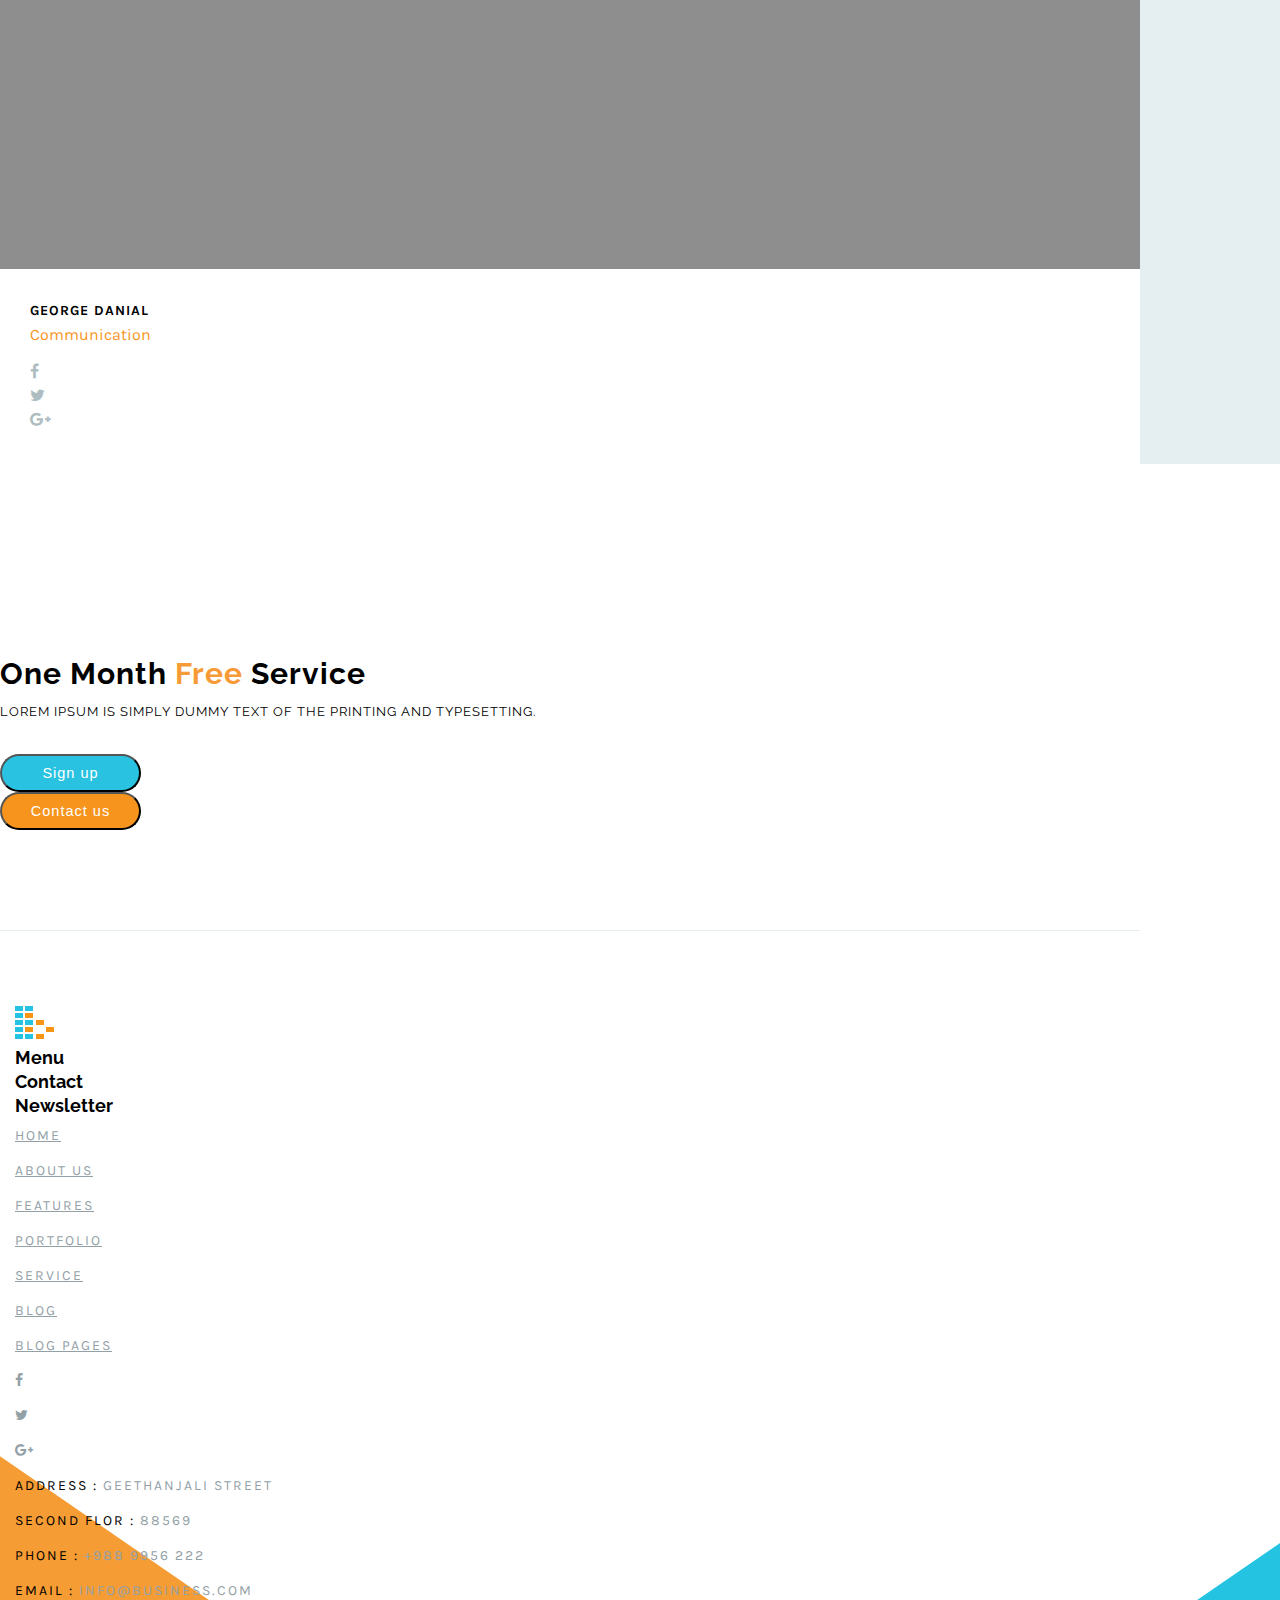
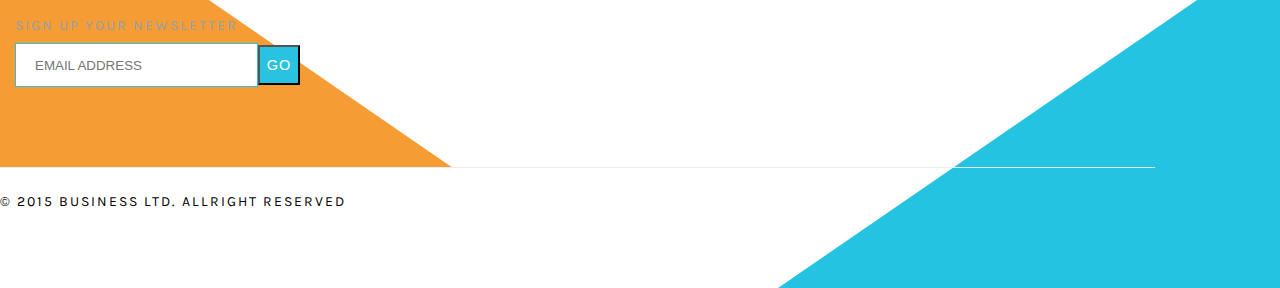
==== commit 16429488: "Footer/Homepage ready, some changes needed" ====
--- a/index.html
+++ b/index.html
@@ -17,29 +17,29 @@
 			<div class="container">
 				<h1 class="pull-left">Premium Business Template</h1>
 				<div class="contact pull-right">
-				<ul class="list-unstyled list-inline">
-					<li><i class="fa fa-mobile"></i>
-						<span>8877-8564-222</span></li>
-					<li><i class="fa fa-envelope-o"></i>
-						<span>info@business.com</span></li>
-				</ul>
+					<ul class="list-unstyled list-inline">
+						<li><i class="fa fa-mobile"></i>
+							<span>8877-8564-222</span></li>
+						<li><i class="fa fa-envelope-o"></i>
+							<span>info@business.com</span></li>
+					</ul>
 				</div>
 			</div>
 		</div>
 		<div class="container-fluid menu">
 			<div class="container">
-				<a href="index.html"><img src="images/logo.png"</a>
-				<ul class="list-unstyled list-inline pull-right">
-					<li><a href="index.html" class="active">Home</a></li>
-					<li><a href="aboutus.html">About us</a></li>
-					<li><a href="news.html">News</a></li>
-					<li><a href="portfolio.html">Portfolio</a></li>
-					<li><a href="service.html">Service</a></li>
-					<li><a href="blog.html">Blog</a></li>
-					<li><a href="pages.html">Pages
+				<a href="index.html"><img src="images/logo.png" </a>
+					<ul class="list-unstyled list-inline pull-right">
+						<li><a href="index.html" class="active">Home</a></li>
+						<li><a href="aboutus.html">About us</a></li>
+						<li><a href="news.html">News</a></li>
+						<li><a href="portfolio.html">Portfolio</a></li>
+						<li><a href="service.html">Service</a></li>
+						<li><a href="blog.html">Blog</a></li>
+						<li><a href="pages.html">Pages
 					<i class="fa fa-angle-down" aria-hidden="true"></i></a></li>
-					<button class="btn">CONTACT US</button>
-				</ul>
+						<button class="btn">CONTACT US</button>
+					</ul>
 			</div>
 		</div>
 	</section>
@@ -63,14 +63,14 @@
 					<h1>Make your startup</h1>
 					<h3>Dream a reality</h3>
 					<p>Lorem Ipsum is simply dummy text of the printing and typesetting industry. Lorem Ipsum has been the industry's standard dummy text ever since the 1500s, when an unknown printer took a galley of type and scrambled it to make a type specimen book. It has survived not only five centuries, but also the leap into electronic typesetting, remaining essentially unchanged. It was popularised in the 1960s with the release of Letraset sheets.</p>
-					
+
 					<div></div>
 				</div>
 				<div class="col-md-5">
 					<div class="item1">
-							<i class="fa fa-headphones" aria-hidden="true"></i>
-							<h3>Boost your Business</h3>
-							<p>Lorem Ipsum is simply dummy text of the printing and typesetting industry. Lorem Ipsum has been the industry's standard.</p>
+						<i class="fa fa-headphones" aria-hidden="true"></i>
+						<h3>Boost your Business</h3>
+						<p>Lorem Ipsum is simply dummy text of the printing and typesetting industry. Lorem Ipsum has been the industry's standard.</p>
 					</div>
 					<div class="item2">
 						<i class="fa fa-headphones" aria-hidden="true"></i>
@@ -82,7 +82,7 @@
 						<h3>Business Solutions</h3>
 						<p>Lorem Ipsum is simply dummy text of the printing and typesetting industry. Lorem Ipsum has been the industry's standard.</p>
 					</div>
-					
+
 				</div>
 			</div>
 		</div>
@@ -113,10 +113,10 @@
 
 							</div>
 							<ul class="list-unstyled list-inline">
-							<li><a href="#"><i class="fa fa-circle active"></i></a></li>
-							<li><a href="#"><i class="fa fa-circle"></i></a></li>
-							<li><a href="#"><i class="fa fa-circle"></i></a></li>
-						</ul>
+								<li><a href="#"><i class="fa fa-circle active"></i></a></li>
+								<li><a href="#"><i class="fa fa-circle"></i></a></li>
+								<li><a href="#"><i class="fa fa-circle"></i></a></li>
+							</ul>
 						</div>
 						<div class="col-md-4">
 							<div class="clientPhoto">
@@ -125,7 +125,7 @@
 						</div>
 					</div>
 					<div class="col-md-12">
-						
+
 					</div>
 				</div>
 			</div>
@@ -139,27 +139,27 @@
 					<h3>Some of our features</h3>
 				</div>
 				<div class="col-md-12">
-						<div class="col-md-1">
-							<i class="fa fa-database" aria-hidden="true"></i>
-						</div>
-						<div class="col-md-3">
-							<h3>Data Entry</h3>
-							<p>Lorem Ipsum is simply dummy text of the printing and typesetting industry. Lorem Ipsum has been.</p>
-						</div>
-						<div class="col-md-1">
-							<i class="fa fa-plane" aria-hidden="true"></i>
-						</div>
-						<div class="col-md-3">
-							<h3>Client Management</h3>
-							<p>Lorem Ipsum is simply dummy text of the printing and typesetting industry. Lorem Ipsum has been.</p>
-						</div>
+					<div class="col-md-1">
+						<i class="fa fa-database" aria-hidden="true"></i>
+					</div>
+					<div class="col-md-3">
+						<h3>Data Entry</h3>
+						<p>Lorem Ipsum is simply dummy text of the printing and typesetting industry. Lorem Ipsum has been.</p>
+					</div>
+					<div class="col-md-1">
+						<i class="fa fa-plane" aria-hidden="true"></i>
+					</div>
+					<div class="col-md-3">
+						<h3>Client Management</h3>
+						<p>Lorem Ipsum is simply dummy text of the printing and typesetting industry. Lorem Ipsum has been.</p>
+					</div>
 					<div class="item">
-							<i class="fa fa-connectdevelop" aria-hidden="true"></i>
-						</div>
-						<div class="col-md-3">
-							<h3>Better Communication</h3>
-							<p>Lorem Ipsum is simply dummy text of the printing and typesetting industry. Lorem Ipsum has been.</p>
-						</div>
+						<i class="fa fa-connectdevelop" aria-hidden="true"></i>
+					</div>
+					<div class="col-md-3">
+						<h3>Better Communication</h3>
+						<p>Lorem Ipsum is simply dummy text of the printing and typesetting industry. Lorem Ipsum has been.</p>
+					</div>
 				</div>
 				<div class="col-md-12">
 					<div class="col-md-1">
@@ -187,7 +187,7 @@
 				<div class="col-md-12">
 					<button class="btn center-block">MORE FEATURES</button>
 				</div>
-				
+
 			</div>
 		</div>
 	</section>
@@ -353,18 +353,75 @@
 					<h1>One Month <span style="color:#f69b37;">Free</span> Service</h1>
 					<p>Lorem Ipsum is simply dummy text of the printing and typesetting.</p>
 					<ul class="list-unstyled list-inline">
-						<li><button class="btn">Sign up</button></li>
-						<li><button class="btn">Contact us</button></li>
+						<li>
+							<button class="btn">Sign up</button>
+						</li>
+						<li>
+							<button class="btn">Contact us</button>
+						</li>
 					</ul>
 				</div>
 			</div>
 		</div>
 	</section>
-	<section id="slider">
-
-	</section>
 	<section id="footer">
-
+		<div class="footer">
+			<div class="container-fluid footerTop">
+				<div class="container">
+					<div class="col-md-12">
+						<div class="col-md-1">
+							<img src="images/logo.png">
+						</div>
+						<div class="col-md-4 col-md-offset-1">
+							<h3>Menu</h3>
+						</div>
+						<div class="col-md-3 contact">
+							<h3>Contact</h3>
+						</div>
+						<div class="col-md-3 newsletter">
+							<h3>Newsletter</h3>
+						</div>
+					</div>
+					<div class="col-md-12">
+						<div class="col-md-2 col-md-offset-2">
+							<ul class="list-unstyled">
+								<li><a href="#">Home</a></li>
+								<li><a href="#">About us</a></li>
+								<li><a href="#">Features</a></li>
+								<li><a href="#">Portfolio</a></li>
+							</ul>
+						</div>
+						<div class="col-md-2">
+							<ul class="list-unstyled">
+								<li><a href="#">Service</a></li>
+								<li><a href="#">Blog</a></li>
+								<li><a href="#">Blog Pages</a></li>
+								<li>
+									<ul class="list-unstyled list-inline">
+										<li><a href="#"><i class="fa fa-facebook"></i></a></li>
+										<li><a href="#"><i class="fa fa-twitter"></i></a></li>
+										<li><a href="#"><i class="fa fa-google-plus"></i></a></li>
+									</ul>
+								</li>
+							</ul>
+						</div>
+						<div class="col-md-3 contact"><ul class="list-unstyled">
+							<li><span>Address :</span> Geethanjali street</li>
+							<li><span>Second flor :</span> 88569</li>
+							<li><span>Phone :</span> +988 9956 222</li>
+							<li><span>Email :</span> info@business.com</li>
+							</ul></div>
+						<div class="col-md-3 newsletter">
+							<p>Sign up your newsletter</p>
+							<input type="text" placeholder="EMAIL ADDRESS"><button class="btn">GO</button>
+						</div>
+					</div>
+				</div>
+			</div>
+			<div class="container-fluid footerBottom">
+				<p class="text-center">&copy; 2015 business Ltd. allright reserved</p>
+			</div>
+		</div>
 	</section>
 
 </body>
--- a/assets/css/style.css
+++ b/assets/css/style.css
@@ -451,7 +451,71 @@
       #onemonthfree .container-fluid .container ul li:last-child button:hover {
         background-color: #a85e06; }
 
-#footer {
-  height: 500px; }
+#footer .footer {
+  background-image: url(../../images/blue_background.png);
+  background-position: bottom right;
+  background-repeat: no-repeat; }
+  #footer .footer .footerTop {
+    background-image: url(../../images/orange_background.png);
+    background-position: bottom left;
+    background-repeat: no-repeat; }
+    #footer .footer .footerTop .container {
+      padding: 75px 0px 80px 15px;
+      border-bottom: 1px solid #e6edee; }
+      #footer .footer .footerTop .container .col-md-12 {
+        padding-left: 0px; }
+        #footer .footer .footerTop .container .col-md-12:first-child .col-md-1 {
+          padding-left: 0px; }
+        #footer .footer .footerTop .container .col-md-12:first-child h3 {
+          font-size: 18px;
+          font-family: 'Raleway';
+          line-height: 24px;
+          font-weight: 700; }
+        #footer .footer .footerTop .container .col-md-12:last-child {
+          text-transform: uppercase;
+          color: #93a1a7;
+          line-height: 35px;
+          font-family: 'Karla';
+          font-size: 14px;
+          letter-spacing: 2px; }
+          #footer .footer .footerTop .container .col-md-12:last-child a {
+            color: #93a1a7;
+            transition-duration: 0.2s; }
+            #footer .footer .footerTop .container .col-md-12:last-child a:hover {
+              color: black;
+              text-decoration: none; }
+          #footer .footer .footerTop .container .col-md-12:last-child span {
+            color: #000; }
+          #footer .footer .footerTop .container .col-md-12:last-child .newsletter {
+            padding-right: 0px; }
+            #footer .footer .footerTop .container .col-md-12:last-child .newsletter input {
+              display: inline-block;
+              width: 220px;
+              height: 40px;
+              border: 1px solid #29c2e1;
+              padding-left: 19px;
+              color: #93a1a7; }
+            #footer .footer .footerTop .container .col-md-12:last-child .newsletter button {
+              text-align: center;
+              background-color: #29c2e1;
+              color: #fff;
+              width: 141px;
+              height: 38px;
+              border-radius: 60px;
+              font-size: 14.5px;
+              letter-spacing: 1px;
+              transition-duration: 0.2s;
+              border-radius: 0;
+              width: 42px;
+              height: 40px;
+              margin-top: -1px; }
+              #footer .footer .footerTop .container .col-md-12:last-child .newsletter button:hover {
+                background-color: #178ea6; }
+  #footer .footer .footerBottom {
+    padding: 22px 0px 74px 0;
+    text-transform: uppercase;
+    font-family: 'Karla';
+    font-size: 14px;
+    letter-spacing: 2px; }
 
 /*# sourceMappingURL=style.css.map */
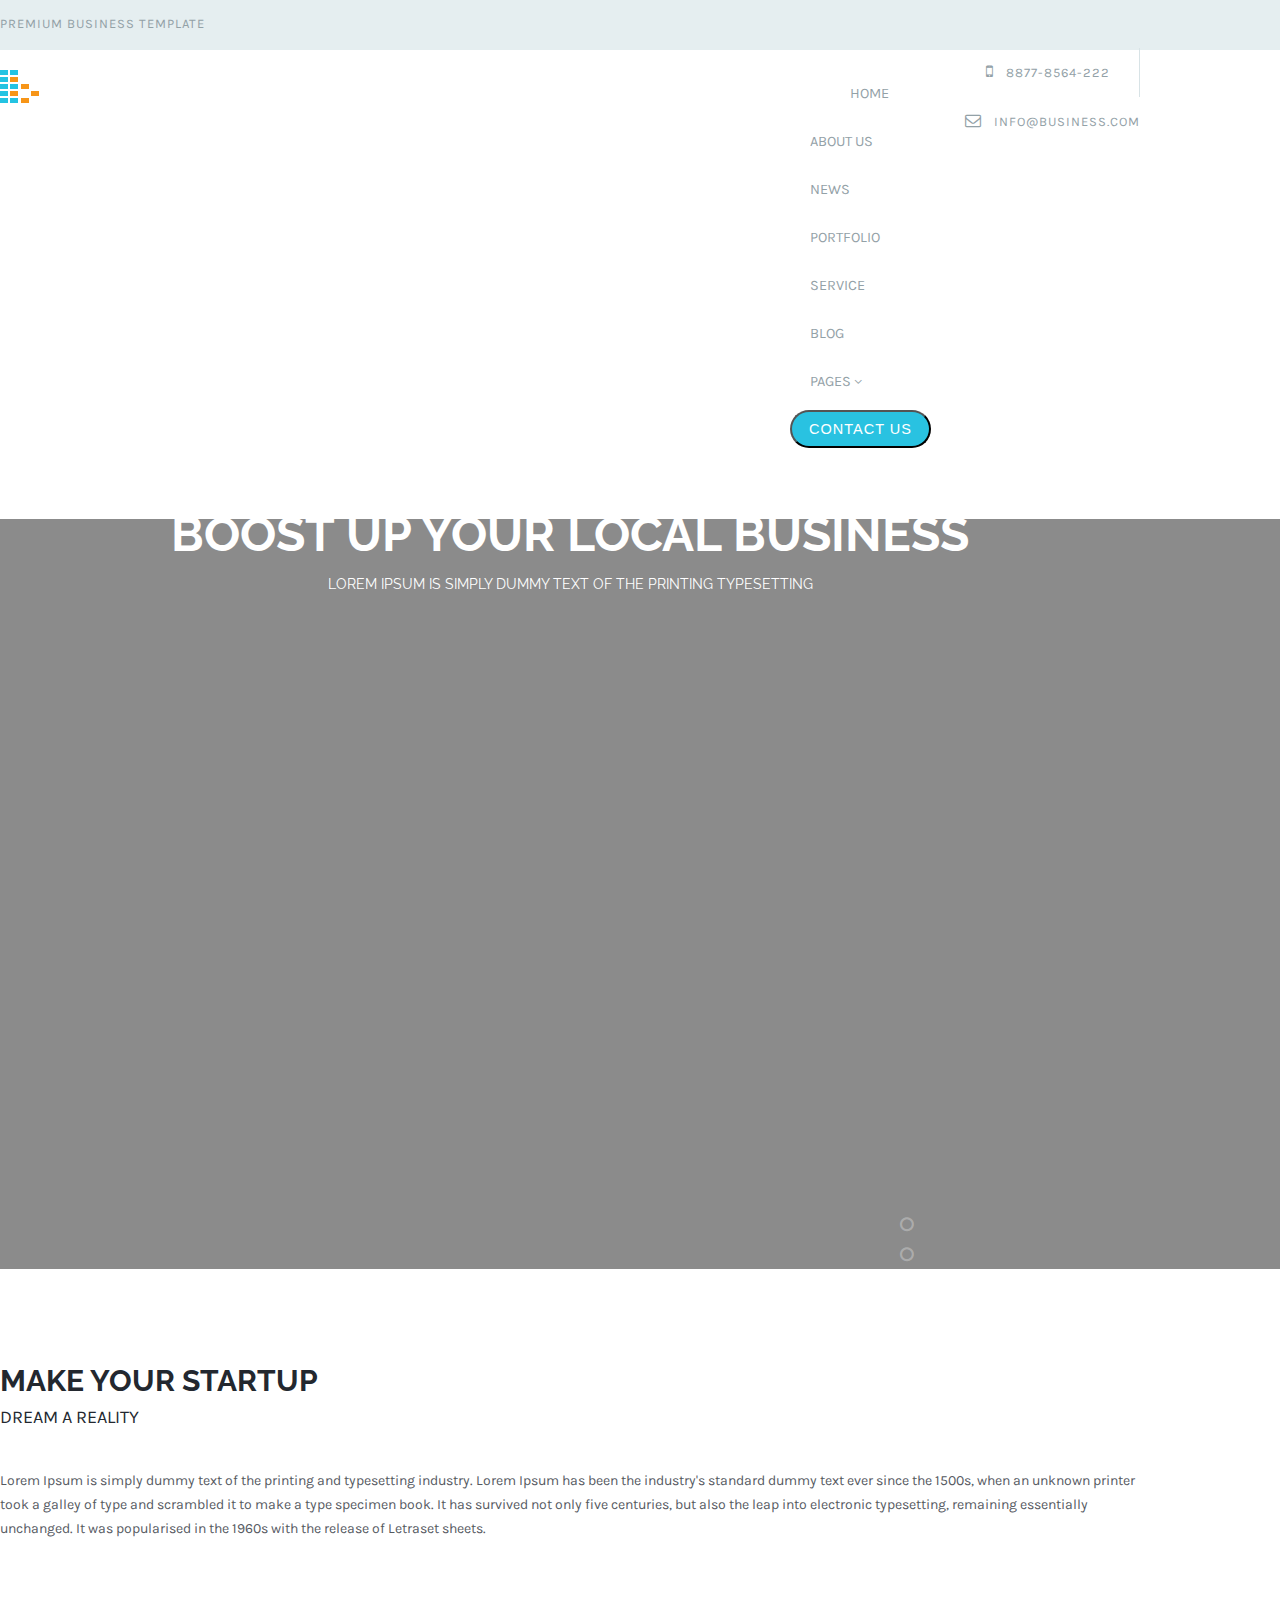
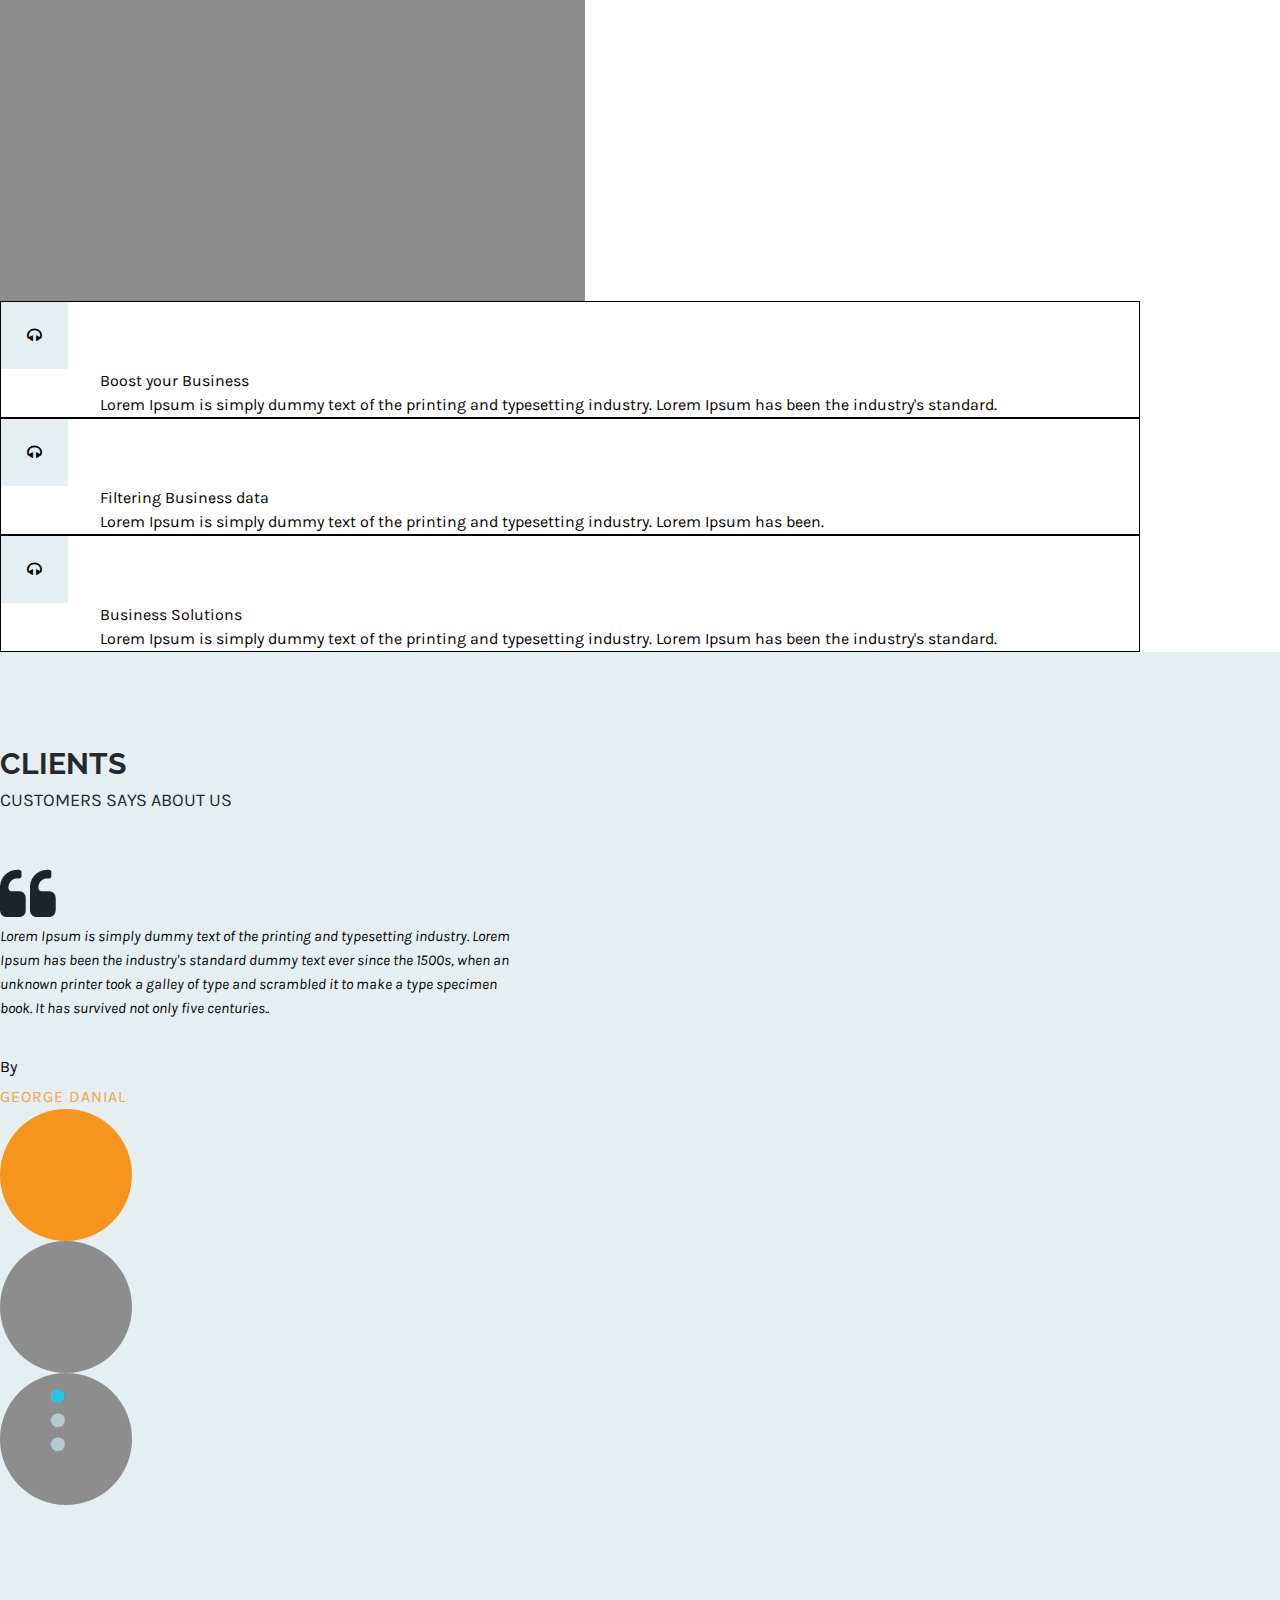
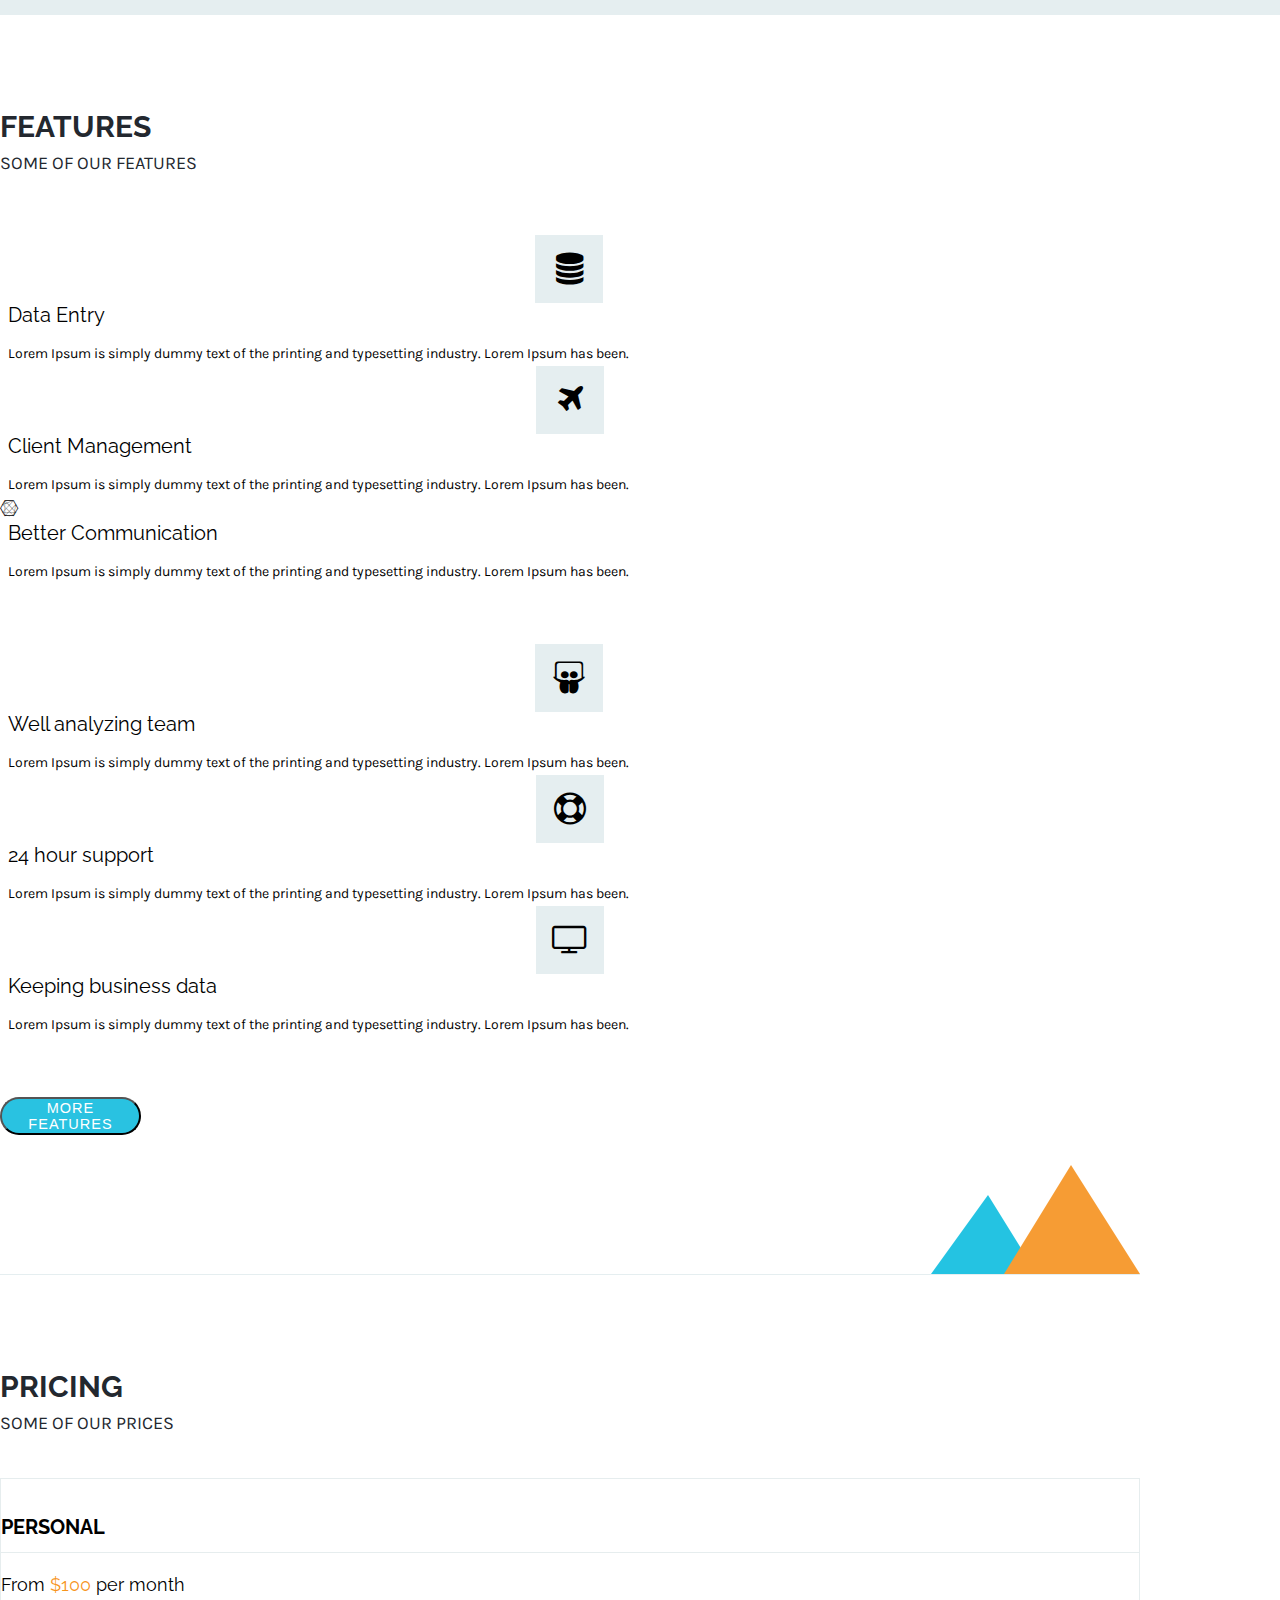
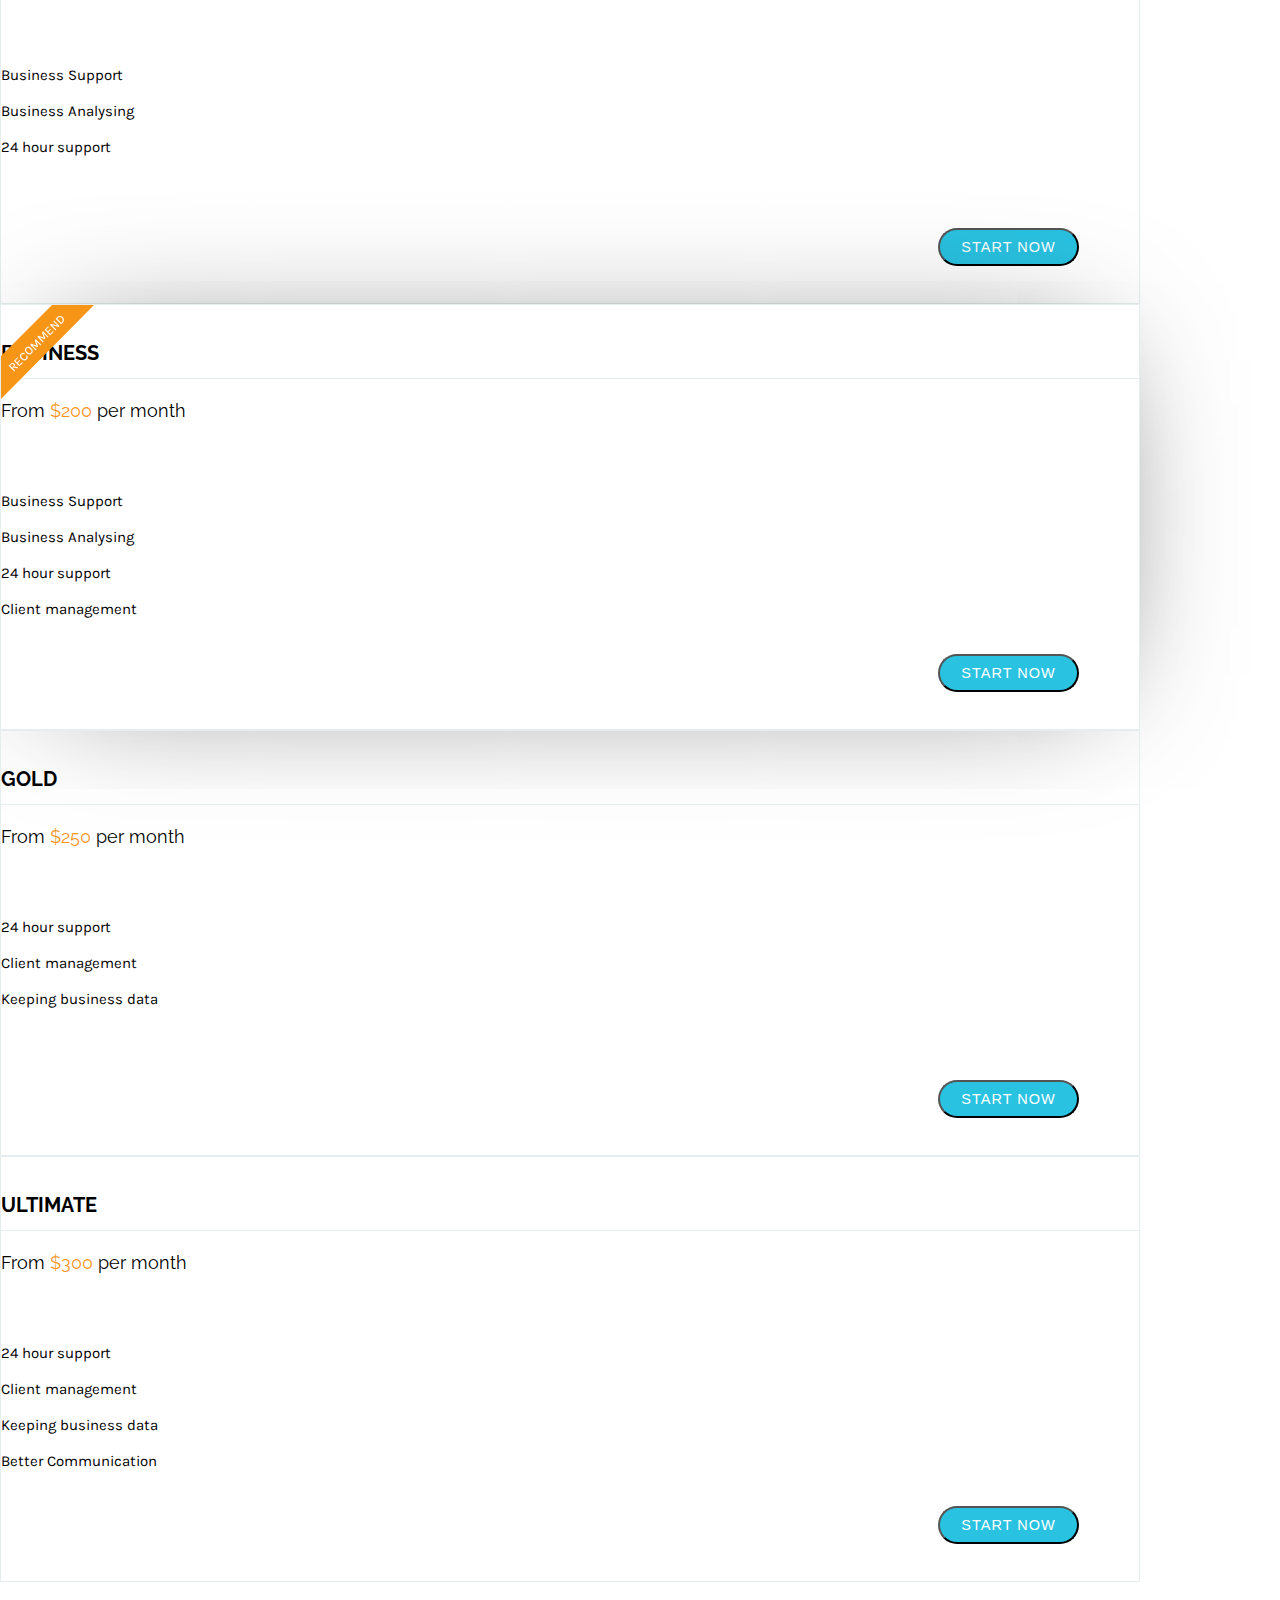
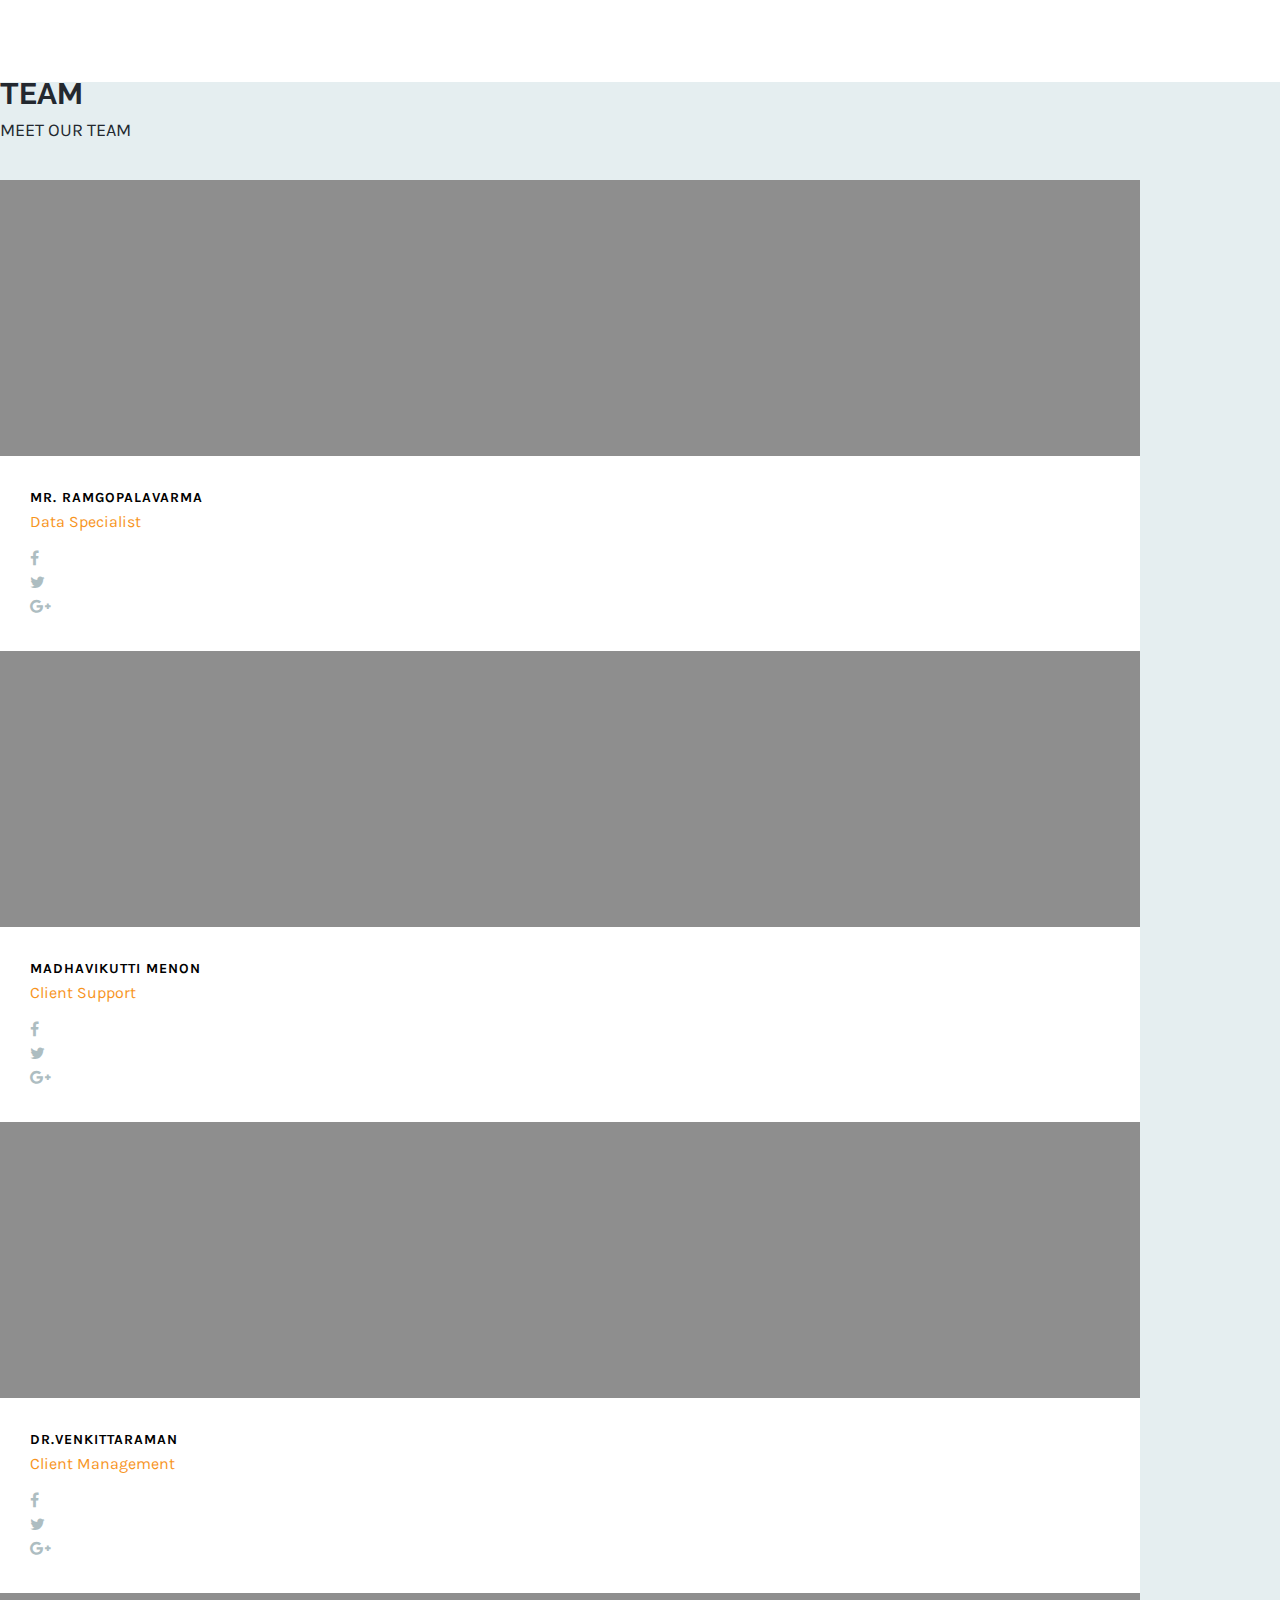
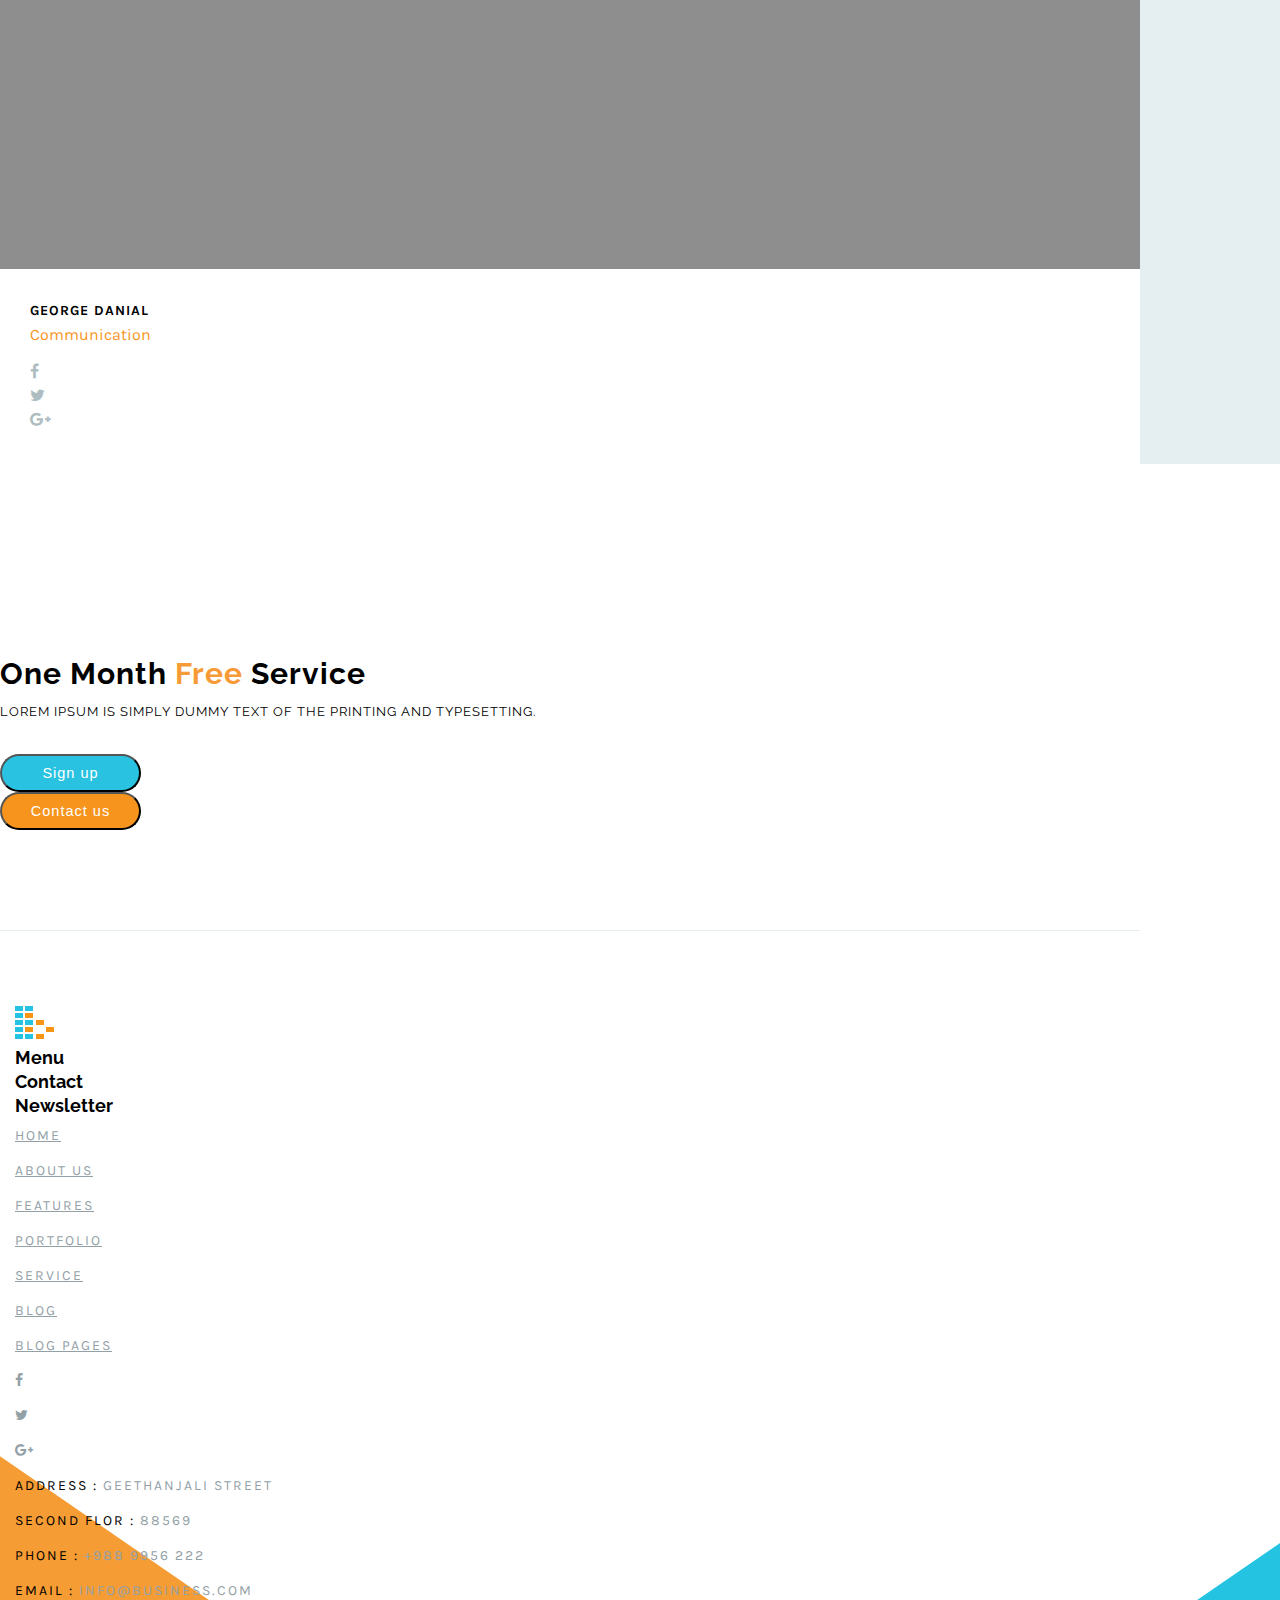
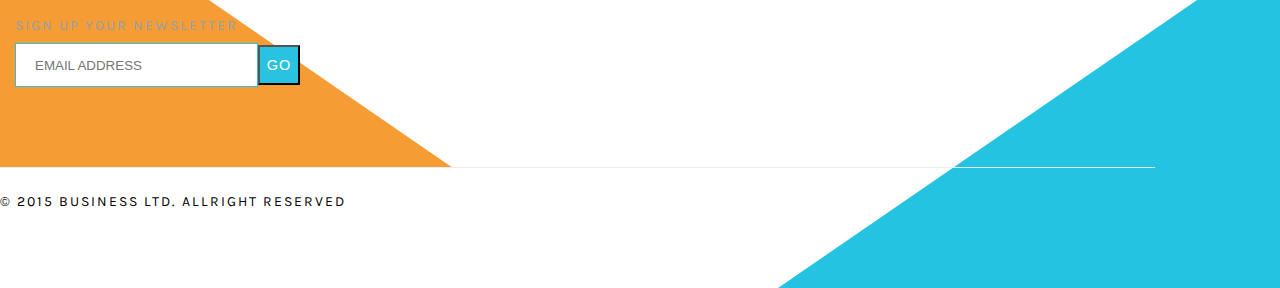
==== commit 74bfd210: "Gonna change the whole structure, backup commit" ====
--- a/index.html
+++ b/index.html
@@ -15,14 +15,18 @@
 	<section id="header">
 		<div class="container-fluid topSection">
 			<div class="container">
-				<h1 class="pull-left">Premium Business Template</h1>
-				<div class="contact pull-right">
+				<div class="col-md-12">
+					<div class="col-md-7">
+						<h1>Premium Business Template</h1>
+					</div>
+				<div class="col-md-5 pull-right">
 					<ul class="list-unstyled list-inline">
 						<li><i class="fa fa-mobile"></i>
 							<span>8877-8564-222</span></li>
 						<li><i class="fa fa-envelope-o"></i>
 							<span>info@business.com</span></li>
 					</ul>
+				</div>
 				</div>
 			</div>
 		</div>
--- a/assets/css/style.css
+++ b/assets/css/style.css
@@ -61,23 +61,30 @@
     height: 50px;
     text-transform: uppercase;
     letter-spacing: 1px; }
-    #header .topSection h1 {
-      font-size: 13px; }
-    #header .topSection i {
-      margin: 0 7px; }
-      #header .topSection i .fa-mobile {
-        font-size: 25px !important; }
-      #header .topSection i .fa-envelope-o {
-        font-size: 20px !important; }
-    #header .topSection span:first-child {
-      font-size: 14px; }
-    #header .topSection span:last-child {
-      font-size: 13px; }
-    #header .topSection li:first-child {
-      padding-right: 29px;
-      border-right: 1px solid #d8e3e6; }
-    #header .topSection li:last-child {
-      padding-left: 27px; }
+    #header .topSection .col-md-12 {
+      padding: 0px; }
+      #header .topSection .col-md-12 .col-md-7 {
+        padding: 0px; }
+        #header .topSection .col-md-12 .col-md-7 h1 {
+          font-size: 13px; }
+      #header .topSection .col-md-12 .col-md-5 {
+        padding: 0px;
+        text-align: right; }
+        #header .topSection .col-md-12 .col-md-5 i {
+          margin: 0 7px; }
+          #header .topSection .col-md-12 .col-md-5 i .fa-mobile {
+            font-size: 25px !important; }
+          #header .topSection .col-md-12 .col-md-5 i .fa-envelope-o {
+            font-size: 20px !important; }
+        #header .topSection .col-md-12 .col-md-5 span:first-child {
+          font-size: 14px; }
+        #header .topSection .col-md-12 .col-md-5 span:last-child {
+          font-size: 13px; }
+        #header .topSection .col-md-12 .col-md-5 li:first-child {
+          padding-right: 29px;
+          border-right: 1px solid #d8e3e6; }
+        #header .topSection .col-md-12 .col-md-5 li:last-child {
+          padding-left: 27px; }
   #header .menu {
     padding: 20px 0;
     height: 76px;
@@ -138,30 +145,31 @@
 
 #startup .container {
   margin-top: 100px;
-  line-height: 24px;
-  padding: 0; }
-  #startup .container .col-md-7 h1 {
-    color: #23282f;
-    font-size: 30px;
-    font-weight: 700;
-    font-family: 'Raleway';
-    text-transform: uppercase; }
-  #startup .container .col-md-7 h3 {
-    color: #23282f;
-    font-size: 18px;
-    font-weight: 400;
-    font-family: 'Karla';
-    text-transform: uppercase;
-    margin-top: 12px; }
-  #startup .container .col-md-7 p {
-    margin-top: 40px;
-    font-size: 14px;
-    color: #55595f; }
-  #startup .container .col-md-7 div {
-    margin-top: 59px;
-    width: 585px;
-    height: 301px;
-    background-color: #8d8d8d; }
+  line-height: 24px; }
+  #startup .container .col-md-7 {
+    padding-left: 0px; }
+    #startup .container .col-md-7 h1 {
+      color: #23282f;
+      font-size: 30px;
+      font-weight: 700;
+      font-family: 'Raleway';
+      text-transform: uppercase; }
+    #startup .container .col-md-7 h3 {
+      color: #23282f;
+      font-size: 18px;
+      font-weight: 400;
+      font-family: 'Karla';
+      text-transform: uppercase;
+      margin-top: 12px; }
+    #startup .container .col-md-7 p {
+      margin-top: 40px;
+      font-size: 14px;
+      color: #55595f; }
+    #startup .container .col-md-7 div {
+      margin-top: 59px;
+      width: 585px;
+      height: 301px;
+      background-color: #8d8d8d; }
   #startup .container .col-md-5 div {
     border: 1px solid black; }
     #startup .container .col-md-5 div i {
@@ -180,7 +188,8 @@
 #clients .container-fluid {
   background-color: #e5eef0; }
   #clients .container-fluid .container {
-    padding: 100px 0 110px 0; }
+    padding-top: 100px;
+    padding-bottom: 110px; }
     #clients .container-fluid .container h1 {
       color: #23282f;
       font-size: 30px;
@@ -195,6 +204,10 @@
       text-transform: uppercase;
       margin-top: 12px;
       margin-bottom: 57px; }
+    #clients .container-fluid .container .col-md-12 {
+      padding: 0px; }
+    #clients .container-fluid .container .col-md-1 {
+      padding-left: 0px; }
     #clients .container-fluid .container .col-md-6 p {
       width: 512px;
       font: italic 15px / 24px 'Karla';
@@ -289,124 +302,128 @@
     #features .container-fluid .container button:hover {
       background-color: #178ea6; }
 
-#pricing .container-fluid .container .col-md-12:first-child {
-  margin-top: 100px; }
-  #pricing .container-fluid .container .col-md-12:first-child h1 {
-    color: #23282f;
-    font-size: 30px;
-    font-weight: 700;
-    font-family: 'Raleway';
-    text-transform: uppercase; }
-  #pricing .container-fluid .container .col-md-12:first-child h3 {
-    color: #23282f;
-    font-size: 18px;
-    font-weight: 400;
-    font-family: 'Karla';
-    text-transform: uppercase;
-    margin-top: 12px; }
-#pricing .container-fluid .container .col-md-12:last-child {
-  margin-top: 43px;
-  margin-bottom: 99px; }
-  #pricing .container-fluid .container .col-md-12:last-child .col-md-3:first-child {
-    padding-left: 0; }
-  #pricing .container-fluid .container .col-md-12:last-child .col-md-3:last-child {
-    padding-right: 0; }
-  #pricing .container-fluid .container .col-md-12:last-child .col-md-3 .plan {
-    position: relative;
-    border: 1px solid #e6edee;
-    height: 424px; }
-    #pricing .container-fluid .container .col-md-12:last-child .col-md-3 .plan .planName {
-      border-bottom: 1px solid #e6edee;
-      padding: 36px 0 13px 0; }
-      #pricing .container-fluid .container .col-md-12:last-child .col-md-3 .plan .planName h1 {
-        font-size: 20px;
-        font-weight: bold;
-        font-family: 'Raleway';
-        text-transform: uppercase; }
-    #pricing .container-fluid .container .col-md-12:last-child .col-md-3 .plan .planPrice {
-      padding: 20px 0 60px 0; }
-      #pricing .container-fluid .container .col-md-12:last-child .col-md-3 .plan .planPrice p {
-        font-size: 18px;
-        font-family: 'Raleway'; }
-        #pricing .container-fluid .container .col-md-12:last-child .col-md-3 .plan .planPrice p span {
-          color: #f7941d; }
-    #pricing .container-fluid .container .col-md-12:last-child .col-md-3 .plan .planDetails {
-      line-height: 36px;
-      font-size: 15px;
-      font-family: 'Karla'; }
-    #pricing .container-fluid .container .col-md-12:last-child .col-md-3 .plan button {
-      position: absolute;
-      right: 60px;
-      bottom: 37px;
-      text-align: center;
-      background-color: #29c2e1;
-      color: #fff;
-      width: 141px;
-      height: 38px;
-      border-radius: 60px;
-      font-size: 14.5px;
-      letter-spacing: 1px;
-      transition-duration: 0.2s; }
-      #pricing .container-fluid .container .col-md-12:last-child .col-md-3 .plan button:hover {
-        background-color: #178ea6; }
-  #pricing .container-fluid .container .col-md-12:last-child .col-md-3 .recommended {
-    -webkit-box-shadow: 0px 0px 138px -55px rgba(0, 0, 0, 0.75);
-    -moz-box-shadow: 0px 0px 138px -55px rgba(0, 0, 0, 0.75);
-    box-shadow: 0px 0px 138px -55px rgba(0, 0, 0, 0.75); }
-    #pricing .container-fluid .container .col-md-12:last-child .col-md-3 .recommended img {
-      position: absolute;
-      top: 0px;
-      left: 0px; }
-
-#team .container-fluid {
-  background-color: #e5eef0; }
-  #team .container-fluid .container .col-md-12:first-child {
+#pricing .container-fluid .container .col-md-12 {
+  padding-left: 0px; }
+  #pricing .container-fluid .container .col-md-12:first-child {
     margin-top: 100px; }
-    #team .container-fluid .container .col-md-12:first-child h1 {
+    #pricing .container-fluid .container .col-md-12:first-child h1 {
       color: #23282f;
       font-size: 30px;
       font-weight: 700;
       font-family: 'Raleway';
       text-transform: uppercase; }
-    #team .container-fluid .container .col-md-12:first-child h3 {
+    #pricing .container-fluid .container .col-md-12:first-child h3 {
       color: #23282f;
       font-size: 18px;
       font-weight: 400;
       font-family: 'Karla';
       text-transform: uppercase;
       margin-top: 12px; }
-  #team .container-fluid .container .col-md-12:last-child {
-    margin-top: 38px;
-    margin-bottom: 98px; }
-    #team .container-fluid .container .col-md-12:last-child .col-md-3:first-child {
+  #pricing .container-fluid .container .col-md-12:last-child {
+    margin-top: 43px;
+    margin-bottom: 99px; }
+    #pricing .container-fluid .container .col-md-12:last-child .col-md-3:first-child {
       padding-left: 0; }
-    #team .container-fluid .container .col-md-12:last-child .col-md-3:last-child {
+    #pricing .container-fluid .container .col-md-12:last-child .col-md-3:last-child {
       padding-right: 0; }
-    #team .container-fluid .container .col-md-12:last-child .col-md-3 .member {
-      background-color: #fff; }
-      #team .container-fluid .container .col-md-12:last-child .col-md-3 .member .imgContainer {
-        width: 100%;
-        height: 276px;
-        overflow: hidden; }
-        #team .container-fluid .container .col-md-12:last-child .col-md-3 .member .imgContainer img {
+    #pricing .container-fluid .container .col-md-12:last-child .col-md-3 .plan {
+      position: relative;
+      border: 1px solid #e6edee;
+      height: 424px; }
+      #pricing .container-fluid .container .col-md-12:last-child .col-md-3 .plan .planName {
+        border-bottom: 1px solid #e6edee;
+        padding: 36px 0 13px 0; }
+        #pricing .container-fluid .container .col-md-12:last-child .col-md-3 .plan .planName h1 {
+          font-size: 20px;
+          font-weight: bold;
+          font-family: 'Raleway';
+          text-transform: uppercase; }
+      #pricing .container-fluid .container .col-md-12:last-child .col-md-3 .plan .planPrice {
+        padding: 20px 0 60px 0; }
+        #pricing .container-fluid .container .col-md-12:last-child .col-md-3 .plan .planPrice p {
+          font-size: 18px;
+          font-family: 'Raleway'; }
+          #pricing .container-fluid .container .col-md-12:last-child .col-md-3 .plan .planPrice p span {
+            color: #f7941d; }
+      #pricing .container-fluid .container .col-md-12:last-child .col-md-3 .plan .planDetails {
+        line-height: 36px;
+        font-size: 15px;
+        font-family: 'Karla'; }
+      #pricing .container-fluid .container .col-md-12:last-child .col-md-3 .plan button {
+        position: absolute;
+        right: 60px;
+        bottom: 37px;
+        text-align: center;
+        background-color: #29c2e1;
+        color: #fff;
+        width: 141px;
+        height: 38px;
+        border-radius: 60px;
+        font-size: 14.5px;
+        letter-spacing: 1px;
+        transition-duration: 0.2s; }
+        #pricing .container-fluid .container .col-md-12:last-child .col-md-3 .plan button:hover {
+          background-color: #178ea6; }
+    #pricing .container-fluid .container .col-md-12:last-child .col-md-3 .recommended {
+      -webkit-box-shadow: 0px 0px 138px -55px rgba(0, 0, 0, 0.75);
+      -moz-box-shadow: 0px 0px 138px -55px rgba(0, 0, 0, 0.75);
+      box-shadow: 0px 0px 138px -55px rgba(0, 0, 0, 0.75); }
+      #pricing .container-fluid .container .col-md-12:last-child .col-md-3 .recommended img {
+        position: absolute;
+        top: 0px;
+        left: 0px; }
+
+#team .container-fluid {
+  background-color: #e5eef0; }
+  #team .container-fluid .container .col-md-12 {
+    padding-left: 0px; }
+    #team .container-fluid .container .col-md-12:first-child {
+      margin-top: 100px; }
+      #team .container-fluid .container .col-md-12:first-child h1 {
+        color: #23282f;
+        font-size: 30px;
+        font-weight: 700;
+        font-family: 'Raleway';
+        text-transform: uppercase; }
+      #team .container-fluid .container .col-md-12:first-child h3 {
+        color: #23282f;
+        font-size: 18px;
+        font-weight: 400;
+        font-family: 'Karla';
+        text-transform: uppercase;
+        margin-top: 12px; }
+    #team .container-fluid .container .col-md-12:last-child {
+      margin-top: 38px;
+      margin-bottom: 98px; }
+      #team .container-fluid .container .col-md-12:last-child .col-md-3:first-child {
+        padding-left: 0; }
+      #team .container-fluid .container .col-md-12:last-child .col-md-3:last-child {
+        padding-right: 0; }
+      #team .container-fluid .container .col-md-12:last-child .col-md-3 .member {
+        background-color: #fff; }
+        #team .container-fluid .container .col-md-12:last-child .col-md-3 .member .imgContainer {
           width: 100%;
-          height: 276px; }
-      #team .container-fluid .container .col-md-12:last-child .col-md-3 .member .content {
-        padding: 30px 28px 32px 30px; }
-        #team .container-fluid .container .col-md-12:last-child .col-md-3 .member .content h4 {
-          font-family: 'Karla';
-          font-size: 14px;
-          font-weight: bold;
-          text-transform: uppercase;
-          letter-spacing: 1px; }
-        #team .container-fluid .container .col-md-12:last-child .col-md-3 .member .content p {
-          color: #f7941d; }
-        #team .container-fluid .container .col-md-12:last-child .col-md-3 .member .content ul {
-          margin-top: 13px; }
-          #team .container-fluid .container .col-md-12:last-child .col-md-3 .member .content ul a {
-            color: #adbdc1; }
-            #team .container-fluid .container .col-md-12:last-child .col-md-3 .member .content ul a:hover {
-              color: #51666b; }
+          height: 276px;
+          overflow: hidden; }
+          #team .container-fluid .container .col-md-12:last-child .col-md-3 .member .imgContainer img {
+            width: 100%;
+            height: 276px; }
+        #team .container-fluid .container .col-md-12:last-child .col-md-3 .member .content {
+          padding: 30px 28px 32px 30px; }
+          #team .container-fluid .container .col-md-12:last-child .col-md-3 .member .content h4 {
+            font-family: 'Karla';
+            font-size: 14px;
+            font-weight: bold;
+            text-transform: uppercase;
+            letter-spacing: 1px; }
+          #team .container-fluid .container .col-md-12:last-child .col-md-3 .member .content p {
+            color: #f7941d; }
+          #team .container-fluid .container .col-md-12:last-child .col-md-3 .member .content ul {
+            margin-top: 13px; }
+            #team .container-fluid .container .col-md-12:last-child .col-md-3 .member .content ul a {
+              color: #adbdc1; }
+              #team .container-fluid .container .col-md-12:last-child .col-md-3 .member .content ul a:hover {
+                color: #51666b; }
 
 #onemonthfree .container-fluid .container {
   border-bottom: 1px solid #e6edee;
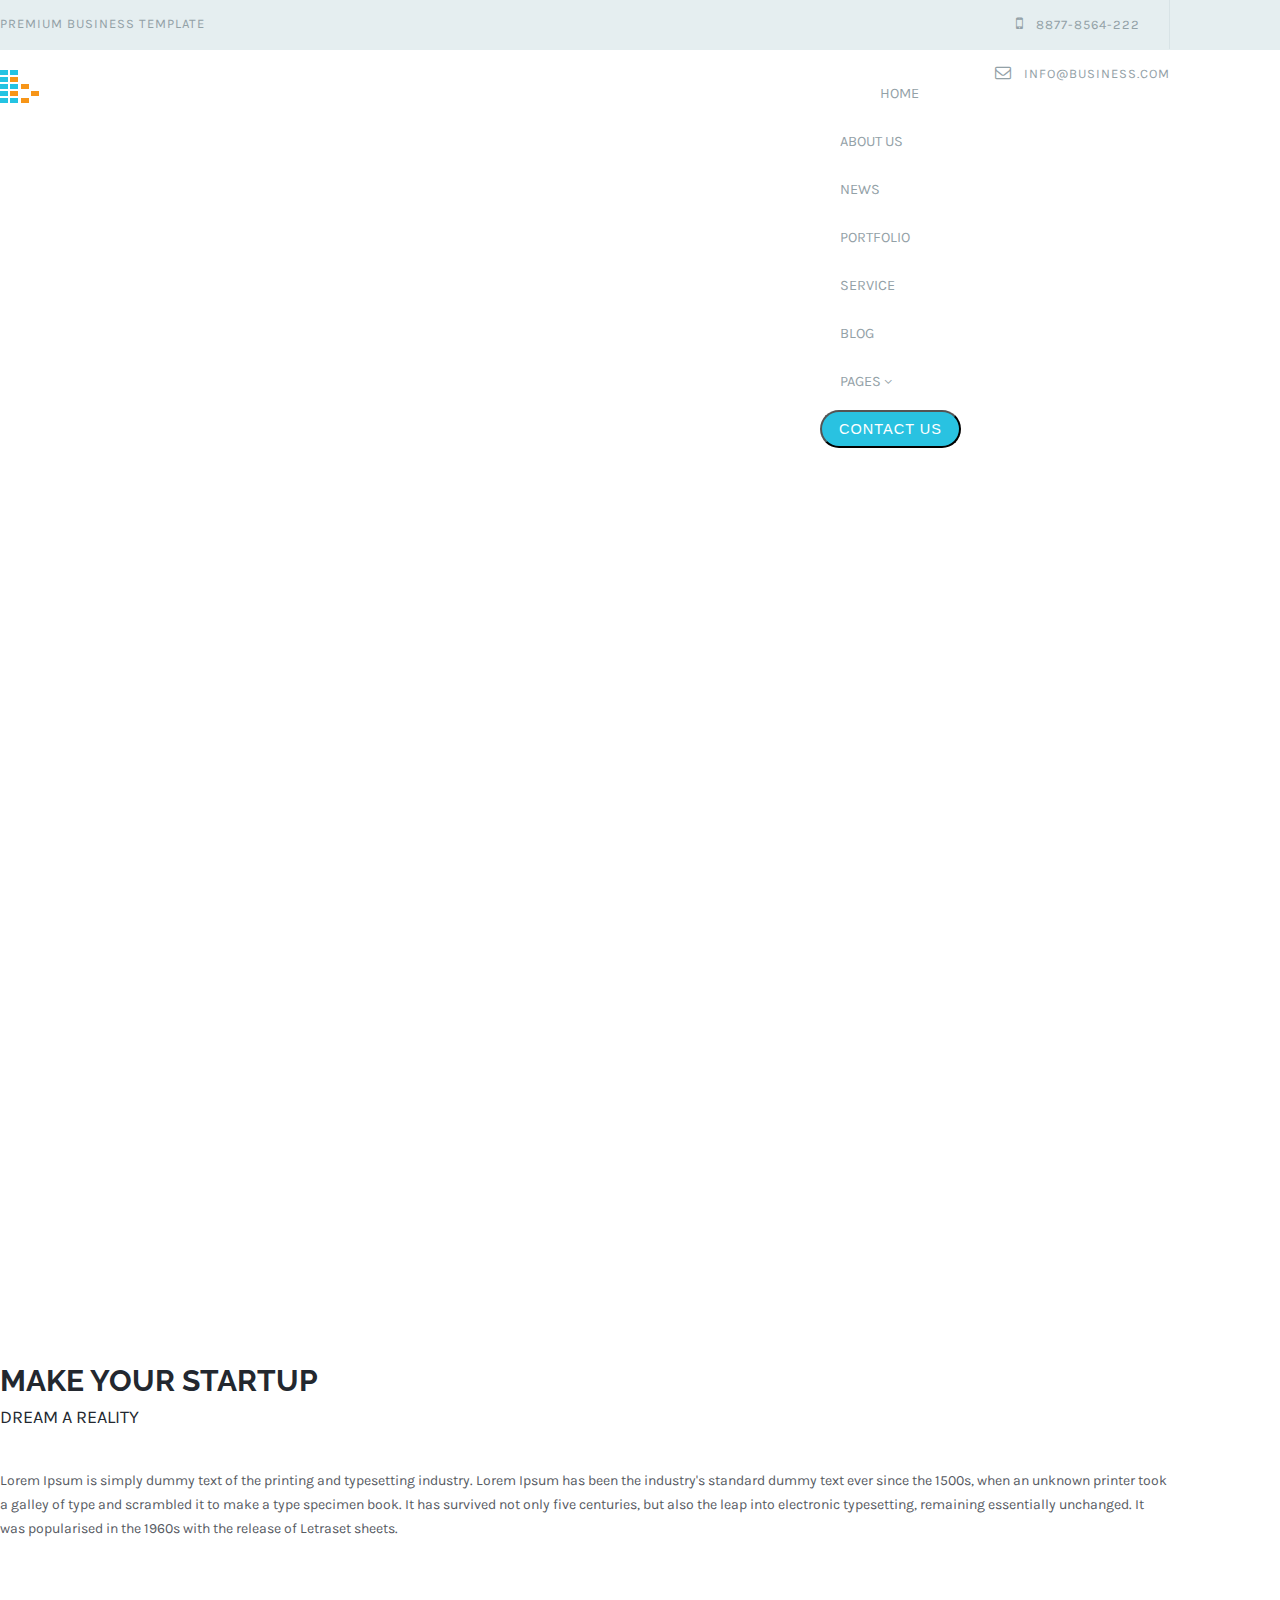
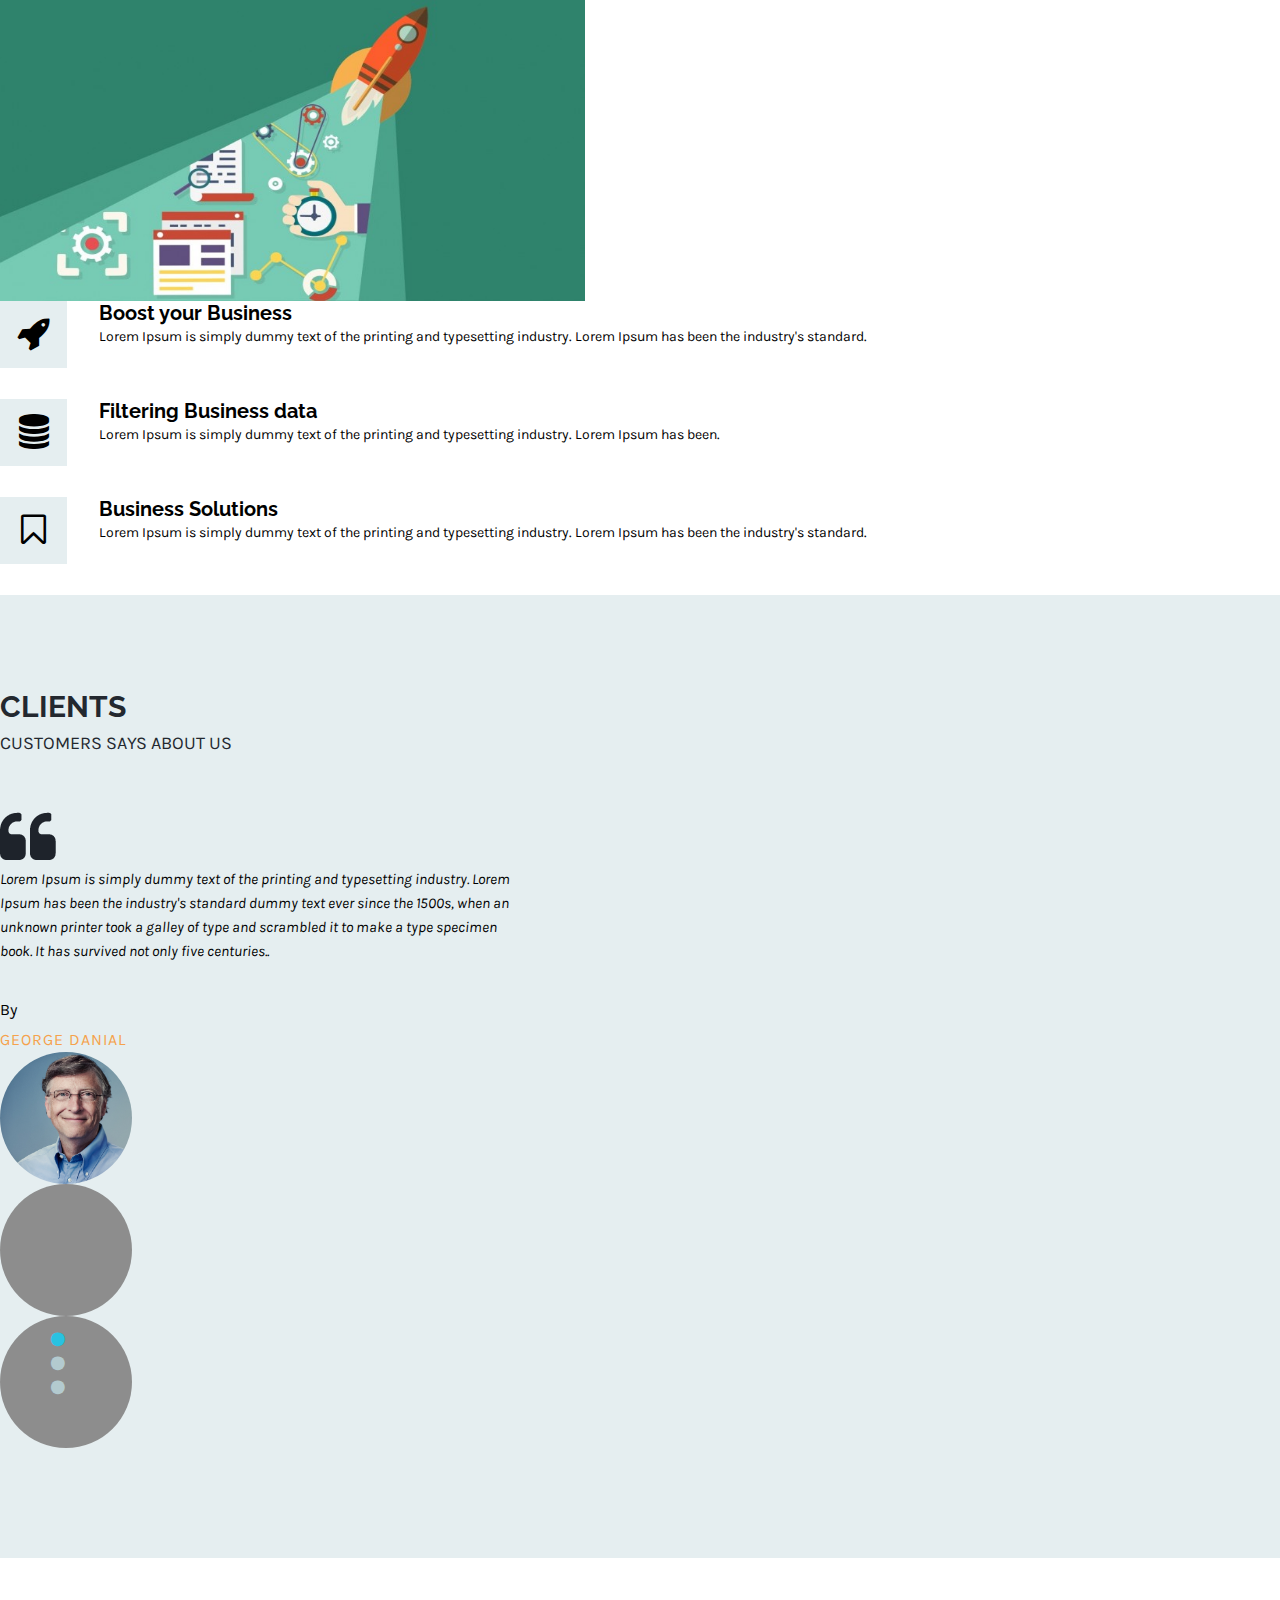
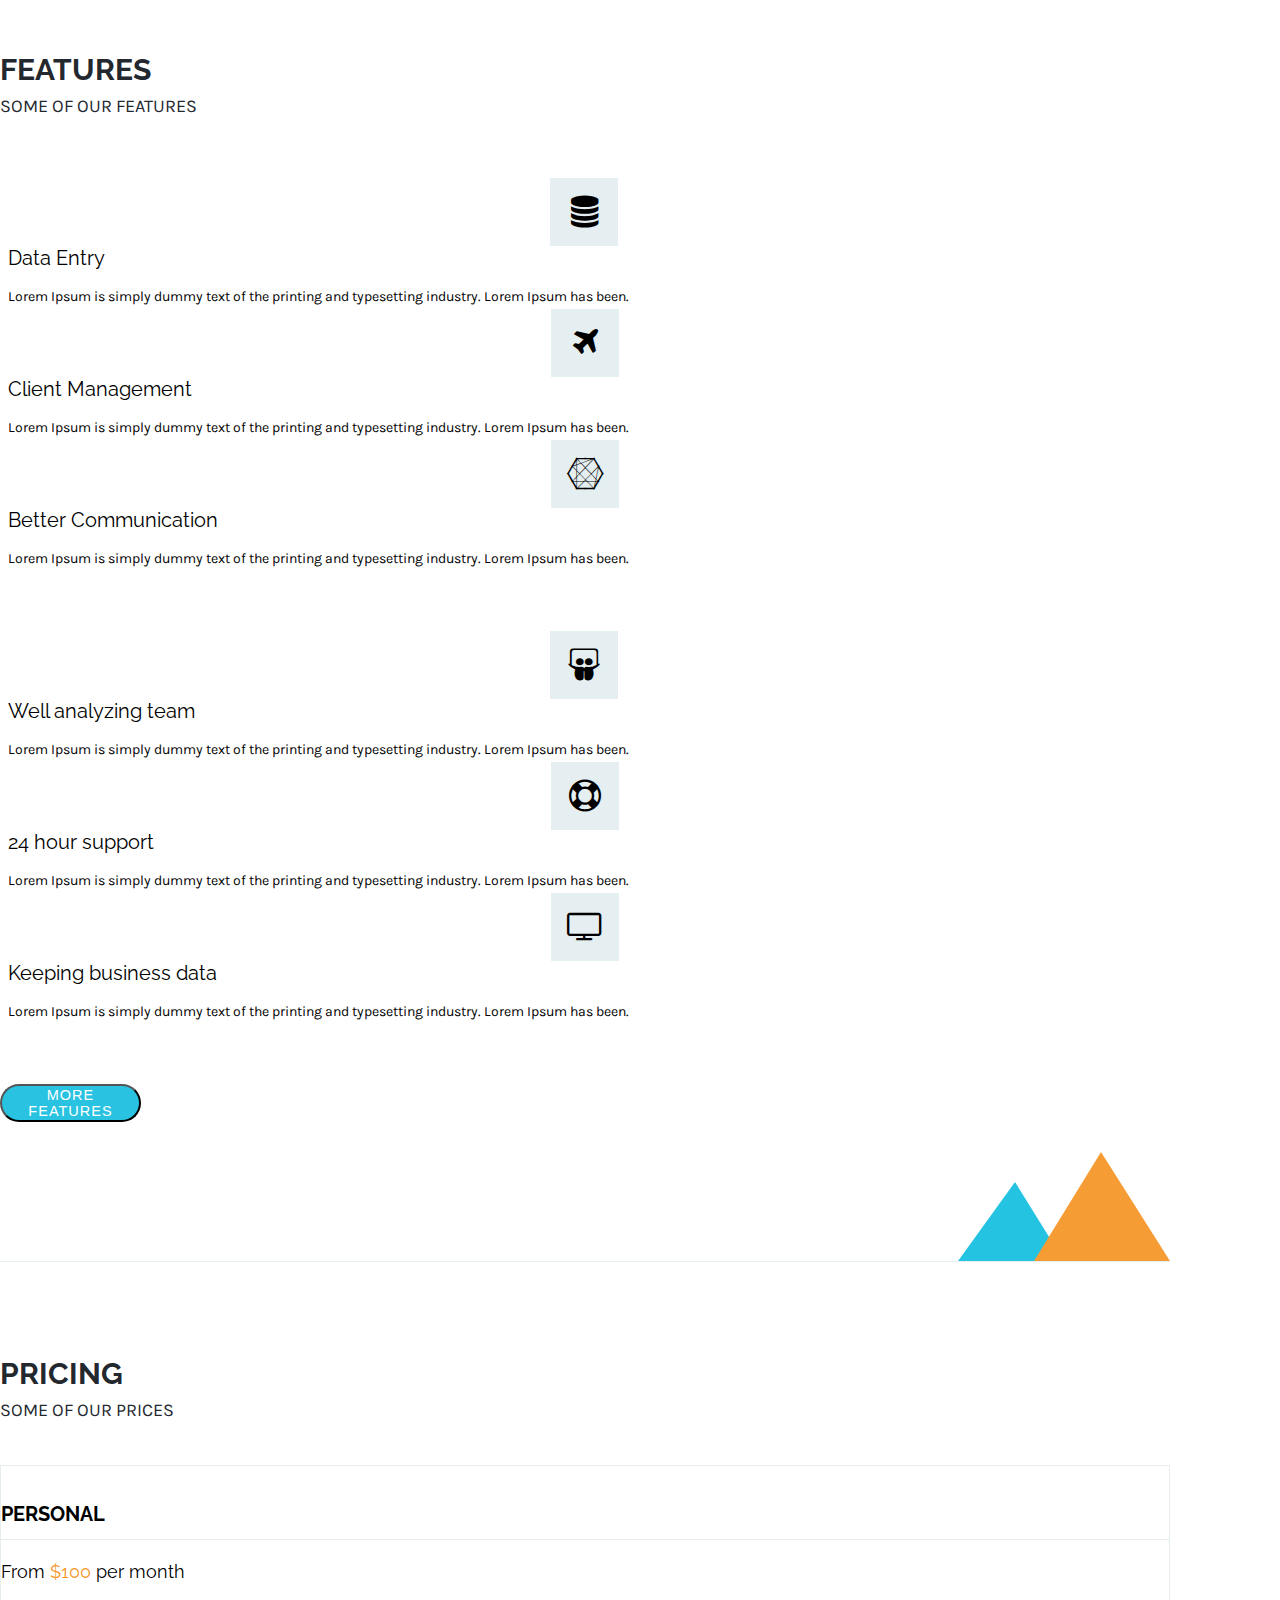
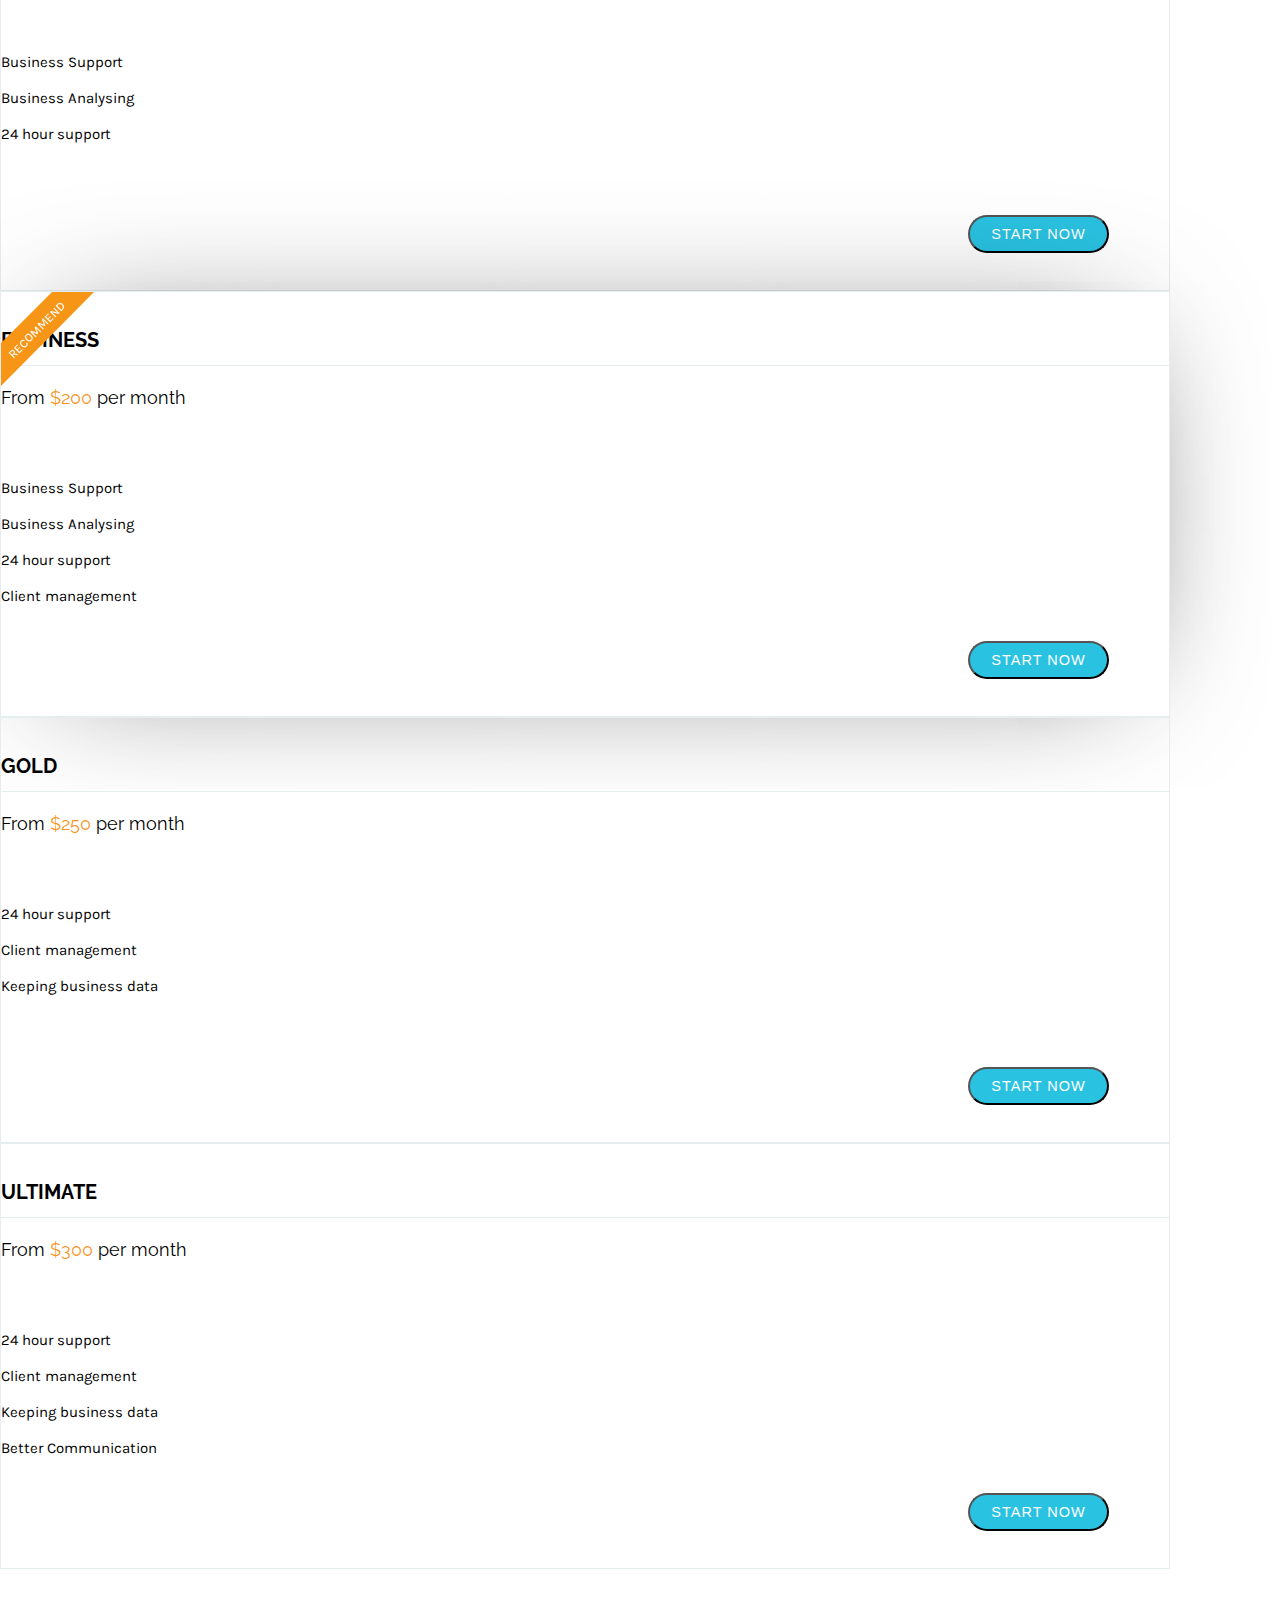
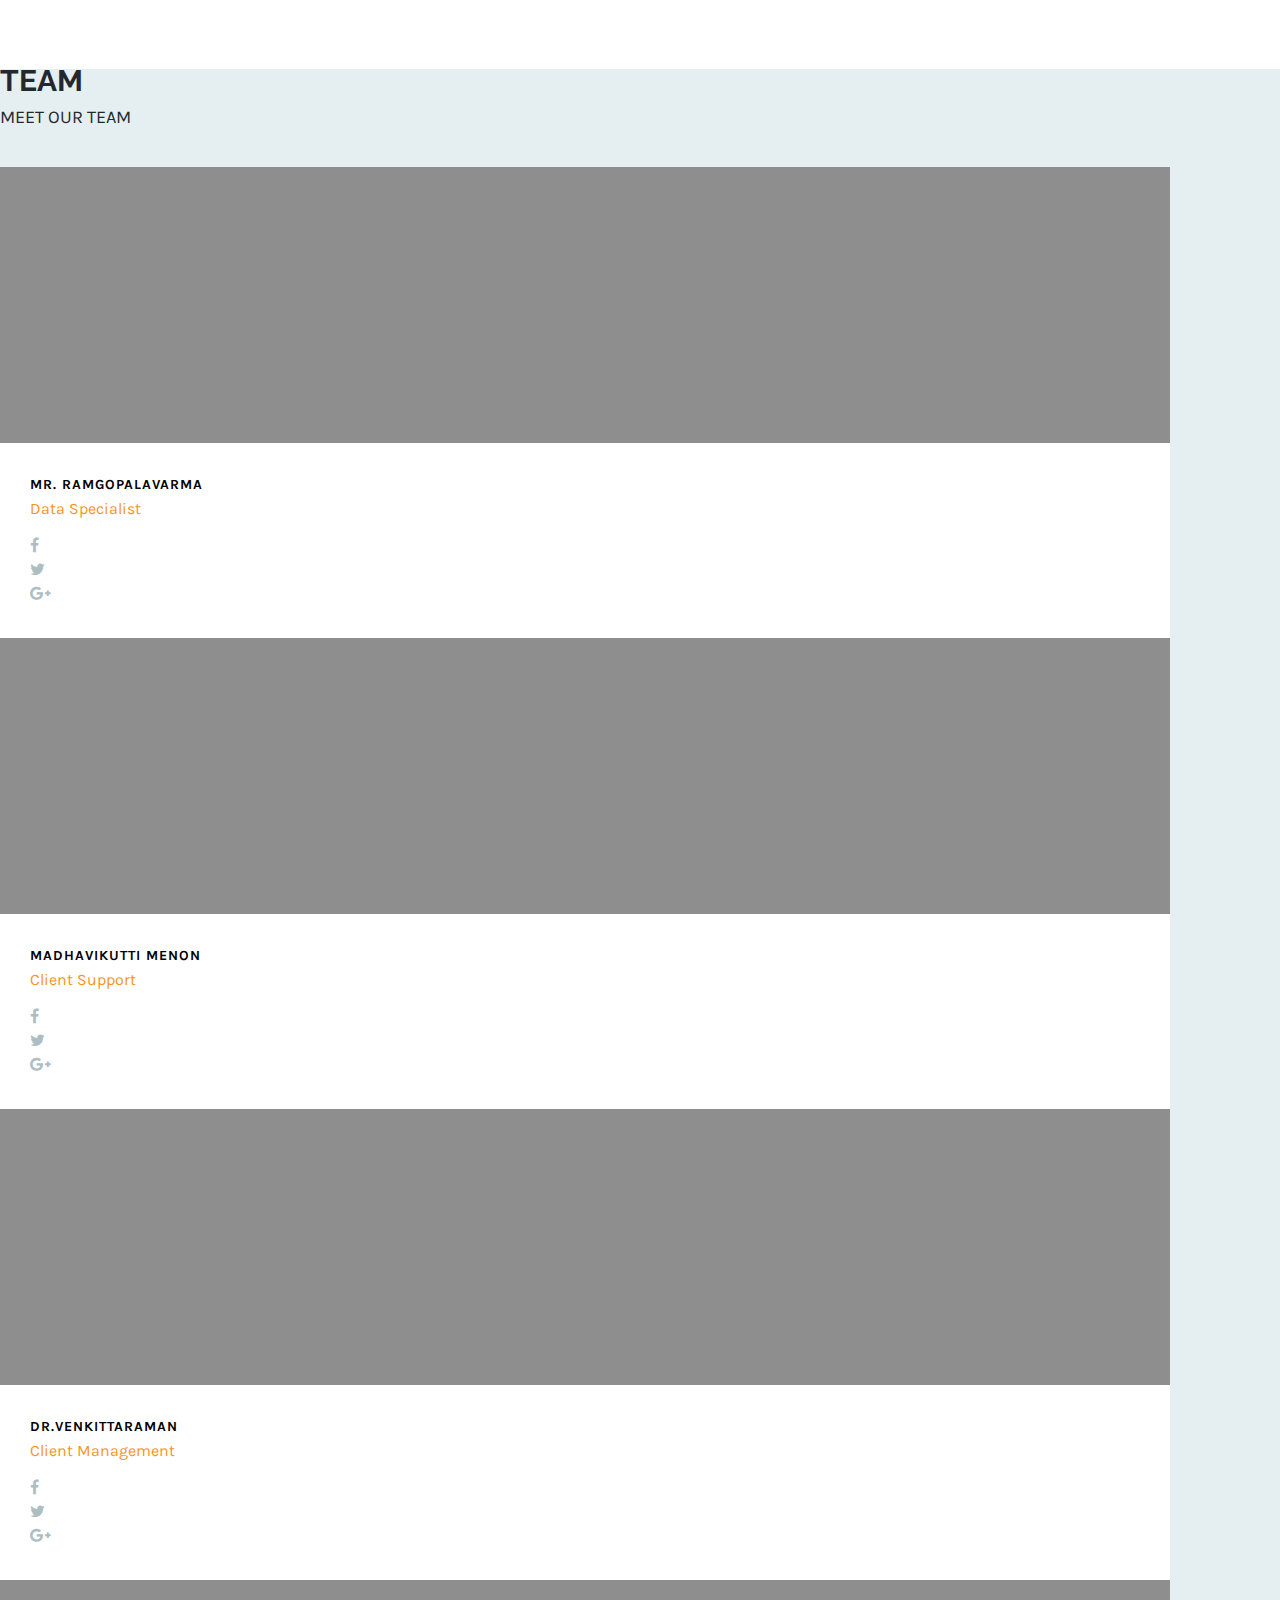
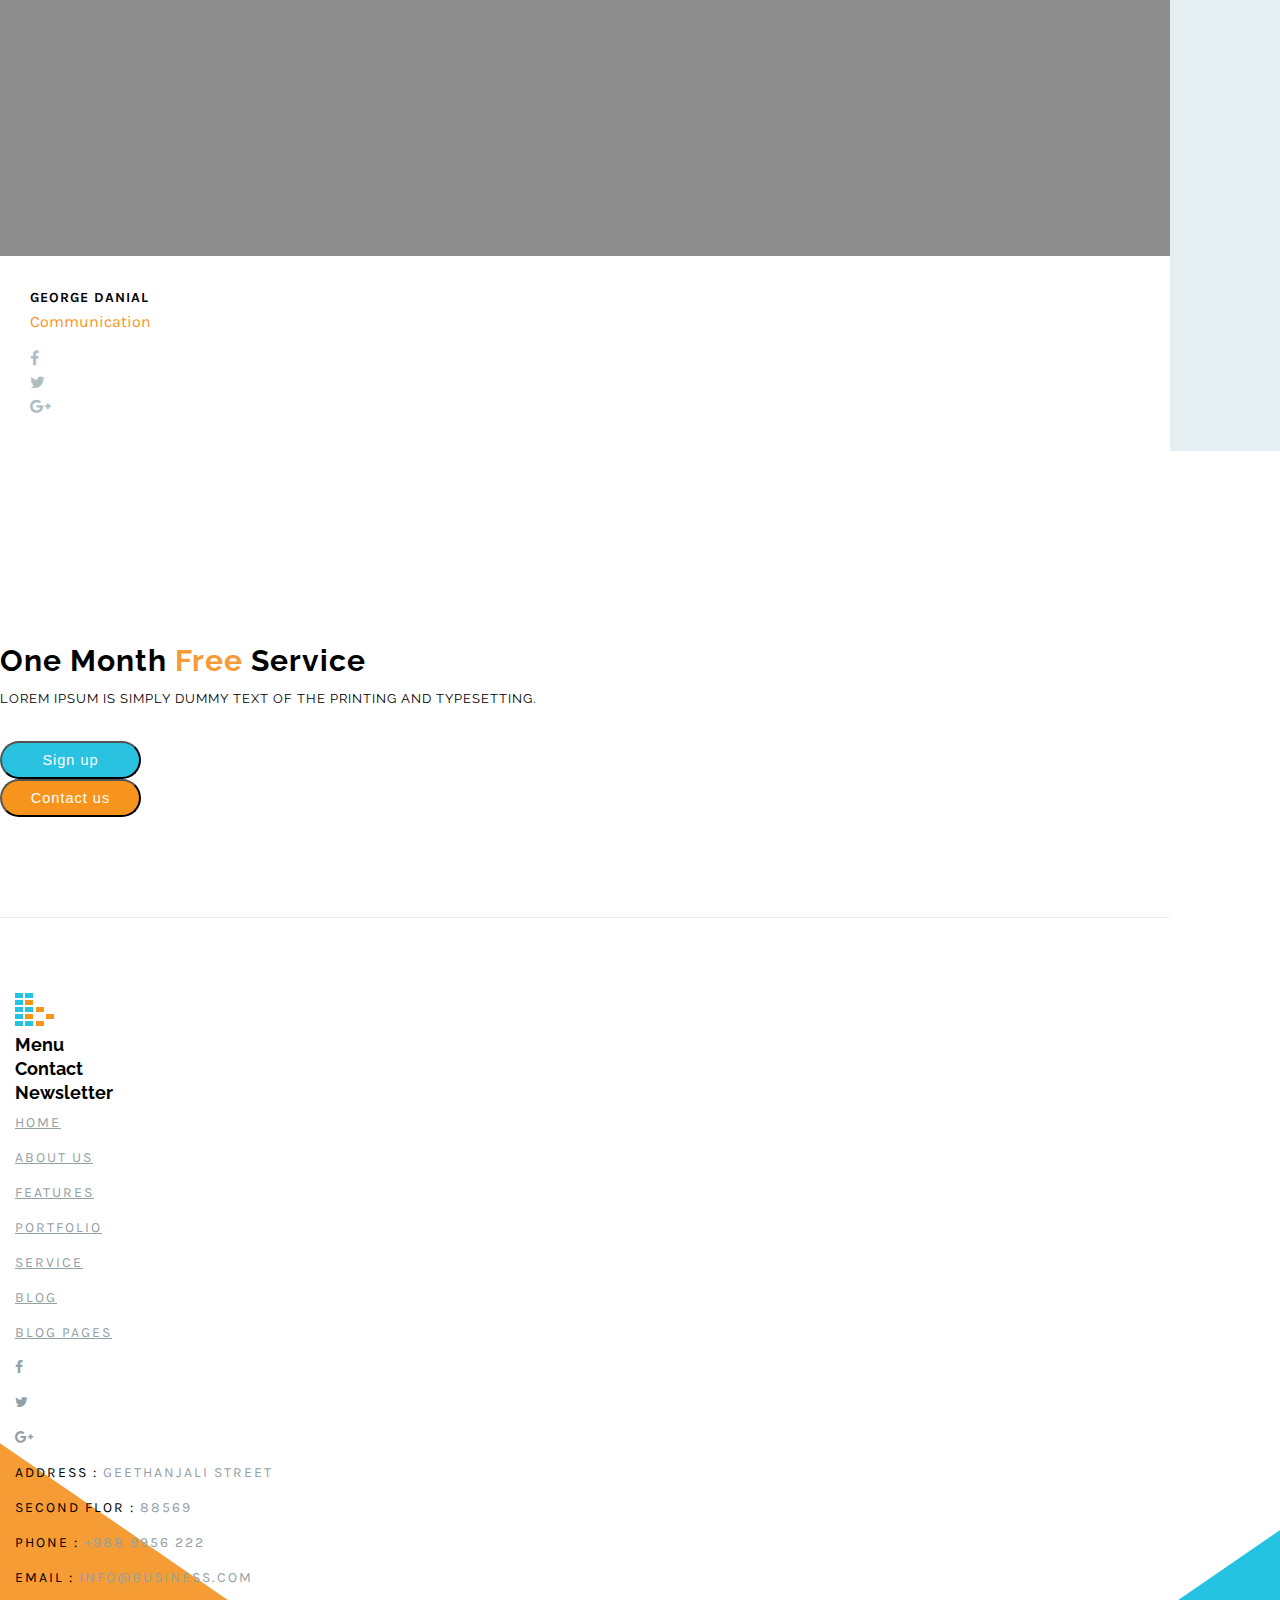
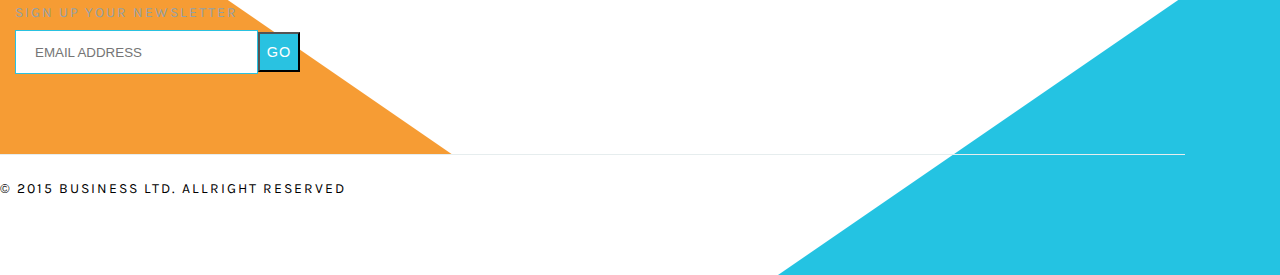
==== commit e55bf82c: "Added photos to homepage,modified header&slider structure,contact Page ready" ====
--- a/index.html
+++ b/index.html
@@ -13,10 +13,10 @@
 <body>
 
 	<section id="header">
-		<div class="container-fluid topSection">
-			<div class="container">
-				<div class="col-md-12">
-					<div class="col-md-7">
+		<div class="row topSection">
+			<div class="container">
+				<div class="col-md-12">
+					<div class="col-md-4 pull-left">
 						<h1>Premium Business Template</h1>
 					</div>
 				<div class="col-md-5 pull-right">
@@ -42,7 +42,7 @@
 						<li><a href="blog.html">Blog</a></li>
 						<li><a href="pages.html">Pages
 					<i class="fa fa-angle-down" aria-hidden="true"></i></a></li>
-						<button class="btn">CONTACT US</button>
+						<a href="contact.html"><button class="btn">CONTACT US</button></a>
 					</ul>
 			</div>
 		</div>
@@ -68,21 +68,21 @@
 					<h3>Dream a reality</h3>
 					<p>Lorem Ipsum is simply dummy text of the printing and typesetting industry. Lorem Ipsum has been the industry's standard dummy text ever since the 1500s, when an unknown printer took a galley of type and scrambled it to make a type specimen book. It has survived not only five centuries, but also the leap into electronic typesetting, remaining essentially unchanged. It was popularised in the 1960s with the release of Letraset sheets.</p>
 
-					<div></div>
+					<img src="images/startup.jpg">
 				</div>
 				<div class="col-md-5">
-					<div class="item1">
-						<i class="fa fa-headphones" aria-hidden="true"></i>
+					<div class="row">
+						<i class="fa fa-rocket" aria-hidden="true"></i>
 						<h3>Boost your Business</h3>
 						<p>Lorem Ipsum is simply dummy text of the printing and typesetting industry. Lorem Ipsum has been the industry's standard.</p>
 					</div>
-					<div class="item2">
-						<i class="fa fa-headphones" aria-hidden="true"></i>
+					<div class="row">
+						<i class="fa fa-database" aria-hidden="true"></i>
 						<h3>Filtering Business data</h3>
 						<p>Lorem Ipsum is simply dummy text of the printing and typesetting industry. Lorem Ipsum has been.</p>
 					</div>
-					<div class="item3">
-						<i class="fa fa-headphones" aria-hidden="true"></i>
+					<div class="row">
+						<i class="fa fa-bookmark-o" aria-hidden="true"></i>
 						<h3>Business Solutions</h3>
 						<p>Lorem Ipsum is simply dummy text of the printing and typesetting industry. Lorem Ipsum has been the industry's standard.</p>
 					</div>
@@ -108,12 +108,12 @@
 				<div class="col-md-5">
 					<div class="col-md-12">
 						<div class="col-md-4">
-							<div class="clientPhoto active">
+							<div class="clientPhoto client1">
 
 							</div>
 						</div>
 						<div class="col-md-4">
-							<div class="clientPhoto">
+							<div class="clientPhoto client2">
 
 							</div>
 							<ul class="list-unstyled list-inline">
@@ -123,7 +123,7 @@
 							</ul>
 						</div>
 						<div class="col-md-4">
-							<div class="clientPhoto">
+							<div class="clientPhoto client3">
 
 							</div>
 						</div>
@@ -157,7 +157,7 @@
 						<h3>Client Management</h3>
 						<p>Lorem Ipsum is simply dummy text of the printing and typesetting industry. Lorem Ipsum has been.</p>
 					</div>
-					<div class="item">
+					<div class="col-md-1">
 						<i class="fa fa-connectdevelop" aria-hidden="true"></i>
 					</div>
 					<div class="col-md-3">
--- a/assets/css/style.css
+++ b/assets/css/style.css
@@ -50,7 +50,7 @@
   padding: 0; }
 
 .container {
-  width: 1140px; }
+  width: 1170px; }
 
 #header {
   font-weight: 400; }
@@ -61,11 +61,13 @@
     height: 50px;
     text-transform: uppercase;
     letter-spacing: 1px; }
+    #header .topSection .container {
+      background-color: #e5eef0; }
     #header .topSection .col-md-12 {
       padding: 0px; }
-      #header .topSection .col-md-12 .col-md-7 {
+      #header .topSection .col-md-12 .col-md-4 {
         padding: 0px; }
-        #header .topSection .col-md-12 .col-md-7 h1 {
+        #header .topSection .col-md-12 .col-md-4 h1 {
           font-size: 13px; }
       #header .topSection .col-md-12 .col-md-5 {
         padding: 0px;
@@ -119,7 +121,9 @@
 #slider .container-fluid {
   position: relative;
   height: 750px;
-  background-color: #8B8B8B;
+  background-image: url(../../images/slider.png);
+  background-position: center;
+  background-size: cover;
   color: white;
   font-family: 'Raleway';
   text-transform: uppercase;
@@ -153,37 +157,50 @@
       font-size: 30px;
       font-weight: 700;
       font-family: 'Raleway';
-      text-transform: uppercase; }
+      text-transform: uppercase;
+      color: #23282f; }
     #startup .container .col-md-7 h3 {
       color: #23282f;
       font-size: 18px;
       font-weight: 400;
       font-family: 'Karla';
       text-transform: uppercase;
-      margin-top: 12px; }
+      margin-top: 12px;
+      color: #23282f; }
     #startup .container .col-md-7 p {
       margin-top: 40px;
       font-size: 14px;
       color: #55595f; }
-    #startup .container .col-md-7 div {
+    #startup .container .col-md-7 img {
       margin-top: 59px;
+      margin-bottom: -7px;
       width: 585px;
       height: 301px;
       background-color: #8d8d8d; }
-  #startup .container .col-md-5 div {
-    border: 1px solid black; }
-    #startup .container .col-md-5 div i {
-      line-height: 67px;
+  #startup .container .col-md-5 .row {
+    position: relative;
+    margin-bottom: 50px; }
+    #startup .container .col-md-5 .row i {
+      position: absolute;
+      top: 0;
+      left: 0;
+      line-height: 66px;
+      font-size: 35px;
       text-align: center;
       width: 67px;
       height: 67px;
-      background-color: #e5eef0; }
-      #startup .container .col-md-5 div i:first-child {
-        back-color: #f7941d; }
-    #startup .container .col-md-5 div h3 {
-      margin-left: 99px; }
-    #startup .container .col-md-5 div p {
-      margin-left: 99px; }
+      background-color: #e5eef0;
+      transition-duration: 0.2s; }
+      #startup .container .col-md-5 .row i:hover {
+        background-color: #f7941d;
+        color: white; }
+    #startup .container .col-md-5 .row h3 {
+      margin-left: 99px;
+      font: 700 20px / 24px 'Raleway'; }
+    #startup .container .col-md-5 .row p {
+      margin-left: 99px;
+      margi-top: 12px;
+      font: 400 14px / 24px 'Karla'; }
 
 #clients .container-fluid {
   background-color: #e5eef0; }
@@ -195,7 +212,8 @@
       font-size: 30px;
       font-weight: 700;
       font-family: 'Raleway';
-      text-transform: uppercase; }
+      text-transform: uppercase;
+      color: #23282f; }
     #clients .container-fluid .container h3 {
       color: #23282f;
       font-size: 18px;
@@ -203,6 +221,7 @@
       font-family: 'Karla';
       text-transform: uppercase;
       margin-top: 12px;
+      color: #23282f;
       margin-bottom: 57px; }
     #clients .container-fluid .container .col-md-12 {
       padding: 0px; }
@@ -222,7 +241,15 @@
       width: 132px;
       height: 132px;
       background-color: #8d8d8d;
+      background-size: cover;
+      background-position: center;
       border-radius: 100%; }
+    #clients .container-fluid .container .col-md-5 .col-md-4 .client1 {
+      background-image: url("../../images/billGates.jpg"); }
+    #clients .container-fluid .container .col-md-5 .col-md-4 .client2 {
+      background-image: url("../../images/elonMusk.jpg"); }
+    #clients .container-fluid .container .col-md-5 .col-md-4 .client3 {
+      background-image: url("../../images/dennisRitchie.jpg"); }
     #clients .container-fluid .container .col-md-5 .col-md-4 .active {
       background-color: #f7941d; }
     #clients .container-fluid .container .col-md-5 ul {
@@ -255,14 +282,16 @@
       font-size: 30px;
       font-weight: 700;
       font-family: 'Raleway';
-      text-transform: uppercase; }
+      text-transform: uppercase;
+      color: #23282f; }
     #features .container-fluid .container .col-md-12 > h3 {
       color: #23282f;
       font-size: 18px;
       font-weight: 400;
       font-family: 'Karla';
       text-transform: uppercase;
-      margin-top: 12px; }
+      margin-top: 12px;
+      color: #23282f; }
     #features .container-fluid .container .col-md-12 .col-md-1 {
       text-align: center; }
       #features .container-fluid .container .col-md-12 .col-md-1:first-child {
@@ -311,14 +340,16 @@
       font-size: 30px;
       font-weight: 700;
       font-family: 'Raleway';
-      text-transform: uppercase; }
+      text-transform: uppercase;
+      color: #23282f; }
     #pricing .container-fluid .container .col-md-12:first-child h3 {
       color: #23282f;
       font-size: 18px;
       font-weight: 400;
       font-family: 'Karla';
       text-transform: uppercase;
-      margin-top: 12px; }
+      margin-top: 12px;
+      color: #23282f; }
   #pricing .container-fluid .container .col-md-12:last-child {
     margin-top: 43px;
     margin-bottom: 99px; }
@@ -384,14 +415,16 @@
         font-size: 30px;
         font-weight: 700;
         font-family: 'Raleway';
-        text-transform: uppercase; }
+        text-transform: uppercase;
+        color: #23282f; }
       #team .container-fluid .container .col-md-12:first-child h3 {
         color: #23282f;
         font-size: 18px;
         font-weight: 400;
         font-family: 'Karla';
         text-transform: uppercase;
-        margin-top: 12px; }
+        margin-top: 12px;
+        color: #23282f; }
     #team .container-fluid .container .col-md-12:last-child {
       margin-top: 38px;
       margin-bottom: 98px; }
@@ -535,4 +568,110 @@
     font-size: 14px;
     letter-spacing: 2px; }
 
+#pageContact .map {
+  padding: 100px 0 75px 0;
+  border-bottom: 1px solid #e6edee; }
+  #pageContact .map h1 {
+    color: #23282f;
+    font-size: 30px;
+    font-weight: 700;
+    font-family: 'Raleway';
+    text-transform: uppercase;
+    color: #23282f; }
+  #pageContact .map h3 {
+    color: #23282f;
+    font-size: 18px;
+    font-weight: 400;
+    font-family: 'Karla';
+    text-transform: uppercase;
+    margin-top: 12px;
+    color: #23282f;
+    text-transform: uppercase; }
+  #pageContact .map .map {
+    background-color: #8d8d8d;
+    height: 417px;
+    margin-top: 31px;
+    position: relative; }
+    #pageContact .map .map a {
+      color: #f7941d;
+      position: absolute;
+      font-size: 50px;
+      top: 190px;
+      right: 411px;
+      transition-duration: 0.2s; }
+      #pageContact .map .map a:hover {
+        color: #d97a08; }
+  #pageContact .map .details {
+    margin-top: 74px; }
+    #pageContact .map .details .col-md-4 {
+      text-align: center; }
+      #pageContact .map .details .col-md-4 i {
+        border: 1px solid #29c2e1;
+        border-radius: 100%;
+        color: #23282f;
+        padding: 20px;
+        font-size: 25px;
+        width: 67px;
+        height: 67px;
+        margin-bottom: 24px; }
+      #pageContact .map .details .col-md-4 p {
+        font: 400 16px / 24px 'Karla';
+        text-transform: uppercase;
+        letter-spacing: 1px; }
+#pageContact .form {
+  padding: 75px 0 167px 0;
+  border-bottom: 1px solid #e6edee; }
+  #pageContact .form h1 {
+    color: #23282f;
+    font-size: 30px;
+    font-weight: 700;
+    font-family: 'Raleway';
+    text-transform: uppercase;
+    color: #23282f;
+    text-align: center;
+    margin-bottom: 30px; }
+  #pageContact .form input {
+    background-color: #e3eef0;
+    border: none;
+    font: 400 13px / 20px 'Karla';
+    text-transform: uppercase;
+    padding: 19px 24px;
+    width: 100%;
+    margin-bottom: 15px; }
+    #pageContact .form input::placeholder {
+      color: #000 !important; }
+  #pageContact .form .col-md-6:first-child {
+    padding-left: 0px; }
+  #pageContact .form .col-md-6:last-child {
+    padding-right: 0px; }
+  #pageContact .form button {
+    margin-top: 16px;
+    text-align: center;
+    background-color: #29c2e1;
+    color: #fff;
+    width: 141px;
+    height: 38px;
+    border-radius: 60px;
+    font-size: 14.5px;
+    letter-spacing: 1px;
+    transition-duration: 0.2s; }
+    #pageContact .form button:hover {
+      background-color: #178ea6; }
+
+#pageHeader {
+  background-image: url(../../images/slider.png);
+  background-size: cover;
+  background-position: center;
+  height: 310px;
+  text-transform: uppercase;
+  text-align: center;
+  padding-top: 123px; }
+  #pageHeader h1 {
+    font: 700 48px / 30px 'Raleway';
+    color: #ffffff; }
+  #pageHeader p {
+    margin-top: 19px;
+    font: 500 14px / 30px 'Raleway';
+    color: #fff; }
+
 /*# sourceMappingURL=style.css.map */
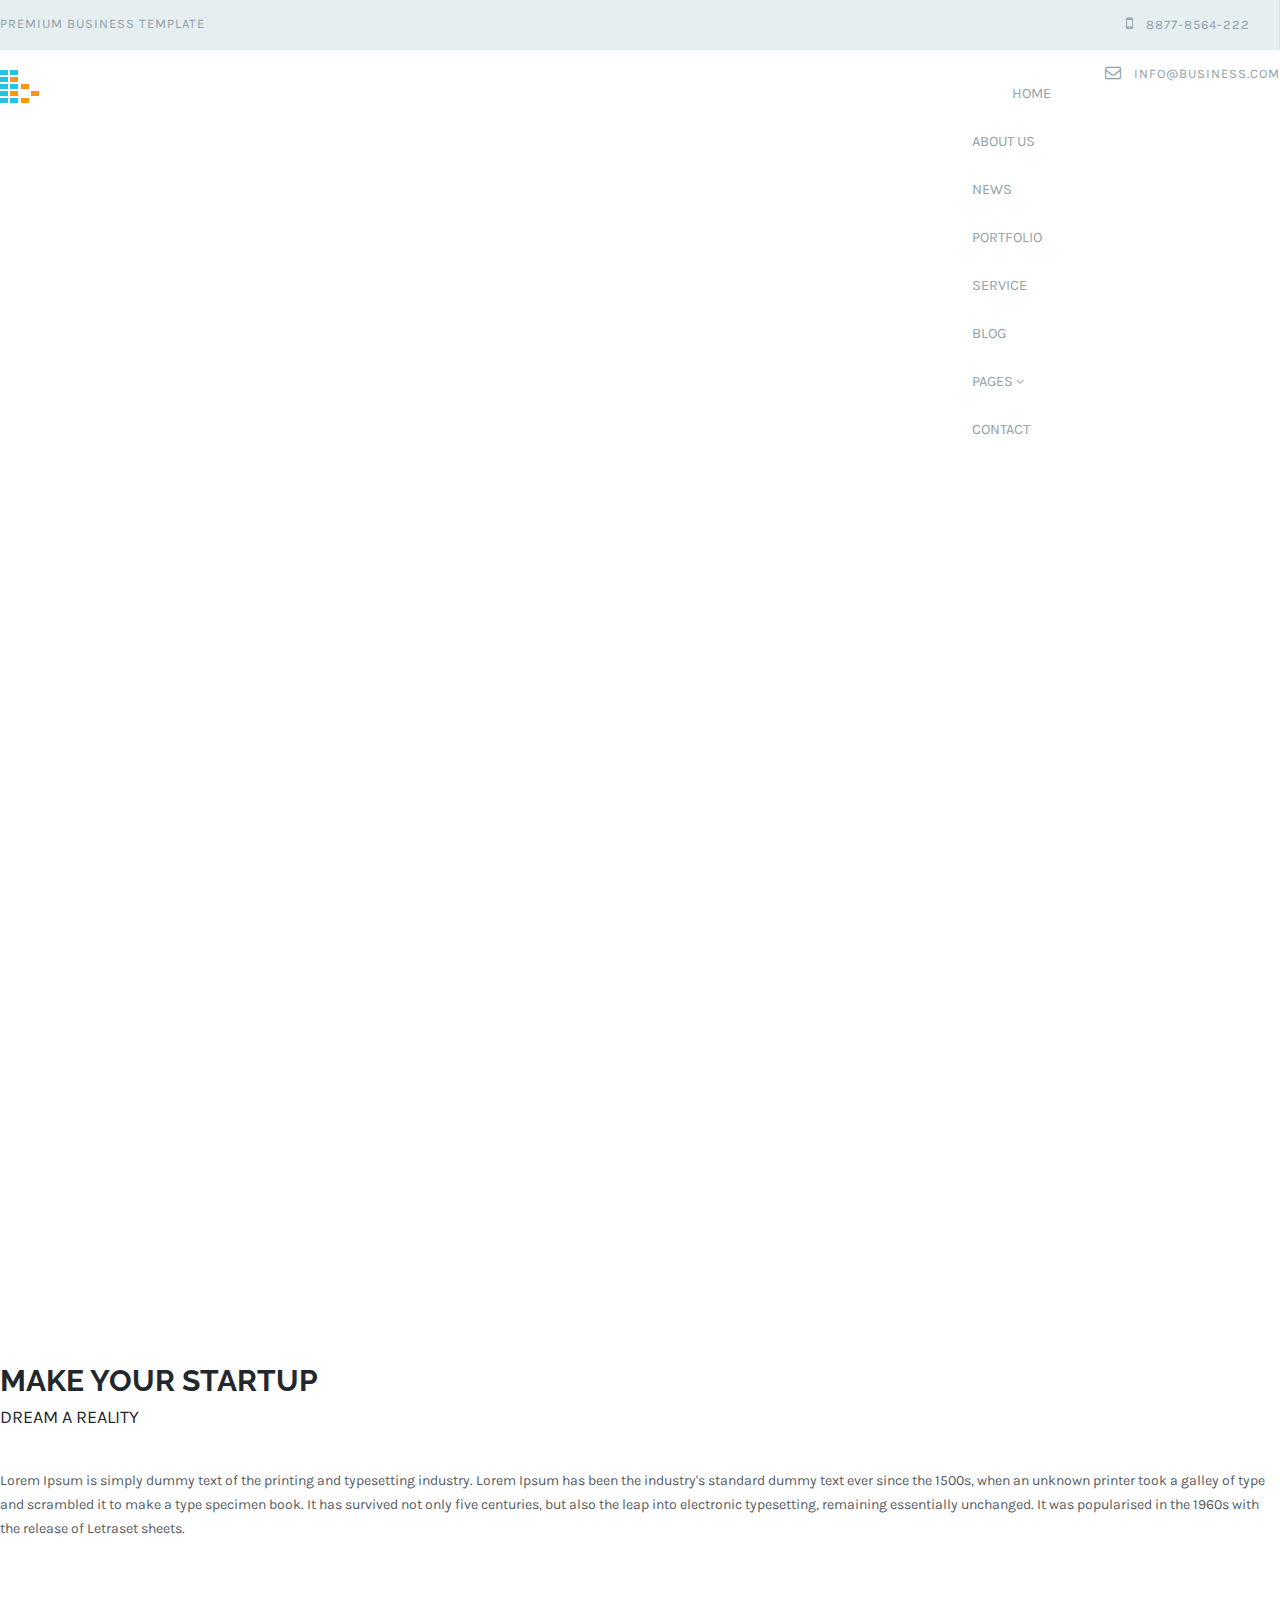
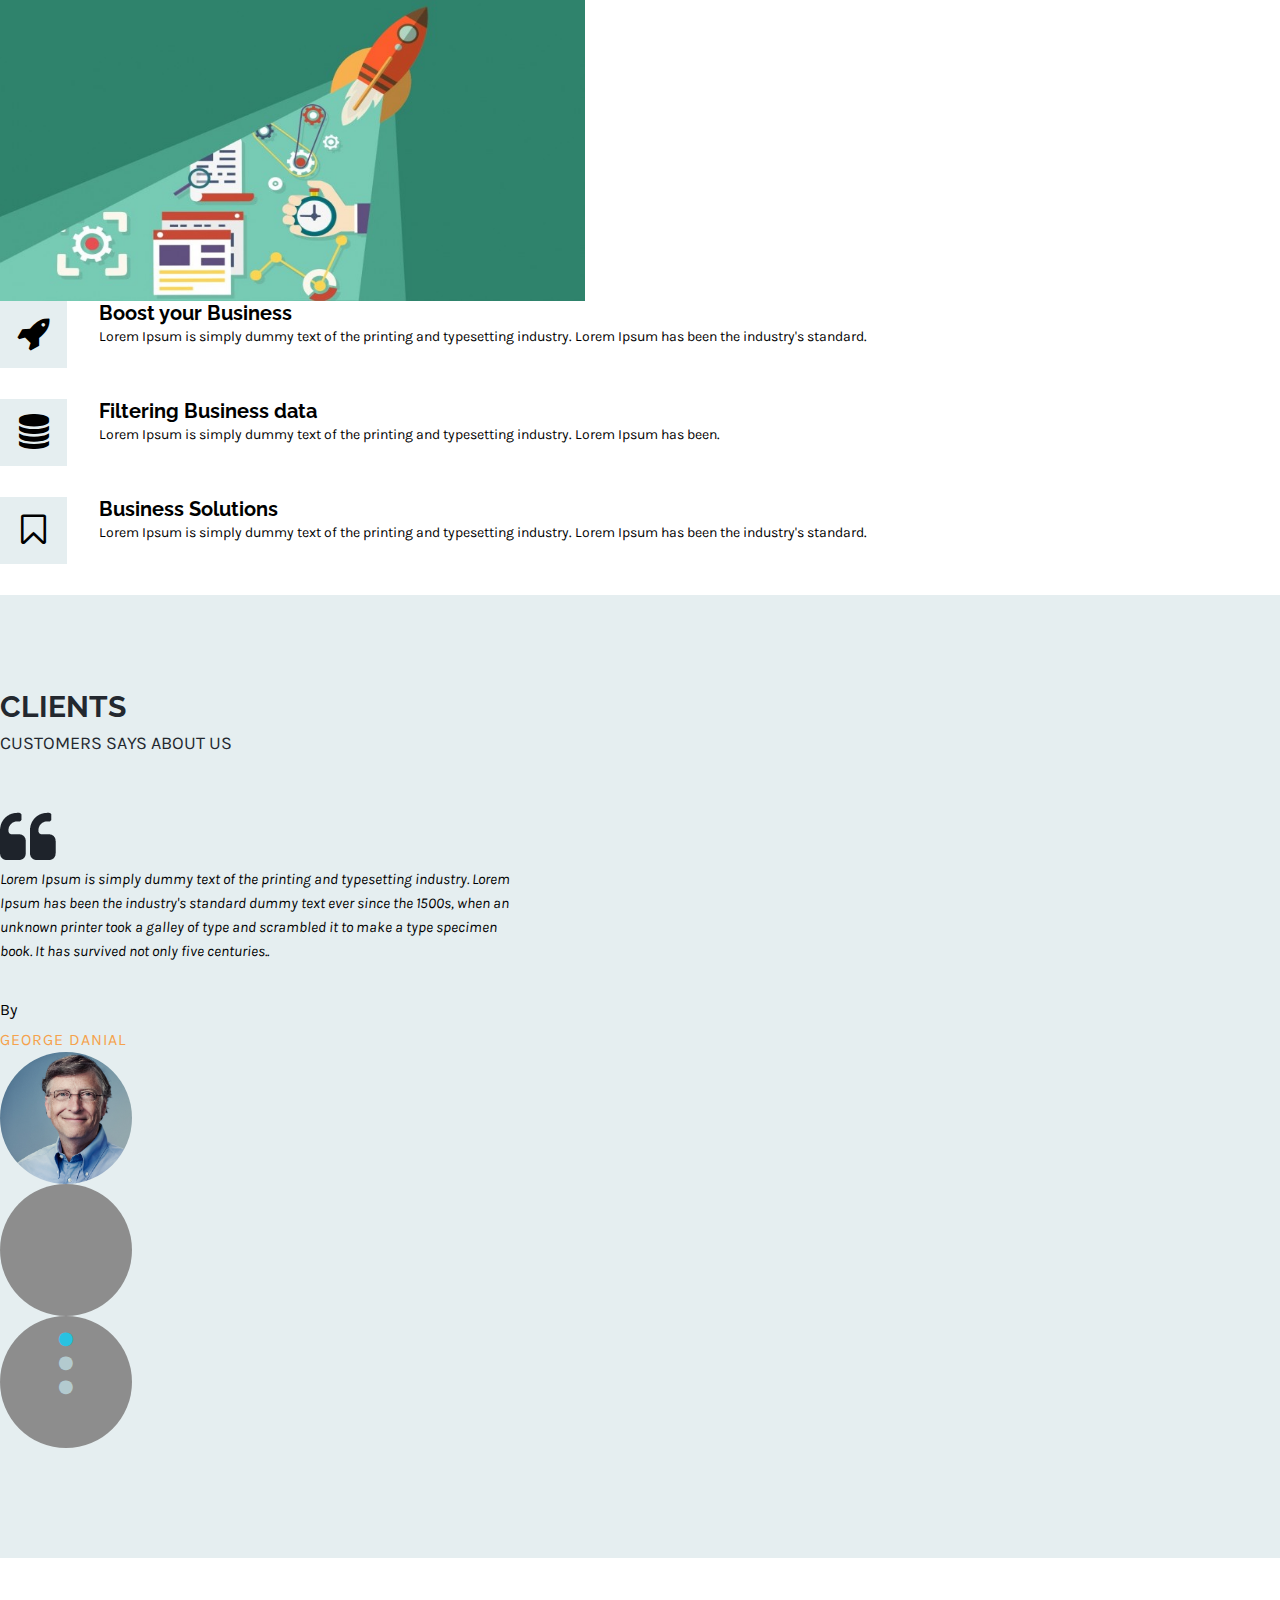
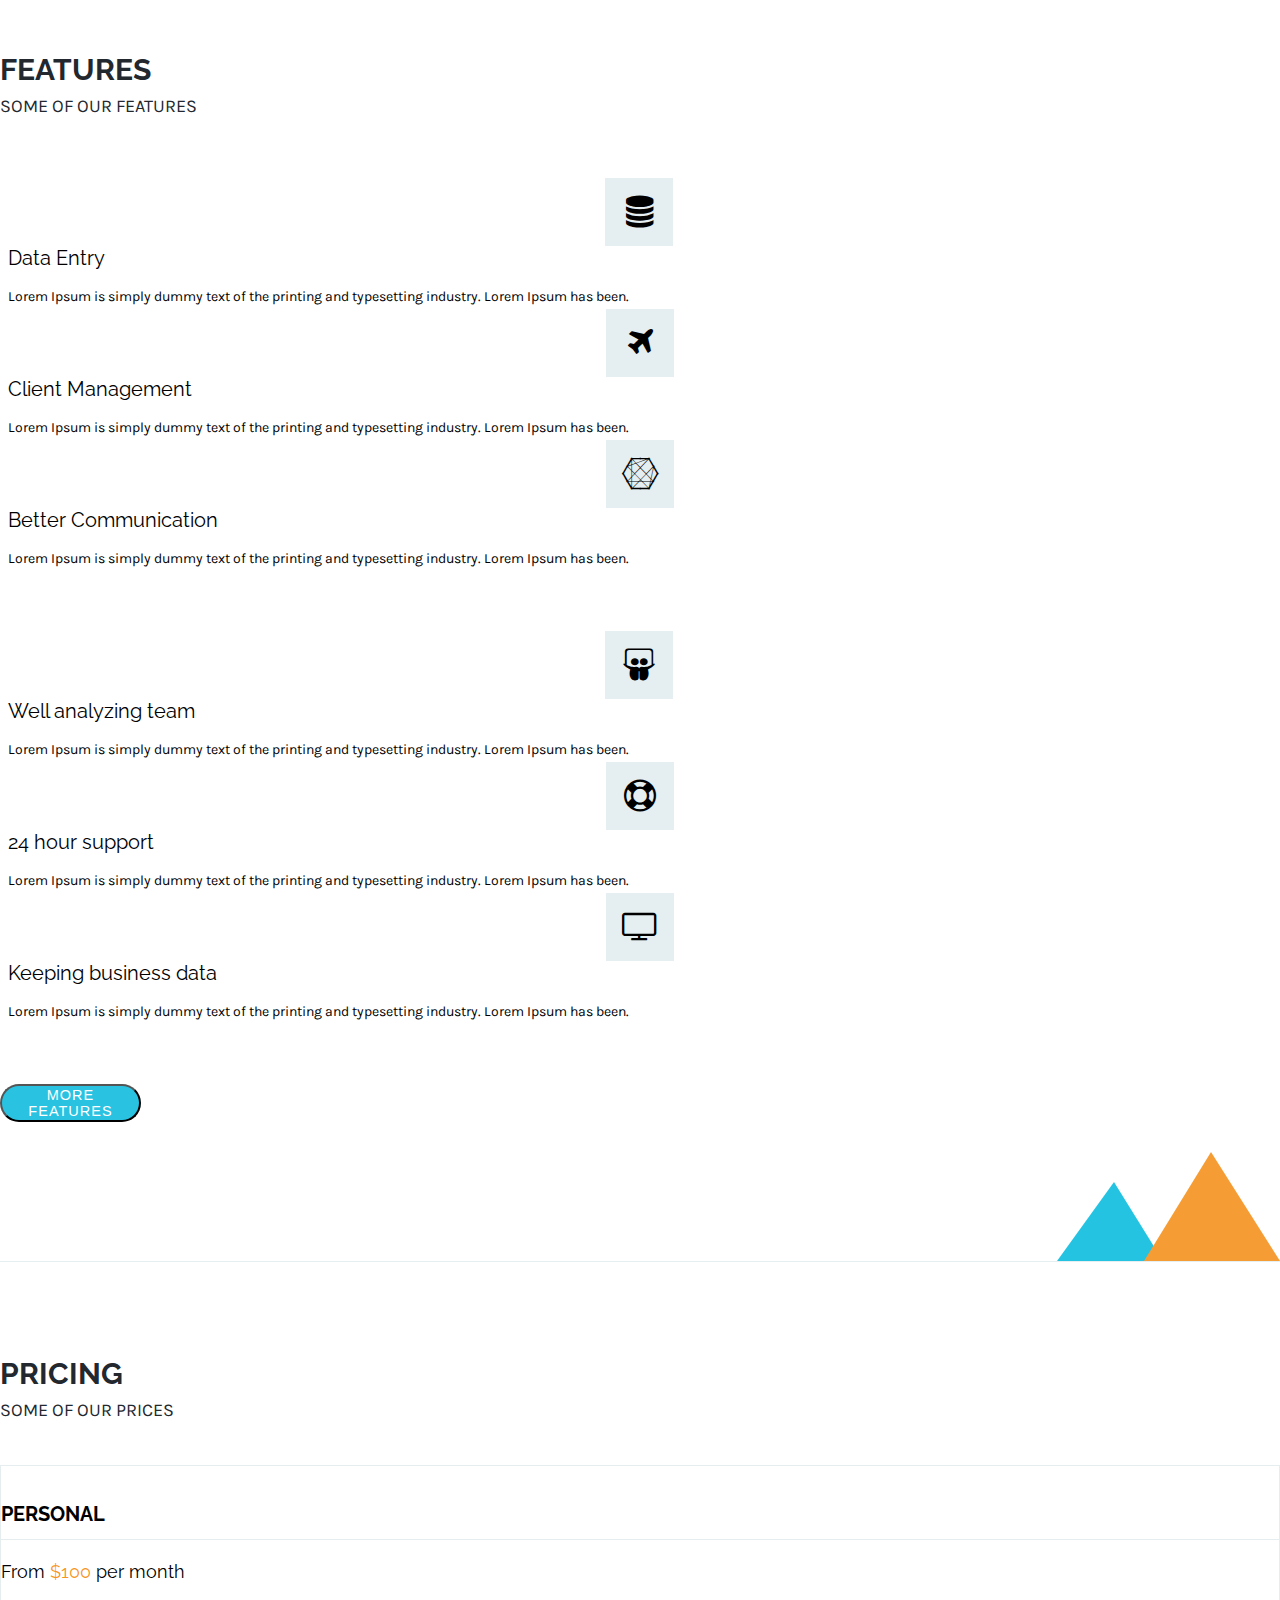
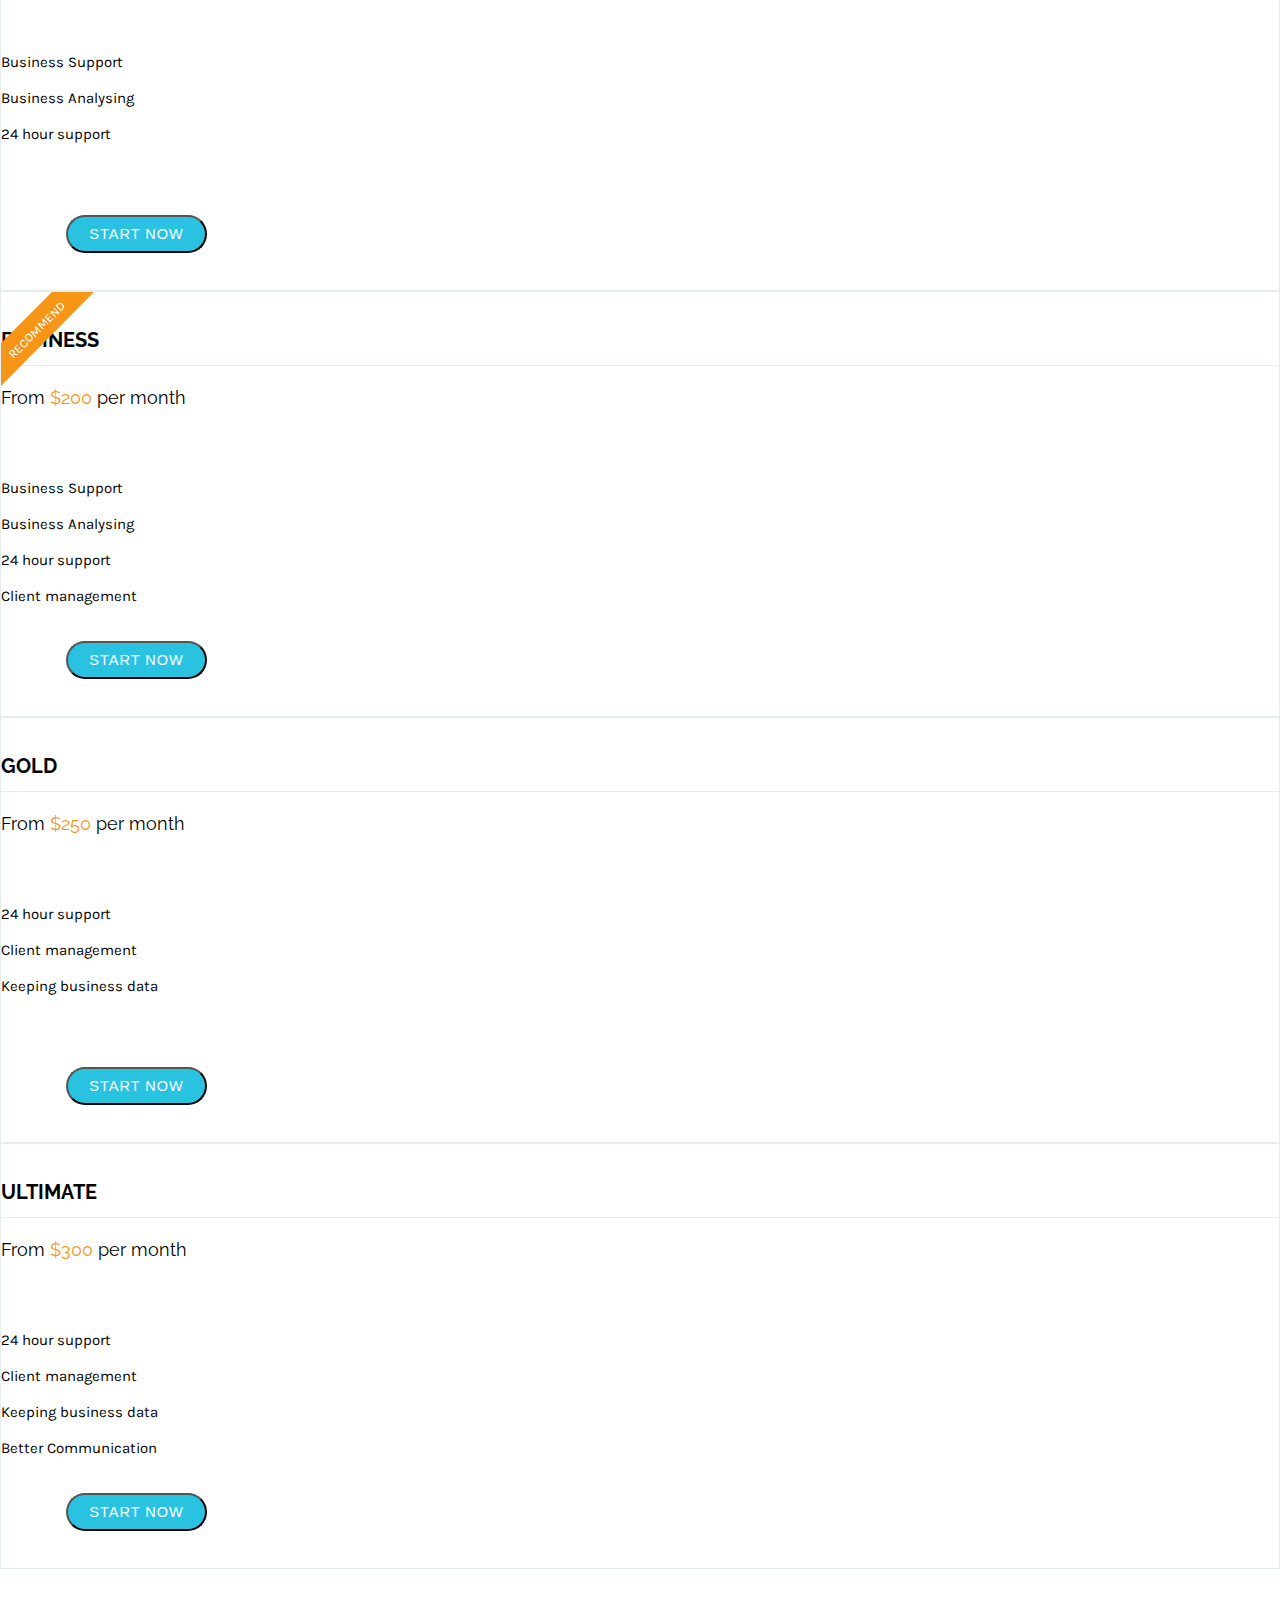
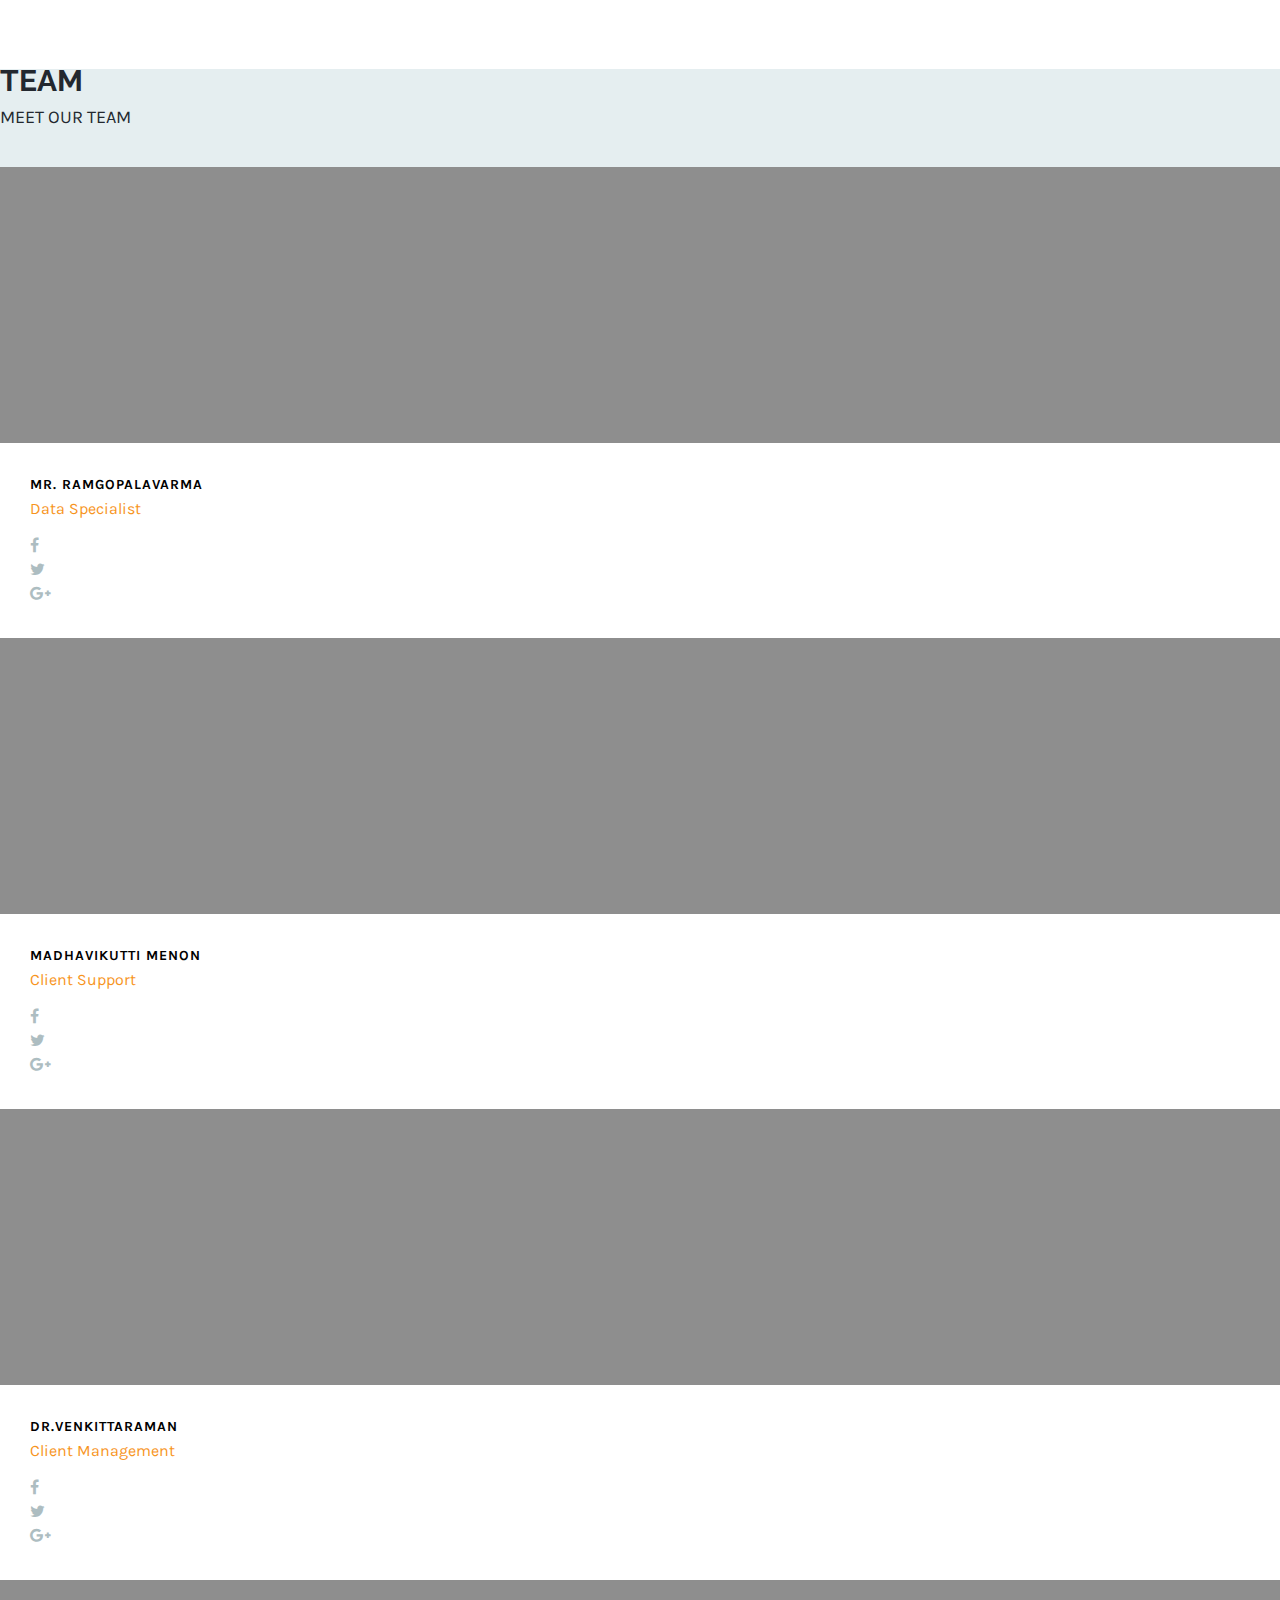
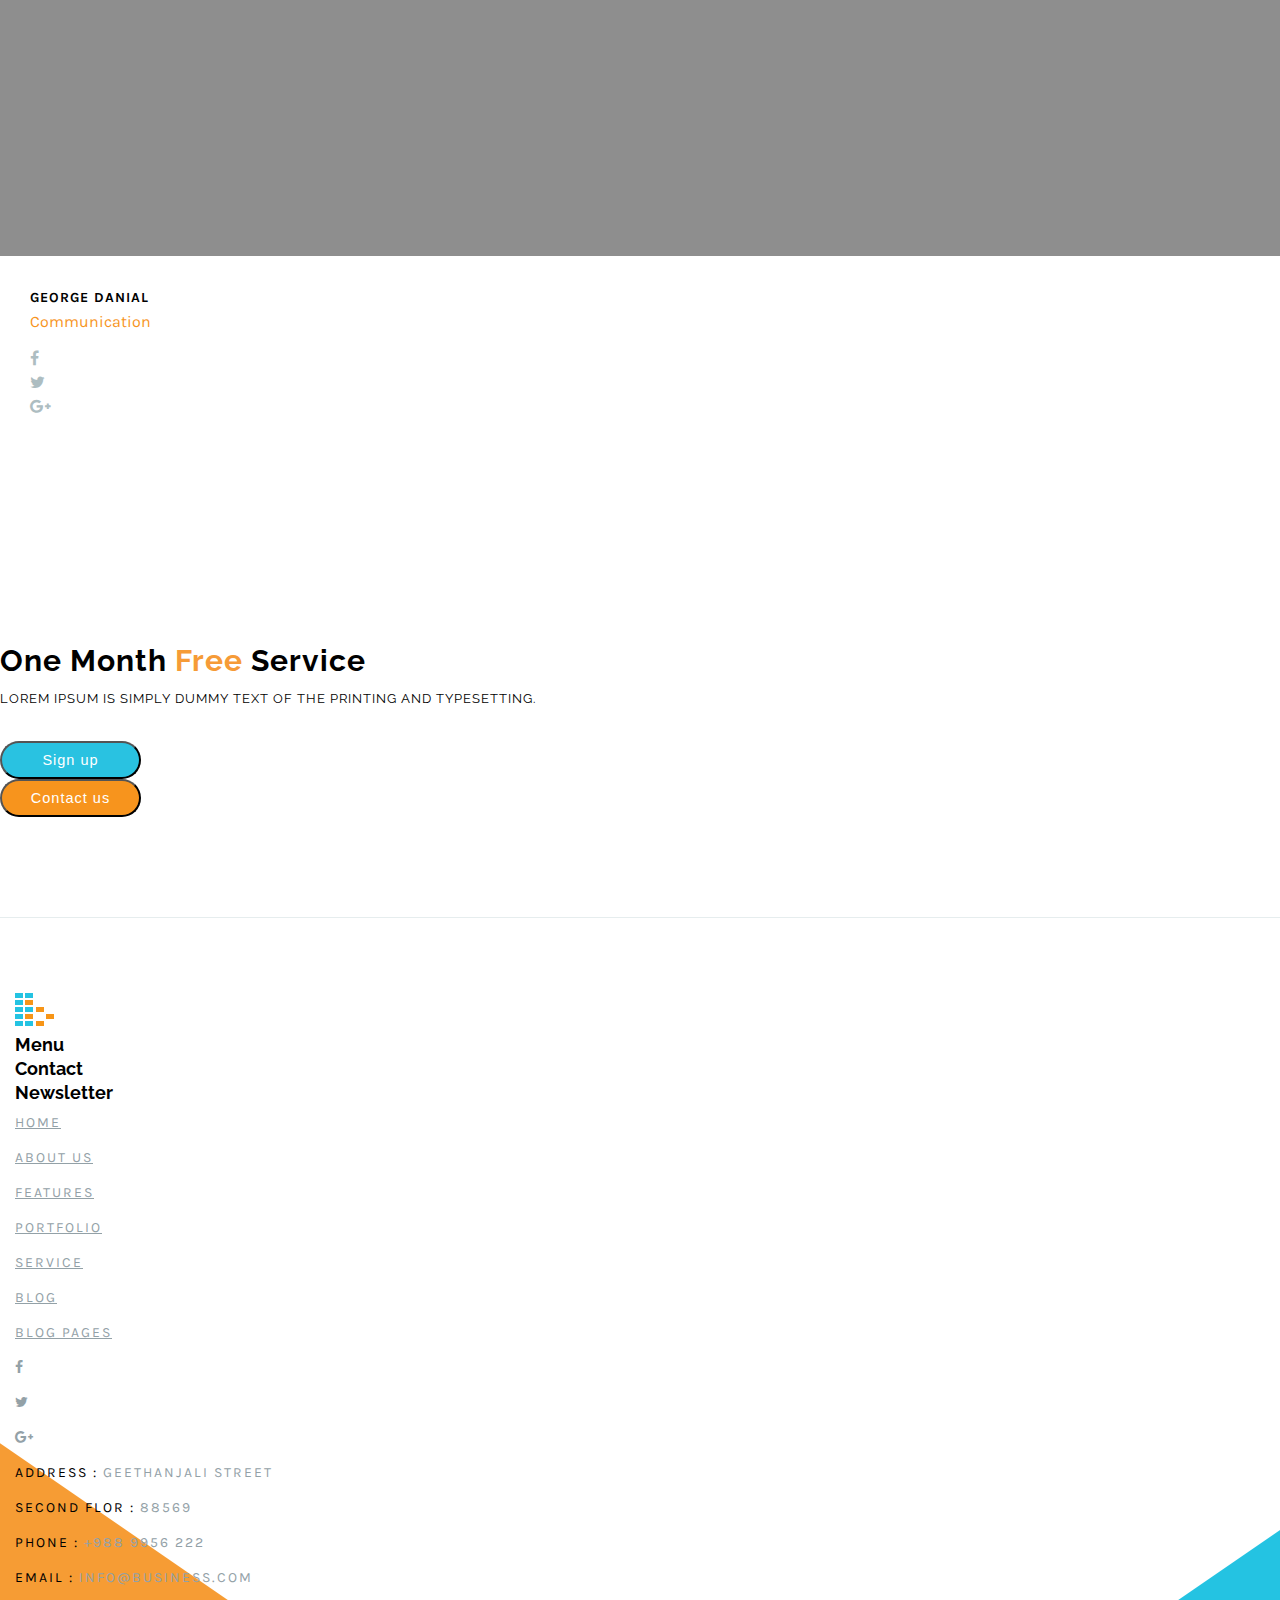
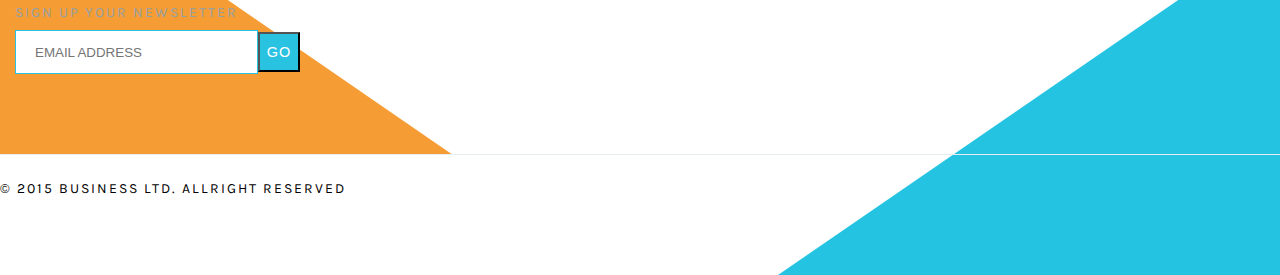
==== commit ece7b45e: "index is responsive" ====
--- a/index.html
+++ b/index.html
@@ -13,14 +13,14 @@
 <body>
 
 	<section id="header">
-		<div class="row topSection">
-			<div class="container">
-				<div class="col-md-12">
-					<div class="col-md-4 pull-left">
-						<h1>Premium Business Template</h1>
-					</div>
-				<div class="col-md-5 pull-right">
-					<ul class="list-unstyled list-inline">
+		<div class="container-fluid topSection">
+			<div class="container">
+				<div class="col-md-12">
+					<div class="col-md-4">
+						<h1 class="pull-left">Premium Business Template</h1>
+					</div>
+				<div class="col-md-5 col-md-offset-3">
+					<ul class="list-unstyled list-inline pull-right">
 						<li><i class="fa fa-mobile"></i>
 							<span>8877-8564-222</span></li>
 						<li><i class="fa fa-envelope-o"></i>
@@ -42,11 +42,12 @@
 						<li><a href="blog.html">Blog</a></li>
 						<li><a href="pages.html">Pages
 					<i class="fa fa-angle-down" aria-hidden="true"></i></a></li>
-						<a href="contact.html"><button class="btn">CONTACT US</button></a>
+						<li><a href="blog.html">Contact</a></li>
 					</ul>
 			</div>
 		</div>
 	</section>
+	
 	<section id="slider">
 		<div class="container-fluid">
 			<div class="container">
@@ -60,6 +61,7 @@
 			</div>
 		</div>
 	</section>
+	
 	<section id="startup">
 		<div class="container-fluid">
 			<div class="container">
@@ -98,21 +100,21 @@
 					<h1>Clients</h1>
 					<h3>Customers says about us</h3>
 				</div>
-				<div class="col-md-1">
+				<div class="col-md-1 col-xs-2">
 					<img src="images/quote-icon.png">
 				</div>
-				<div class="col-md-6">
+				<div class="col-md-6 col-xs-10">
 					<p>Lorem Ipsum is simply dummy text of the printing and typesetting industry. Lorem Ipsum has been the industry's standard dummy text ever since the 1500s, when an unknown printer took a galley of type and scrambled it to make a type specimen book. It has survived not only five centuries..</p>
 					<span>By<span>GEORGE DANIAL</span></span>
 				</div>
 				<div class="col-md-5">
-					<div class="col-md-12">
-						<div class="col-md-4">
+					<div class="col-md-12 clientPhotos">
+						<div class="col-md-4 col-xs-4">
 							<div class="clientPhoto client1">
 
 							</div>
 						</div>
-						<div class="col-md-4">
+						<div class="col-md-4 col-xs-4">
 							<div class="clientPhoto client2">
 
 							</div>
@@ -122,7 +124,7 @@
 								<li><a href="#"><i class="fa fa-circle"></i></a></li>
 							</ul>
 						</div>
-						<div class="col-md-4">
+						<div class="col-md-4 col-xs-4">
 							<div class="clientPhoto client3">
 
 							</div>
@@ -143,47 +145,47 @@
 					<h3>Some of our features</h3>
 				</div>
 				<div class="col-md-12">
-					<div class="col-md-1">
+					<div class="col-md-1 col-xs-3">
 						<i class="fa fa-database" aria-hidden="true"></i>
 					</div>
-					<div class="col-md-3">
+					<div class="col-md-3 col-xs-9">
 						<h3>Data Entry</h3>
 						<p>Lorem Ipsum is simply dummy text of the printing and typesetting industry. Lorem Ipsum has been.</p>
 					</div>
-					<div class="col-md-1">
+					<div class="col-md-1 col-xs-3">
 						<i class="fa fa-plane" aria-hidden="true"></i>
 					</div>
-					<div class="col-md-3">
+					<div class="col-md-3 col-xs-9">
 						<h3>Client Management</h3>
 						<p>Lorem Ipsum is simply dummy text of the printing and typesetting industry. Lorem Ipsum has been.</p>
 					</div>
-					<div class="col-md-1">
+					<div class="col-md-1 col-xs-3">
 						<i class="fa fa-connectdevelop" aria-hidden="true"></i>
 					</div>
-					<div class="col-md-3">
+					<div class="col-md-3 col-xs-9">
 						<h3>Better Communication</h3>
 						<p>Lorem Ipsum is simply dummy text of the printing and typesetting industry. Lorem Ipsum has been.</p>
 					</div>
 				</div>
 				<div class="col-md-12">
-					<div class="col-md-1">
+					<div class="col-md-1 col-xs-3">
 						<i class="fa fa-slideshare" aria-hidden="true"></i>
 					</div>
-					<div class="col-md-3">
+					<div class="col-md-3 col-xs-9">
 						<h3>Well analyzing team</h3>
 						<p>Lorem Ipsum is simply dummy text of the printing and typesetting industry. Lorem Ipsum has been.</p>
 					</div>
-					<div class="col-md-1">
+					<div class="col-md-1 col-xs-3">
 						<i class="fa fa-life-ring" aria-hidden="true"></i>
 					</div>
-					<div class="col-md-3">
+					<div class="col-md-3 col-xs-9">
 						<h3>24 hour support</h3>
 						<p>Lorem Ipsum is simply dummy text of the printing and typesetting industry. Lorem Ipsum has been.</p>
 					</div>
-					<div class="col-md-1">
+					<div class="col-md-1 col-xs-3">
 						<i class="fa fa-television" aria-hidden="true"></i>
 					</div>
-					<div class="col-md-3">
+					<div class="col-md-3 col-xs-9">
 						<h3>Keeping business data</h3>
 						<p>Lorem Ipsum is simply dummy text of the printing and typesetting industry. Lorem Ipsum has been.</p>
 					</div>
--- a/assets/css/style.css
+++ b/assets/css/style.css
@@ -48,9 +48,6 @@
 .row {
   margin: 0;
   padding: 0; }
-
-.container {
-  width: 1170px; }
 
 #header {
   font-weight: 400; }
@@ -98,11 +95,13 @@
       #header .menu ul li a {
         text-decoration: none;
         color: #93a1a7;
-        padding: 20px; }
+        padding: 10px 20px; }
         #header .menu ul li a .active {
           color: #000 !important; }
         #header .menu ul li a:hover {
-          font-weight: 900; }
+          background-color: #29c2e1;
+          border-radius: 30px;
+          color: #fff; }
         #header .menu ul li a i {
           font-size: 12.5px; }
     #header .menu ul button {
@@ -118,34 +117,37 @@
       #header .menu ul button:hover {
         background-color: #178ea6; }
 
-#slider .container-fluid {
-  position: relative;
-  height: 750px;
-  background-image: url(../../images/slider.png);
-  background-position: center;
-  background-size: cover;
-  color: white;
-  font-family: 'Raleway';
-  text-transform: uppercase;
-  text-align: center;
-  line-height: 30px; }
-  #slider .container-fluid h1 {
-    font-size: 48px;
-    font-weight: bold;
-    margin-top: 353px; }
-  #slider .container-fluid p {
-    font-size: 14px;
-    margin-top: 20px; }
-  #slider .container-fluid ul {
-    position: absolute;
-    top: 691px;
-    left: 900px; }
-    #slider .container-fluid ul li a {
-      color: rgba(255, 255, 255, 0.3);
-      width: 16px;
-      height: 16px; }
-      #slider .container-fluid ul li a .active {
-        color: #ffffff !important; }
+#slider {
+  width: 100%; }
+  #slider .container-fluid {
+    height: 750px;
+    background-image: url(../../images/slider.png);
+    background-position: center;
+    background-size: cover;
+    color: white;
+    font-family: 'Raleway';
+    text-transform: uppercase;
+    text-align: center;
+    line-height: 30px; }
+    #slider .container-fluid .container {
+      position: relative; }
+      #slider .container-fluid .container h1 {
+        font-size: 48px;
+        font-weight: bold;
+        margin-top: 353px; }
+      #slider .container-fluid .container p {
+        font-size: 14px;
+        margin-top: 20px; }
+      #slider .container-fluid .container ul {
+        position: absolute;
+        top: 691px;
+        left: 550px; }
+        #slider .container-fluid .container ul li a {
+          color: rgba(255, 255, 255, 0.3);
+          width: 16px;
+          height: 16px; }
+          #slider .container-fluid .container ul li a .active {
+            color: #ffffff !important; }
 
 #startup .container {
   margin-top: 100px;
@@ -255,7 +257,7 @@
     #clients .container-fluid .container .col-md-5 ul {
       margin-top: 12px;
       position: absolute;
-      left: 48px; }
+      left: 56px; }
       #clients .container-fluid .container .col-md-5 ul li {
         padding: 0 3px;
         margin: 0px; }
@@ -360,7 +362,8 @@
     #pricing .container-fluid .container .col-md-12:last-child .col-md-3 .plan {
       position: relative;
       border: 1px solid #e6edee;
-      height: 424px; }
+      height: 424px;
+      transition-duration: .2s; }
       #pricing .container-fluid .container .col-md-12:last-child .col-md-3 .plan .planName {
         border-bottom: 1px solid #e6edee;
         padding: 36px 0 13px 0; }
@@ -381,9 +384,6 @@
         font-size: 15px;
         font-family: 'Karla'; }
       #pricing .container-fluid .container .col-md-12:last-child .col-md-3 .plan button {
-        position: absolute;
-        right: 60px;
-        bottom: 37px;
         text-align: center;
         background-color: #29c2e1;
         color: #fff;
@@ -392,17 +392,20 @@
         border-radius: 60px;
         font-size: 14.5px;
         letter-spacing: 1px;
-        transition-duration: 0.2s; }
+        transition-duration: 0.2s;
+        position: absolute;
+        left: 65px;
+        bottom: 37px; }
         #pricing .container-fluid .container .col-md-12:last-child .col-md-3 .plan button:hover {
           background-color: #178ea6; }
-    #pricing .container-fluid .container .col-md-12:last-child .col-md-3 .recommended {
-      -webkit-box-shadow: 0px 0px 138px -55px rgba(0, 0, 0, 0.75);
-      -moz-box-shadow: 0px 0px 138px -55px rgba(0, 0, 0, 0.75);
-      box-shadow: 0px 0px 138px -55px rgba(0, 0, 0, 0.75); }
-      #pricing .container-fluid .container .col-md-12:last-child .col-md-3 .recommended img {
-        position: absolute;
-        top: 0px;
-        left: 0px; }
+      #pricing .container-fluid .container .col-md-12:last-child .col-md-3 .plan:hover {
+        -webkit-box-shadow: 0px 0px 138px -50px rgba(0, 0, 0, 0.75);
+        -moz-box-shadow: 0px 0px 138px -50px rgba(0, 0, 0, 0.75);
+        box-shadow: 0px 0px 138px -50px rgba(0, 0, 0, 0.75); }
+    #pricing .container-fluid .container .col-md-12:last-child .col-md-3 .recommended img {
+      position: absolute;
+      top: 0px;
+      left: 0px; }
 
 #team .container-fluid {
   background-color: #e5eef0; }
@@ -568,25 +571,25 @@
     font-size: 14px;
     letter-spacing: 2px; }
 
+.pageHeader {
+  background-image: url(../../images/slider.png);
+  background-size: cover;
+  background-position: center;
+  height: 310px;
+  text-transform: uppercase;
+  text-align: center;
+  padding-top: 123px; }
+  .pageHeader h1 {
+    font: 700 48px / 30px 'Raleway';
+    color: #ffffff !important; }
+  .pageHeader h3 {
+    margin-top: 19px;
+    font: 500 14px / 30px 'Raleway';
+    color: #fff !important; }
+
 #pageContact .map {
   padding: 100px 0 75px 0;
   border-bottom: 1px solid #e6edee; }
-  #pageContact .map h1 {
-    color: #23282f;
-    font-size: 30px;
-    font-weight: 700;
-    font-family: 'Raleway';
-    text-transform: uppercase;
-    color: #23282f; }
-  #pageContact .map h3 {
-    color: #23282f;
-    font-size: 18px;
-    font-weight: 400;
-    font-family: 'Karla';
-    text-transform: uppercase;
-    margin-top: 12px;
-    color: #23282f;
-    text-transform: uppercase; }
   #pageContact .map .map {
     background-color: #8d8d8d;
     height: 417px;
@@ -641,9 +644,11 @@
     #pageContact .form input::placeholder {
       color: #000 !important; }
   #pageContact .form .col-md-6:first-child {
-    padding-left: 0px; }
+    padding-left: 0px;
+    padding-right: 8px; }
   #pageContact .form .col-md-6:last-child {
-    padding-right: 0px; }
+    padding-right: 0px;
+    padding-left: 8px; }
   #pageContact .form button {
     margin-top: 16px;
     text-align: center;
@@ -658,20 +663,1305 @@
     #pageContact .form button:hover {
       background-color: #178ea6; }
 
-#pageHeader {
+#newsDetails .container {
+  margin-top: 100px; }
+  #newsDetails .container h1 {
+    color: #23282f;
+    font-size: 30px;
+    font-weight: 700;
+    font-family: 'Raleway';
+    text-transform: uppercase;
+    color: #23282f;
+    margin-bottom: 10px; }
+  #newsDetails .container h3 {
+    color: #23282f;
+    font-size: 18px;
+    font-weight: 400;
+    font-family: 'Karla';
+    text-transform: uppercase;
+    margin-top: 12px;
+    color: #23282f;
+    margin-bottom: 33px; }
+  #newsDetails .container .newsImage {
+    background-image: url("../../images/spacex.jpg");
+    background-position: center;
+    background-size: cover;
+    height: 428px; }
+  #newsDetails .container .newsContent {
+    background-color: #e5eef0;
+    text-align: center;
+    padding: 63px 57px 100px 57px;
+    position: relative; }
+    #newsDetails .container .newsContent span {
+      display: block; }
+      #newsDetails .container .newsContent span:first-child {
+        font: 700 48px / 24px 'Raleway';
+        margin-bottom: 7px; }
+      #newsDetails .container .newsContent span:last-child {
+        font: 400 16px / 24px 'Raleway';
+        text-transform: uppercase; }
+    #newsDetails .container .newsContent h4 {
+      font: 500 20px / 24px 'Raleway';
+      margin-top: 35px; }
+    #newsDetails .container .newsContent p {
+      font: 400 14px / 24px 'Karla';
+      letter-spacing: 0px;
+      margin-top: 25px;
+      margin-bottom: 57px; }
+    #newsDetails .container .newsContent button {
+      text-align: center;
+      background-color: #29c2e1;
+      color: #fff;
+      width: 141px;
+      height: 38px;
+      border-radius: 60px;
+      font-size: 14.5px;
+      letter-spacing: 1px;
+      transition-duration: 0.2s; }
+      #newsDetails .container .newsContent button:hover {
+        background-color: #178ea6; }
+    #newsDetails .container .newsContent::before {
+      content: "";
+      height: 0px;
+      width: 0px;
+      border-top: none;
+      border-bottom: 15px solid #e5eef0;
+      border-left: 10px solid transparent;
+      border-right: 10px solid transparent;
+      position: absolute;
+      top: -15px;
+      left: 555px; }
+
+#portfolio .container-fluid .container {
+  padding: 100px 0 0 0; }
+  #portfolio .container-fluid .container h1 {
+    color: #23282f;
+    font-size: 30px;
+    font-weight: 700;
+    font-family: 'Raleway';
+    text-transform: uppercase;
+    color: #23282f; }
+  #portfolio .container-fluid .container h3 {
+    color: #23282f;
+    font-size: 18px;
+    font-weight: 400;
+    font-family: 'Karla';
+    text-transform: uppercase;
+    margin-top: 12px;
+    color: #23282f;
+    margin-bottom: 5px; }
+  #portfolio .container-fluid .container .col-md-3 .portfolioItem {
+    background-color: #8d8d8d;
+    margin: 30px 0;
+    padding: 10px;
+    transition-duration: .2s; }
+    #portfolio .container-fluid .container .col-md-3 .portfolioItem .innerPortItem {
+      background-color: #fff;
+      width: 100%;
+      height: 100%;
+      visibility: hidden;
+      text-align: center; }
+      #portfolio .container-fluid .container .col-md-3 .portfolioItem .innerPortItem h4 {
+        font: 400 14px / 24px 'Karla';
+        text-transform: uppercase; }
+    #portfolio .container-fluid .container .col-md-3 .portfolioItem:hover div.innerPortItem {
+      visibility: visible; }
+
+#portfolioTwo .container {
+  padding-top: 100px; }
+#portfolioTwo h1 {
+  color: #23282f;
+  font-size: 30px;
+  font-weight: 700;
+  font-family: 'Raleway';
+  text-transform: uppercase;
+  color: #23282f; }
+#portfolioTwo h3 {
+  color: #23282f;
+  font-size: 18px;
+  font-weight: 400;
+  font-family: 'Karla';
+  text-transform: uppercase;
+  margin-top: 12px;
+  color: #23282f;
+  margin-bottom: 38px; }
+#portfolioTwo .row .col-md-6 {
+  margin-bottom: 33px; }
+  #portfolioTwo .row .col-md-6 .item1 {
+    background-image: url(../../images/spacex.jpg); }
+  #portfolioTwo .row .col-md-6 .item2 {
+    background-image: url(../../images/portfolio4.jpg); }
+  #portfolioTwo .row .col-md-6 .item3 {
+    background-image: url(../../images/portfolio2.jpg); }
+  #portfolioTwo .row .col-md-6 .item4 {
+    background-image: url(../../images/portfolio3.jpg); }
+  #portfolioTwo .row .col-md-6 .item5 {
+    background-image: url(../../images/portfolio4.jpg); }
+  #portfolioTwo .row .col-md-6 .item6 {
+    background-image: url(../../images/portfolio2.jpg); }
+  #portfolioTwo .row .col-md-6 .portfolioItem {
+    background-size: cover;
+    background-position: center;
+    height: 380px;
+    padding: 40px;
+    text-align: center;
+    transition-duration: .2s; }
+    #portfolioTwo .row .col-md-6 .portfolioItem .content {
+      width: 100%;
+      height: 100%;
+      visibility: hidden;
+      background-color: #fff; }
+      #portfolioTwo .row .col-md-6 .portfolioItem .content h2 {
+        color: #23282f;
+        font: 700 24px / 300px 'Karla';
+        letter-spacing: 1px; }
+    #portfolioTwo .row .col-md-6 .portfolioItem:hover {
+      -webkit-box-shadow: inset 0px 200px 146px 170px rgba(0, 0, 0, 0.42);
+      -moz-box-shadow: inset 0px 200px 146px 170px rgba(0, 0, 0, 0.42);
+      box-shadow: inset 0px 200px 146px 170px rgba(0, 0, 0, 0.42); }
+      #portfolioTwo .row .col-md-6 .portfolioItem:hover .content {
+        visibility: visible; }
+  #portfolioTwo .row .col-md-6:first-child {
+    padding-left: 0px; }
+  #portfolioTwo .row .col-md-6:last-child {
+    padding-right: 0px; }
+
+#services .container {
+  padding-top: 100px; }
+  #services .container h1 {
+    color: #23282f;
+    font-size: 30px;
+    font-weight: 700;
+    font-family: 'Raleway';
+    text-transform: uppercase;
+    color: #23282f; }
+  #services .container h3 {
+    color: #23282f;
+    font-size: 18px;
+    font-weight: 400;
+    font-family: 'Karla';
+    text-transform: uppercase;
+    margin-top: 12px;
+    color: #23282f; }
+  #services .container .row {
+    padding: 65px 0 60px 0;
+    border-bottom: 1px solid #e6edee; }
+    #services .container .row .col-md-2 {
+      padding-left: 0px; }
+      #services .container .row .col-md-2 i {
+        transition-duration: 0.2s;
+        font-size: 140px; }
+    #services .container .row .col-md-10 h4 {
+      transition-duration: 0.2s;
+      font: 400 20px / 24px 'Karla';
+      border-left: 3px solid #29c2e1;
+      padding: 3px 6px; }
+    #services .container .row .col-md-10 p {
+      margin-top: 25px;
+      font: 400 14px / 24px 'Karla';
+      letter-spacing: 1px; }
+    #services .container .row .col-md-10 button {
+      margin-top: 36px;
+      text-align: center;
+      background-color: #29c2e1;
+      color: #fff;
+      width: 141px;
+      height: 38px;
+      border-radius: 60px;
+      font-size: 14.5px;
+      letter-spacing: 1px;
+      transition-duration: 0.2s; }
+      #services .container .row .col-md-10 button:hover {
+        background-color: #178ea6; }
+    #services .container .row:hover .col-md-2 i {
+      color: #f7941d !important; }
+    #services .container .row:hover .col-md-10 h4 {
+      border-color: #f7941d; }
+    #services .container .row:hover .col-md-10 button {
+      background-color: #f7941d !important; }
+
+#serviceStats .container-fluid {
+  background-color: #e5eef0; }
+  #serviceStats .container-fluid .container {
+    padding: 100px 0 85px 0; }
+    #serviceStats .container-fluid .container .row .col-md-1 i {
+      color: #f7941d;
+      font-size: 60px; }
+    #serviceStats .container-fluid .container .row .col-md-2 {
+      overflow: hidden; }
+      #serviceStats .container-fluid .container .row .col-md-2 .statNumber {
+        margin-top: 9px;
+        color: #23282f;
+        font-family: 'Karla';
+        font-size: 60px; }
+      #serviceStats .container-fluid .container .row .col-md-2 .statText {
+        margin-top: 15px;
+        font: 400 14px / 24px 'Karla';
+        text-transform: uppercase;
+        letter-spacing: 1px; }
+
+#servicesTwo .container-fluid .container {
+  padding: 100px 0; }
+  #servicesTwo .container-fluid .container h1 {
+    color: #23282f;
+    font-size: 30px;
+    font-weight: 700;
+    font-family: 'Raleway';
+    text-transform: uppercase;
+    color: #23282f; }
+  #servicesTwo .container-fluid .container h3 {
+    color: #23282f;
+    font-size: 18px;
+    font-weight: 400;
+    font-family: 'Karla';
+    text-transform: uppercase;
+    margin-top: 12px;
+    color: #23282f;
+    margin-bottom: 50px; }
+  #servicesTwo .container-fluid .container .col-md-4 {
+    padding-left: 0px; }
+    #servicesTwo .container-fluid .container .col-md-4 .serviceItem {
+      border: 1px solid #e6edee;
+      height: 100%; }
+      #servicesTwo .container-fluid .container .col-md-4 .serviceItem .col-md-3 {
+        padding: 0px; }
+        #servicesTwo .container-fluid .container .col-md-4 .serviceItem .col-md-3 i {
+          padding: 27px;
+          transition-duration: .2s; }
+      #servicesTwo .container-fluid .container .col-md-4 .serviceItem .col-md-9 {
+        padding: 0px; }
+        #servicesTwo .container-fluid .container .col-md-4 .serviceItem .col-md-9 h4 {
+          font: bold 16px / 24px 'Raleway';
+          border-left: 3px solid #29c2e1;
+          margin-top: calc(20% - 24px);
+          padding: 0 16px;
+          transition-duration: .2s; }
+      #servicesTwo .container-fluid .container .col-md-4 .serviceItem:hover {
+        border-color: #f7941d; }
+        #servicesTwo .container-fluid .container .col-md-4 .serviceItem:hover i {
+          color: #f7941d; }
+        #servicesTwo .container-fluid .container .col-md-4 .serviceItem:hover h4 {
+          border-color: #f7941d; }
+  #servicesTwo .container-fluid .container .col-md-8 {
+    padding: 0 0 0 25px;
+    text-align: center; }
+    #servicesTwo .container-fluid .container .col-md-8 i {
+      color: #f7941d;
+      font-size: 7em;
+      margin-bottom: 35px; }
+    #servicesTwo .container-fluid .container .col-md-8 h2 {
+      font: 400 36px / 24px 'Raleway';
+      letter-spacing: 1px;
+      margin-bottom: 60px; }
+    #servicesTwo .container-fluid .container .col-md-8 p {
+      text-align: left;
+      font: 400 14px / 24px 'Karla';
+      margin-bottom: 60px; }
+    #servicesTwo .container-fluid .container .col-md-8 h4 {
+      font: 500 20px / 30px 'Raleway';
+      border-left: 3px solid #29c2e1;
+      text-align: left;
+      padding: 5px 28px;
+      margin-left: 62px; }
+
+#news .container-fluid .container {
+  padding: 100px 0; }
+  #news .container-fluid .container .row h1 {
+    color: #23282f;
+    font-size: 30px;
+    font-weight: 700;
+    font-family: 'Raleway';
+    text-transform: uppercase;
+    color: #23282f; }
+  #news .container-fluid .container .row h3 {
+    color: #23282f;
+    font-size: 18px;
+    font-weight: 400;
+    font-family: 'Karla';
+    text-transform: uppercase;
+    margin-top: 12px;
+    color: #23282f;
+    margin-bottom: 33px; }
+  #news .container-fluid .container .col-md-4 {
+    padding-left: 0; }
+    #news .container-fluid .container .col-md-4 .newsImage {
+      width: 360px;
+      height: 378px;
+      background-color: #8d8d8d;
+      overflow: hidden; }
+      #news .container-fluid .container .col-md-4 .newsImage img {
+        height: auto;
+        max-height: 378px;
+        margin-left: -90px; }
+    #news .container-fluid .container .col-md-4 .newsContent {
+      background-color: #e5eef0;
+      width: 360px;
+      height: 378px;
+      padding: 53px 41px 0 41px;
+      text-align: center;
+      /*&:first-child{
+      	.newsContent::before{
+      		content:"";
+      		height:0px;
+      		width:0px;
+      		border-top:none;
+      		border-bottom:15px solid $thirdColor;
+      		border-left:10px solid transparent;
+      		border-right:10px solid transparent;
+      		position:absolute;
+      		top:-15px;
+      		left:555px;
+      		}	
+      	}*/ }
+      #news .container-fluid .container .col-md-4 .newsContent span {
+        display: block; }
+        #news .container-fluid .container .col-md-4 .newsContent span:first-child {
+          font: 400 48px / 24px 'Raleway';
+          margin-bottom: 6px; }
+        #news .container-fluid .container .col-md-4 .newsContent span:last-child {
+          font: 400 16px / 24px 'Raleway';
+          text-transform: uppercase; }
+      #news .container-fluid .container .col-md-4 .newsContent h4 {
+        font: 500 20px / 24px 'Raleway';
+        margin-top: 35px; }
+      #news .container-fluid .container .col-md-4 .newsContent p {
+        font: 400 14px / 24px 'Karla';
+        letter-spacing: 0px;
+        margin-top: 25px;
+        margin-bottom: 36px; }
+      #news .container-fluid .container .col-md-4 .newsContent button {
+        text-align: center;
+        background-color: #29c2e1;
+        color: #fff;
+        width: 141px;
+        height: 38px;
+        border-radius: 60px;
+        font-size: 14.5px;
+        letter-spacing: 1px;
+        transition-duration: 0.2s; }
+        #news .container-fluid .container .col-md-4 .newsContent button:hover {
+          background-color: #178ea6; }
+      #news .container-fluid .container .col-md-4 .newsContent news::after {
+        content: "";
+        width: 0px;
+        height: 0px;
+        border-top: none;
+        border-bottom: 15px solid #e5eef0;
+        border-left: 10px solid transparent;
+        border-right: 10px solid transparent;
+        position: absolute;
+        top: 363px;
+        left: 170px; }
+
+#about .container-fluid .container {
+  padding: 100px 0 72px 0;
+  border-bottom: 1px solid #e6edee; }
+  #about .container-fluid .container .row h1 {
+    color: #23282f;
+    font-size: 30px;
+    font-weight: 700;
+    font-family: 'Raleway';
+    text-transform: uppercase;
+    color: #23282f; }
+  #about .container-fluid .container .row h3 {
+    color: #23282f;
+    font-size: 18px;
+    font-weight: 400;
+    font-family: 'Karla';
+    text-transform: uppercase;
+    margin-top: 12px;
+    color: #23282f;
+    margin-bottom: 46px; }
+  #about .container-fluid .container .row .col-md-6 p {
+    font: 400 14px / 24px 'Karla'; }
+  #about .container-fluid .container .row .col-md-6:first-child {
+    padding-left: 0; }
+  #about .container-fluid .container .row .col-md-6:last-child {
+    padding-right: 0 !important; }
+
+#blog .container-fluid .container {
+  padding: 25px 0 100px 0;
+  border-bottom: 1px solid #e6edee; }
+  #blog .container-fluid .container .col-md-9 {
+    padding: 0 20px 0 0; }
+    #blog .container-fluid .container .col-md-9 .blogPost {
+      padding: 75px 0;
+      border-bottom: 1px solid #e6edee; }
+      #blog .container-fluid .container .col-md-9 .blogPost .blogImage {
+        width: 100%;
+        height: 334px;
+        overflow: hidden;
+        position: relative; }
+        #blog .container-fluid .container .col-md-9 .blogPost .blogImage img {
+          width: 100%; }
+        #blog .container-fluid .container .col-md-9 .blogPost .blogImage a i {
+          color: #fff;
+          position: absolute;
+          top: calc(50% - 20px);
+          opacity: 0.5; }
+        #blog .container-fluid .container .col-md-9 .blogPost .blogImage a:hover i {
+          opacity: 1; }
+        #blog .container-fluid .container .col-md-9 .blogPost .blogImage .fa-arrow-circle-left {
+          left: 30px; }
+        #blog .container-fluid .container .col-md-9 .blogPost .blogImage .fa-arrow-circle-right {
+          right: 30px; }
+      #blog .container-fluid .container .col-md-9 .blogPost h2 {
+        font: 700 24px / 24px 'Raleway';
+        margin-top: 40px;
+        margin-bottom: 15px; }
+      #blog .container-fluid .container .col-md-9 .blogPost span {
+        font: 400 15px / 24px 'Karla';
+        text-transform: uppercase;
+        letter-spacing: 1px; }
+        #blog .container-fluid .container .col-md-9 .blogPost span span {
+          color: #f7941d; }
+      #blog .container-fluid .container .col-md-9 .blogPost p {
+        margin-top: 42px; }
+      #blog .container-fluid .container .col-md-9 .blogPost button {
+        margin-top: 45px;
+        text-align: center;
+        background-color: #29c2e1;
+        color: #fff;
+        width: 141px;
+        height: 38px;
+        border-radius: 60px;
+        font-size: 14.5px;
+        letter-spacing: 1px;
+        transition-duration: 0.2s; }
+        #blog .container-fluid .container .col-md-9 .blogPost button:hover {
+          background-color: #178ea6; }
+      #blog .container-fluid .container .col-md-9 .blogPost audio {
+        width: 820px; }
+      #blog .container-fluid .container .col-md-9 .blogPost:nth-child(5) {
+        border: none !important; }
+    #blog .container-fluid .container .col-md-9 .row button {
+      background-color: #29c2e1;
+      border-radius: 0;
+      color: #fff;
+      font: 700 18px / 24px 'Karla';
+      width: 43px;
+      height: 42px; }
+      #blog .container-fluid .container .col-md-9 .row button:hover {
+        background-color: #147b90; }
+    #blog .container-fluid .container .col-md-9 .row span {
+      padding: 0 9px; }
+  #blog .container-fluid .container .col-md-3 {
+    padding: 75px 0 0 30px;
+    /*.tags{
+    	margin-top:55px;
+    	.row{
+    		.col-md-4{
+    			background-color: $mainColor;
+    			margin:5px;
+    		}
+    		.col-md-6{
+    			width:100%;
+    			background-color: $mainColor;
+    		}
+    	}
+    }*/ }
+    #blog .container-fluid .container .col-md-3 .search {
+      border: 1px solid #e6edee;
+      position: relative;
+      margin-bottom: 50px; }
+      #blog .container-fluid .container .col-md-3 .search input {
+        border: none;
+        width: 100%;
+        height: 42px;
+        padding-left: 17px; }
+      #blog .container-fluid .container .col-md-3 .search a i {
+        color: #8d8d8d;
+        position: absolute;
+        top: calc(50% - 8px);
+        right: 18px; }
+    #blog .container-fluid .container .col-md-3 h4 {
+      font: 400 20px / 24px 'Raleway';
+      letter-spacing: 1px;
+      margin-bottom: 24px; }
+    #blog .container-fluid .container .col-md-3 .categories ul {
+      text-transform: uppercase;
+      width: 100%; }
+      #blog .container-fluid .container .col-md-3 .categories ul li {
+        color: #55595f;
+        font: 400 13px / 36px Karla; }
+        #blog .container-fluid .container .col-md-3 .categories ul li i {
+          float: right;
+          vertical-align: middle;
+          margin-top: 5px; }
+        #blog .container-fluid .container .col-md-3 .categories ul li:hover {
+          color: #f7941d; }
+    #blog .container-fluid .container .col-md-3 .popularPost {
+      margin-top: 50px; }
+      #blog .container-fluid .container .col-md-3 .popularPost .row {
+        margin-top: 30px; }
+        #blog .container-fluid .container .col-md-3 .popularPost .row .col-md-4 {
+          padding: 0; }
+          #blog .container-fluid .container .col-md-3 .popularPost .row .col-md-4 .img {
+            width: 67px;
+            height: 67px;
+            background-color: #8d8d8d; }
+        #blog .container-fluid .container .col-md-3 .popularPost .row .col-md-8 {
+          padding: 5px 0 0 0; }
+          #blog .container-fluid .container .col-md-3 .popularPost .row .col-md-8 h5 {
+            font: 400 15px/24px "Karla";
+            text-transform: uppercase; }
+          #blog .container-fluid .container .col-md-3 .popularPost .row .col-md-8 span {
+            color: #55595f;
+            font: 400 14px/24px "Karla"; }
+            #blog .container-fluid .container .col-md-3 .popularPost .row .col-md-8 span span {
+              color: #f7941d !important; }
+
+#blogPost .container-fluid .post {
+  padding: 25px 0 100px 15px; }
+  #blogPost .container-fluid .post .col-md-9 {
+    padding: 0 15px 74px 0;
+    border-bottom: 1px solid #e6edee; }
+    #blogPost .container-fluid .post .col-md-9 .blogPost {
+      padding: 75px 0;
+      border-bottom: 1px solid #e6edee; }
+      #blogPost .container-fluid .post .col-md-9 .blogPost .blogImage {
+        width: 100%;
+        height: 334px;
+        overflow: hidden;
+        position: relative; }
+        #blogPost .container-fluid .post .col-md-9 .blogPost .blogImage img {
+          width: 100%; }
+      #blogPost .container-fluid .post .col-md-9 .blogPost h2 {
+        font: 700 24px / 24px 'Raleway';
+        margin-top: 40px;
+        margin-bottom: 15px; }
+      #blogPost .container-fluid .post .col-md-9 .blogPost span {
+        font: 400 15px / 24px 'Karla';
+        text-transform: uppercase;
+        letter-spacing: 1px; }
+        #blogPost .container-fluid .post .col-md-9 .blogPost span span {
+          color: #f7941d; }
+      #blogPost .container-fluid .post .col-md-9 .blogPost p {
+        margin-top: 42px; }
+      #blogPost .container-fluid .post .col-md-9 .blogPost ul {
+        margin: 60px 100px; }
+        #blogPost .container-fluid .post .col-md-9 .blogPost ul li {
+          font: 400 13px / 36px 'Karla';
+          text-transform: uppercase; }
+          #blogPost .container-fluid .post .col-md-9 .blogPost ul li i {
+            color: #f7941d;
+            margin-right: 16px;
+            font-size: 20px; }
+    #blogPost .container-fluid .post .col-md-9 .author {
+      width: 100%;
+      float: left;
+      height: auto;
+      background-color: #e5eef0;
+      padding: 35px 0 35px 43px; }
+      #blogPost .container-fluid .post .col-md-9 .author .authorImg {
+        float: left;
+        background-color: #8d8d8d;
+        border-radius: 100%;
+        width: 122px;
+        height: 122px;
+        margin-right: 46px; }
+      #blogPost .container-fluid .post .col-md-9 .author .aboutAuthor {
+        margin-top: 15px; }
+        #blogPost .container-fluid .post .col-md-9 .author .aboutAuthor span {
+          text-transform: uppercase;
+          letter-spacing: 1px; }
+          #blogPost .container-fluid .post .col-md-9 .author .aboutAuthor span span {
+            color: #f7941d; }
+        #blogPost .container-fluid .post .col-md-9 .author .aboutAuthor p {
+          margin: 10px 27px 0 0; }
+  #blogPost .container-fluid .post .col-md-3 {
+    padding: 75px 0 0 30px; }
+    #blogPost .container-fluid .post .col-md-3 .search {
+      border: 1px solid #e6edee;
+      position: relative;
+      margin-bottom: 50px; }
+      #blogPost .container-fluid .post .col-md-3 .search input {
+        border: none;
+        width: 100%;
+        height: 42px;
+        padding-left: 17px; }
+      #blogPost .container-fluid .post .col-md-3 .search a i {
+        color: #8d8d8d;
+        position: absolute;
+        top: calc(50% - 8px);
+        right: 18px; }
+    #blogPost .container-fluid .post .col-md-3 h4 {
+      font: 400 20px / 24px 'Raleway';
+      letter-spacing: 1px;
+      margin-bottom: 24px; }
+    #blogPost .container-fluid .post .col-md-3 .categories ul {
+      text-transform: uppercase;
+      width: 100%; }
+      #blogPost .container-fluid .post .col-md-3 .categories ul li {
+        color: #55595f;
+        font: 400 13px / 36px Karla; }
+        #blogPost .container-fluid .post .col-md-3 .categories ul li i {
+          float: right;
+          vertical-align: middle;
+          margin-top: 5px; }
+        #blogPost .container-fluid .post .col-md-3 .categories ul li:hover {
+          color: #f7941d; }
+    #blogPost .container-fluid .post .col-md-3 .popularPost {
+      margin-top: 50px; }
+      #blogPost .container-fluid .post .col-md-3 .popularPost .row {
+        margin-top: 30px; }
+        #blogPost .container-fluid .post .col-md-3 .popularPost .row .col-md-4 {
+          padding: 0; }
+          #blogPost .container-fluid .post .col-md-3 .popularPost .row .col-md-4 .img {
+            width: 67px;
+            height: 67px;
+            background-color: #8d8d8d; }
+        #blogPost .container-fluid .post .col-md-3 .popularPost .row .col-md-8 {
+          padding: 5px 0 0 0; }
+          #blogPost .container-fluid .post .col-md-3 .popularPost .row .col-md-8 h5 {
+            font: 400 15px/24px "Karla";
+            text-transform: uppercase; }
+          #blogPost .container-fluid .post .col-md-3 .popularPost .row .col-md-8 span {
+            color: #55595f;
+            font: 400 14px/24px "Karla"; }
+            #blogPost .container-fluid .post .col-md-3 .popularPost .row .col-md-8 span span {
+              color: #f7941d !important; }
+#blogPost .container-fluid .comments {
+  padding: 75px 0 0 15px; }
+  #blogPost .container-fluid .comments .row h1 {
+    font: 700 24px / 24px 'Raleway';
+    text-transform: uppercase; }
+  #blogPost .container-fluid .comments .comment {
+    padding: 40px 0 47px 0; }
+    #blogPost .container-fluid .comments .comment .col-md-1 {
+      padding-left: 0px; }
+      #blogPost .container-fluid .comments .comment .col-md-1 .commentImg {
+        background-color: #8d8d8d;
+        border-radius: 100%;
+        width: 68px;
+        height: 68px; }
+    #blogPost .container-fluid .comments .comment .col-md-8 .commentContent pre, #blogPost .container-fluid .comments .comment .col-md-7 .commentContent pre {
+      color: #23282f;
+      font: 400 15px / 20px 'Karla';
+      text-transform: uppercase;
+      background-color: transparent;
+      display: inline-block; }
+    #blogPost .container-fluid .comments .comment .col-md-8 .commentContent span, #blogPost .container-fluid .comments .comment .col-md-7 .commentContent span {
+      float: right;
+      color: #f7941d;
+      text-transform: uppercase;
+      font: 400 15px / 24px 'Karla'; }
+    #blogPost .container-fluid .comments .comment .col-md-8 .commentContent p, #blogPost .container-fluid .comments .comment .col-md-7 .commentContent p {
+      margin-top: 23px;
+      font: 400 14px / 24px 'Karla'; }
+#blogPost .container-fluid .postAComment {
+  border-bottom: 1px solid #e6edee; }
+  #blogPost .container-fluid .postAComment .col-md-9 {
+    padding: 99px 0 99px 0; }
+    #blogPost .container-fluid .postAComment .col-md-9 h1 {
+      color: #23282f;
+      font-size: 30px;
+      font-weight: 700;
+      font-family: 'Raleway';
+      text-transform: uppercase;
+      color: #23282f;
+      text-align: center;
+      margin-bottom: 30px; }
+    #blogPost .container-fluid .postAComment .col-md-9 input {
+      background-color: #e3eef0;
+      border: none;
+      font: 400 13px / 20px 'Karla';
+      text-transform: uppercase;
+      padding: 19px 24px;
+      width: 100%;
+      margin-bottom: 15px; }
+      #blogPost .container-fluid .postAComment .col-md-9 input::placeholder {
+        color: #000 !important; }
+    #blogPost .container-fluid .postAComment .col-md-9 .col-md-6:first-child {
+      padding-left: 0px;
+      padding-right: 8px; }
+    #blogPost .container-fluid .postAComment .col-md-9 .col-md-6:last-child {
+      padding-right: 0px;
+      padding-left: 8px; }
+    #blogPost .container-fluid .postAComment .col-md-9 button {
+      margin-top: 16px;
+      text-align: center;
+      background-color: #29c2e1;
+      color: #fff;
+      width: 141px;
+      height: 38px;
+      border-radius: 60px;
+      font-size: 14.5px;
+      letter-spacing: 1px;
+      transition-duration: 0.2s; }
+      #blogPost .container-fluid .postAComment .col-md-9 button:hover {
+        background-color: #178ea6; }
+
+.header2 {
+  background-color: #1f2629 !important; }
+  .header2 .container {
+    background-color: transparent !important; }
+    .header2 .container .col-md-12 .col-md-5 ul li {
+      font: 400 16px / 24px 'Karla';
+      border: none !important; }
+      .header2 .container .col-md-12 .col-md-5 ul li:first-child {
+        color: #bac7cd; }
+      .header2 .container .col-md-12 .col-md-5 ul li:last-child {
+        color: #7b8a90; }
+
+#slider2 .container-fluid {
+  position: relative;
+  height: 750px;
   background-image: url(../../images/slider.png);
+  background-position: center;
   background-size: cover;
-  background-position: center;
-  height: 310px;
+  color: white;
+  font-family: 'Raleway';
   text-transform: uppercase;
   text-align: center;
-  padding-top: 123px; }
-  #pageHeader h1 {
-    font: 700 48px / 30px 'Raleway';
-    color: #ffffff; }
-  #pageHeader p {
-    margin-top: 19px;
-    font: 500 14px / 30px 'Raleway';
-    color: #fff; }
+  line-height: 30px; }
+  #slider2 .container-fluid .container h1 {
+    font: 700 60px / 60px 'Raleway';
+    font-weight: bold; }
+  #slider2 .container-fluid .container p {
+    font: 400 24px / 55px 'Raleway';
+    margin-top: 293px; }
+  #slider2 .container-fluid .container button {
+    text-align: center;
+    background-color: #29c2e1;
+    color: #fff;
+    width: 141px;
+    height: 38px;
+    border-radius: 60px;
+    font-size: 14.5px;
+    letter-spacing: 1px;
+    transition-duration: 0.2s;
+    font-family: 'Karla';
+    border-radius: 3px;
+    text-transform: uppercase;
+    margin-top: 25px; }
+    #slider2 .container-fluid .container button:hover {
+      background-color: #178ea6; }
+  #slider2 .container-fluid .container .row {
+    background-color: rgba(13, 14, 18, 0.6);
+    padding: 23px;
+    margin-top: 150px; }
+    #slider2 .container-fluid .container .row .col-md-3 {
+      text-transform: uppercase;
+      padding: 0; }
+      #slider2 .container-fluid .container .row .col-md-3 h3 {
+        color: #ffffff;
+        font: 500 12px / 14px 'Raleway';
+        background-color: #f7941d;
+        display: inline-block;
+        padding: 0 3px 0 3px; }
+      #slider2 .container-fluid .container .row .col-md-3 h1 {
+        font: 700 22px / 24px 'Raleway'; }
+      #slider2 .container-fluid .container .row .col-md-3 input {
+        border: none;
+        height: 42px;
+        padding: 0 20px;
+        margin-top: 8px;
+        width: 95%;
+        text-transform: uppercase; }
+      #slider2 .container-fluid .container .row .col-md-3 button {
+        text-align: center;
+        background-color: #29c2e1;
+        color: #fff;
+        width: 141px;
+        height: 38px;
+        border-radius: 60px;
+        font-size: 14.5px;
+        letter-spacing: 1px;
+        transition-duration: 0.2s;
+        background-color: #f7941d;
+        border-radius: 3px;
+        float: left;
+        width: auto;
+        margin-top: 10px;
+        margin-left: 2px;
+        padding-left: 41px;
+        padding-right: 41px; }
+        #slider2 .container-fluid .container .row .col-md-3 button:hover {
+          background-color: #178ea6; }
+        #slider2 .container-fluid .container .row .col-md-3 button:hover {
+          background-color: #a85e06; }
+
+#whatWeAre .container-fluid .container {
+  padding: 100px 0; }
+  #whatWeAre .container-fluid .container .col-md-12 {
+    padding: 0 0 80px 0; }
+    #whatWeAre .container-fluid .container .col-md-12 h1 {
+      font: 700 25px / 30px 'Raleway';
+      text-transform: uppercase; }
+    #whatWeAre .container-fluid .container .col-md-12 h3 {
+      color: #fff;
+      font: 400 13px / 15px 'Raleway';
+      display: inline-block;
+      background-color: #f7941d;
+      text-transform: uppercase;
+      padding: 0px 6px; }
+  #whatWeAre .container-fluid .container .row .col-md-6 div {
+    width: 100%;
+    height: 236px;
+    background-color: #e5eef0;
+    position: relative; }
+    #whatWeAre .container-fluid .container .row .col-md-6 div img {
+      width: 475px;
+      height: 308px;
+      position: absolute;
+      top: -36px;
+      left: 35px; }
+  #whatWeAre .container-fluid .container .row .col-md-6 p {
+    font: 400 14px / 24px 'Karla'; }
+  #whatWeAre .container-fluid .container .row .col-md-6 button {
+    text-align: center;
+    background-color: #29c2e1;
+    color: #fff;
+    width: 141px;
+    height: 38px;
+    border-radius: 60px;
+    font-size: 14.5px;
+    letter-spacing: 1px;
+    transition-duration: 0.2s;
+    border-radius: 3px;
+    background-color: #f7941d;
+    margin-top: 50px; }
+    #whatWeAre .container-fluid .container .row .col-md-6 button:hover {
+      background-color: #178ea6; }
+  #whatWeAre .container-fluid .container .row .col-md-6:first-child {
+    padding-right: 26px; }
+  #whatWeAre .container-fluid .container .row .col-md-6:last-child {
+    padding-left: 26px; }
+
+#features2 .container-fluid {
+  background-color: #e5eef0; }
+  #features2 .container-fluid .container {
+    padding: 38px 15px 100px 15px; }
+    #features2 .container-fluid .container .col-md-12 {
+      padding: 60px 0 0 0; }
+      #features2 .container-fluid .container .col-md-12:last-child {
+        border-bottom: 1px solid #e5eef0; }
+      #features2 .container-fluid .container .col-md-12 h1 {
+        font: 700 25px / 30px 'Raleway';
+        text-transform: uppercase; }
+      #features2 .container-fluid .container .col-md-12 > h3 {
+        color: #fff;
+        font: 400 13px / 15px 'Raleway';
+        display: inline-block;
+        background-color: #f7941d;
+        text-transform: uppercase;
+        padding: 0px 6px; }
+      #features2 .container-fluid .container .col-md-12 .col-md-1 {
+        text-align: center; }
+        #features2 .container-fluid .container .col-md-12 .col-md-1:first-child {
+          padding-left: 0;
+          margin-left: -2px; }
+        #features2 .container-fluid .container .col-md-12 .col-md-1 i {
+          background-color: #e5eef0;
+          border: 1px solid #000;
+          width: 68px;
+          line-height: 68px;
+          color: #000;
+          font-size: 32px;
+          background-color: #e5eef0;
+          transition-duration: .2s; }
+          #features2 .container-fluid .container .col-md-12 .col-md-1 i:hover {
+            background-color: #29c2e1;
+            color: #fff;
+            border-color: #29c2e1; }
+      #features2 .container-fluid .container .col-md-12 .col-md-3 {
+        padding-left: 8px; }
+        #features2 .container-fluid .container .col-md-12 .col-md-3:last-child {
+          padding-right: 0px; }
+        #features2 .container-fluid .container .col-md-12 .col-md-3 h3 {
+          font-size: 20px;
+          font-family: 'Raleway'; }
+        #features2 .container-fluid .container .col-md-12 .col-md-3 p {
+          font-size: 14px;
+          font-family: 'Karla';
+          margin-top: 15px; }
+    #features2 .container-fluid .container button {
+      text-align: center;
+      background-color: #29c2e1;
+      color: #fff;
+      width: 141px;
+      height: 38px;
+      border-radius: 60px;
+      font-size: 14.5px;
+      letter-spacing: 1px;
+      transition-duration: 0.2s; }
+      #features2 .container-fluid .container button:hover {
+        background-color: #178ea6; }
+
+#clients2 .container-fluid {
+  background-color: #f7941d; }
+  #clients2 .container-fluid .container {
+    padding: 100px 15px; }
+    #clients2 .container-fluid .container .clientsHeader {
+      paddig: 0; }
+      #clients2 .container-fluid .container .clientsHeader > h1 {
+        font: 700 25px / 30px 'Raleway';
+        text-transform: uppercase;
+        color: #000; }
+      #clients2 .container-fluid .container .clientsHeader > h3 {
+        color: #fff;
+        font: 400 13px / 15px 'Raleway';
+        display: inline-block;
+        background-color: #000;
+        text-transform: uppercase;
+        padding: 0px 6px; }
+      #clients2 .container-fluid .container .clientsHeader i {
+        border: 1px solid #fff;
+        border-radius: 100%;
+        color: #fff;
+        padding: 15px;
+        margin-top: 15px; }
+    #clients2 .container-fluid .container .quote {
+      padding: 11px 0 0 0;
+      text-align: center;
+      color: #000; }
+      #clients2 .container-fluid .container .quote .fa-quote-left {
+        float: left; }
+      #clients2 .container-fluid .container .quote p {
+        clear: both;
+        margin: 0 30px 0 30px; }
+      #clients2 .container-fluid .container .quote .fa-quote-right {
+        float: right; }
+      #clients2 .container-fluid .container .quote h2 {
+        text-transform: uppercase;
+        font: 700 14px / 20px 'Karla';
+        color: #23282f;
+        margin-top: 40px; }
+        #clients2 .container-fluid .container .quote h2 span {
+          font-weight: 400;
+          display: block; }
+    #clients2 .container-fluid .container .hexagons div {
+      width: 220px;
+      display: flex;
+      flex-wrap: wrap;
+      justify-content: center;
+      margin: 20px auto; }
+      #clients2 .container-fluid .container .hexagons div img {
+        width: 55px;
+        height: 63px;
+        margin: 0 4px; }
+        #clients2 .container-fluid .container .hexagons div img:nth-child(4) {
+          margin-top: -10px; }
+        #clients2 .container-fluid .container .hexagons div img:nth-child(5) {
+          margin-top: -10px; }
+
+#pricing2 .container-fluid .container .col-md-12 {
+  padding-left: 0px; }
+  #pricing2 .container-fluid .container .col-md-12:first-child {
+    margin-top: 100px; }
+    #pricing2 .container-fluid .container .col-md-12:first-child h1 {
+      font: 700 25px / 30px 'Raleway';
+      text-transform: uppercase; }
+    #pricing2 .container-fluid .container .col-md-12:first-child h3 {
+      color: #fff;
+      font: 400 13px / 15px 'Raleway';
+      display: inline-block;
+      background-color: #f7941d;
+      text-transform: uppercase;
+      padding: 0px 6px; }
+  #pricing2 .container-fluid .container .col-md-12:last-child {
+    margin-top: 43px;
+    margin-bottom: 99px; }
+    #pricing2 .container-fluid .container .col-md-12:last-child .col-md-3:first-child {
+      padding-left: 0; }
+    #pricing2 .container-fluid .container .col-md-12:last-child .col-md-3:last-child {
+      padding-right: 0; }
+    #pricing2 .container-fluid .container .col-md-12:last-child .col-md-3 .plan {
+      position: relative;
+      border: 1px solid #e6edee;
+      height: 424px;
+      transition-duration: .2s; }
+      #pricing2 .container-fluid .container .col-md-12:last-child .col-md-3 .plan .planName {
+        border-bottom: 1px solid #e6edee;
+        padding: 36px 0 13px 0; }
+        #pricing2 .container-fluid .container .col-md-12:last-child .col-md-3 .plan .planName h1 {
+          font-size: 20px;
+          font-weight: bold;
+          font-family: 'Raleway';
+          text-transform: uppercase; }
+      #pricing2 .container-fluid .container .col-md-12:last-child .col-md-3 .plan .planPrice {
+        padding: 20px 0 60px 0; }
+        #pricing2 .container-fluid .container .col-md-12:last-child .col-md-3 .plan .planPrice p {
+          font-size: 18px;
+          font-family: 'Raleway'; }
+          #pricing2 .container-fluid .container .col-md-12:last-child .col-md-3 .plan .planPrice p span {
+            color: #f7941d; }
+      #pricing2 .container-fluid .container .col-md-12:last-child .col-md-3 .plan .planDetails {
+        line-height: 36px;
+        font-size: 15px;
+        font-family: 'Karla'; }
+      #pricing2 .container-fluid .container .col-md-12:last-child .col-md-3 .plan button {
+        border-radius: 3px !important;
+        background-color: #f7941d !important;
+        text-align: center;
+        background-color: #29c2e1;
+        color: #fff;
+        width: 141px;
+        height: 38px;
+        border-radius: 60px;
+        font-size: 14.5px;
+        letter-spacing: 1px;
+        transition-duration: 0.2s;
+        position: absolute;
+        right: 65px;
+        bottom: -19px; }
+        #pricing2 .container-fluid .container .col-md-12:last-child .col-md-3 .plan button:hover {
+          background-color: #178ea6; }
+        #pricing2 .container-fluid .container .col-md-12:last-child .col-md-3 .plan button:hover {
+          background-color: #29c2e1 !important; }
+      #pricing2 .container-fluid .container .col-md-12:last-child .col-md-3 .plan:hover {
+        -webkit-box-shadow: 0px 0px 138px -48px rgba(0, 0, 0, 0.75);
+        -moz-box-shadow: 0px 0px 138px -48px rgba(0, 0, 0, 0.75);
+        box-shadow: 0px 0px 138px -48px rgba(0, 0, 0, 0.75); }
+    #pricing2 .container-fluid .container .col-md-12:last-child .col-md-3 .recommended img {
+      position: absolute;
+      top: 0px;
+      left: 0px; }
+
+#team2 .container-fluid {
+  background-color: #e5eef0; }
+  #team2 .container-fluid .container .col-md-12 {
+    padding-left: 0px; }
+    #team2 .container-fluid .container .col-md-12:first-child {
+      margin-top: 100px; }
+      #team2 .container-fluid .container .col-md-12:first-child h1 {
+        color: #23282f;
+        font-size: 30px;
+        font-weight: 700;
+        font-family: 'Raleway';
+        text-transform: uppercase;
+        color: #23282f; }
+      #team2 .container-fluid .container .col-md-12:first-child h3 {
+        color: #23282f;
+        font-size: 18px;
+        font-weight: 400;
+        font-family: 'Karla';
+        text-transform: uppercase;
+        margin-top: 12px;
+        color: #23282f; }
+    #team2 .container-fluid .container .col-md-12:last-child {
+      margin-top: 38px;
+      margin-bottom: 98px; }
+      #team2 .container-fluid .container .col-md-12:last-child .col-md-3:first-child {
+        padding-left: 0; }
+      #team2 .container-fluid .container .col-md-12:last-child .col-md-3:last-child {
+        padding-right: 0; }
+      #team2 .container-fluid .container .col-md-12:last-child .col-md-3 .member {
+        background-color: #fff; }
+        #team2 .container-fluid .container .col-md-12:last-child .col-md-3 .member .imgContainer {
+          width: 100%;
+          height: 276px;
+          overflow: hidden; }
+          #team2 .container-fluid .container .col-md-12:last-child .col-md-3 .member .imgContainer img {
+            width: 100%;
+            height: 276px; }
+        #team2 .container-fluid .container .col-md-12:last-child .col-md-3 .member .content {
+          padding: 30px 28px 32px 30px;
+          transition-duration: .2s; }
+          #team2 .container-fluid .container .col-md-12:last-child .col-md-3 .member .content h4 {
+            font-family: 'Karla';
+            font-size: 14px;
+            font-weight: bold;
+            text-transform: uppercase;
+            letter-spacing: 1px; }
+          #team2 .container-fluid .container .col-md-12:last-child .col-md-3 .member .content p {
+            color: #f7941d;
+            transition-duration: .2s; }
+          #team2 .container-fluid .container .col-md-12:last-child .col-md-3 .member .content ul {
+            margin-top: 13px; }
+            #team2 .container-fluid .container .col-md-12:last-child .col-md-3 .member .content ul a {
+              color: #adbdc1;
+              transition-duration: .2s; }
+              #team2 .container-fluid .container .col-md-12:last-child .col-md-3 .member .content ul a:hover {
+                color: #51666b; }
+          #team2 .container-fluid .container .col-md-12:last-child .col-md-3 .member .content:hover {
+            background-color: #29c2e1; }
+          #team2 .container-fluid .container .col-md-12:last-child .col-md-3 .member .content:hover p {
+            color: #000; }
+          #team2 .container-fluid .container .col-md-12:last-child .col-md-3 .member .content:hover ul li a {
+            color: #fff; }
+
+#homepageBlog .container-fluid .container {
+  padding: 100px 15px; }
+  #homepageBlog .container-fluid .container .col-md-12 {
+    padding: 0px; }
+    #homepageBlog .container-fluid .container .col-md-12 h1 {
+      font: 700 25px / 30px 'Raleway';
+      text-transform: uppercase; }
+    #homepageBlog .container-fluid .container .col-md-12 h3 {
+      color: #fff;
+      font: 400 13px / 15px 'Raleway';
+      display: inline-block;
+      background-color: #f7941d;
+      text-transform: uppercase;
+      padding: 0px 6px; }
+  #homepageBlog .container-fluid .container .blogImage {
+    margin-top: 35px;
+    width: 100%;
+    padding: 0;
+    height: 395px;
+    background-color: #8d8d8d;
+    position: relative; }
+    #homepageBlog .container-fluid .container .blogImage div {
+      position: absolute;
+      top: 0;
+      left: 0;
+      width: 83px;
+      height: 83px;
+      background-color: #29c2e1;
+      color: #fff;
+      text-align: center;
+      padding-top: 10px; }
+      #homepageBlog .container-fluid .container .blogImage div h2 {
+        font: 700 36px 'Raleway'; }
+      #homepageBlog .container-fluid .container .blogImage div h4 {
+        font: 500 14px 'Raleway';
+        text-transform: uppercase; }
+  #homepageBlog .container-fluid .container .blogContent .row {
+    margin-top: 40px; }
+    #homepageBlog .container-fluid .container .blogContent .row h5 {
+      font: 500 20px/24px "Raleway"; }
+    #homepageBlog .container-fluid .container .blogContent .row ul li {
+      margin-left: 37px; }
+      #homepageBlog .container-fluid .container .blogContent .row ul li i {
+        color: #f7941d;
+        margin-right: 5px; }
+      #homepageBlog .container-fluid .container .blogContent .row ul li span {
+        text-transform: uppercase;
+        color: #58686c;
+        font: 400 14px / 24px 'Karla'; }
+  #homepageBlog .container-fluid .container .blogContent p {
+    margin-top: 45px;
+    font: 400 14px / 24px 'Karla'; }
+  #homepageBlog .container-fluid .container .blogContent button {
+    margin-top: 50px;
+    text-align: center;
+    background-color: #29c2e1;
+    color: #fff;
+    width: 141px;
+    height: 38px;
+    border-radius: 60px;
+    font-size: 14.5px;
+    letter-spacing: 1px;
+    transition-duration: 0.2s;
+    border-radius: 3px; }
+    #homepageBlog .container-fluid .container .blogContent button:hover {
+      background-color: #178ea6; }
+
+#footer2 .footer {
+  background-color: #1f2629; }
+  #footer2 .footer .footerTop .container {
+    padding: 75px 0px 80px 15px;
+    border-bottom: 1px solid #384145; }
+    #footer2 .footer .footerTop .container .col-md-12 {
+      padding-left: 0px; }
+      #footer2 .footer .footerTop .container .col-md-12:first-child .col-md-1 {
+        padding-left: 0px; }
+      #footer2 .footer .footerTop .container .col-md-12:first-child h3 {
+        font-size: 18px;
+        font-family: 'Raleway';
+        line-height: 24px;
+        font-weight: 700;
+        color: #fff; }
+      #footer2 .footer .footerTop .container .col-md-12:last-child {
+        text-transform: uppercase;
+        color: #93a1a7;
+        line-height: 35px;
+        font-family: 'Karla';
+        font-size: 14px;
+        letter-spacing: 2px; }
+        #footer2 .footer .footerTop .container .col-md-12:last-child a {
+          color: #93a1a7;
+          transition-duration: 0.2s; }
+          #footer2 .footer .footerTop .container .col-md-12:last-child a:hover {
+            color: black;
+            text-decoration: none; }
+        #footer2 .footer .footerTop .container .col-md-12:last-child span {
+          color: #fff; }
+        #footer2 .footer .footerTop .container .col-md-12:last-child .newsletter {
+          padding-right: 0px; }
+          #footer2 .footer .footerTop .container .col-md-12:last-child .newsletter input {
+            background-color: transparent;
+            display: inline-block;
+            width: 220px;
+            height: 40px;
+            border: 1px solid #384145;
+            padding-left: 19px;
+            color: #93a1a7; }
+          #footer2 .footer .footerTop .container .col-md-12:last-child .newsletter button {
+            text-align: center;
+            background-color: #29c2e1;
+            color: #fff;
+            width: 141px;
+            height: 38px;
+            border-radius: 60px;
+            font-size: 14.5px;
+            letter-spacing: 1px;
+            transition-duration: 0.2s;
+            background-color: #f7941d;
+            border-radius: 0;
+            width: 42px;
+            height: 40px;
+            margin-top: -1px; }
+            #footer2 .footer .footerTop .container .col-md-12:last-child .newsletter button:hover {
+              background-color: #178ea6; }
+  #footer2 .footer .footerBottom {
+    color: #93a1a7;
+    padding: 22px 0px 68px 0;
+    text-transform: uppercase;
+    font-family: 'Karla';
+    font-size: 14px;
+    letter-spacing: 2px; }
+
+@media (min-width: 650px) and (max-width: 768px) {
+  #header .menu .container ul li a {
+    padding: 10px 5px; }
+
+  #slider .container-fluid .container h1 {
+    line-height: 60px; }
+  #slider .container-fluid .container ul {
+    position: absolute;
+    left: 350px; }
+
+  #startup .container-fluid .container .col-md-5 {
+    margin-top: 30px;
+    padding-left: 0px; }
+
+  #clients .container-fluid .container .clientPhotos {
+    margin-top: 300px; }
+
+  #features .container-fluid .container .col-md-12 .col-xs-3 {
+    padding-left: 0; }
+    #features .container-fluid .container .col-md-12 .col-xs-3:first-child {
+      padding-left: 5px; }
+  #features .container-fluid .container .col-md-12 .col-xs-9 {
+    padding-bottom: 20px; }
+  #features .container-fluid .container .col-md-12 button {
+    margin-top: 420px; }
+
+  #pricing .container-fluid .container .col-md-12 .col-md-3 {
+    padding: 10px 15px 10px 0 !important; }
+    #pricing .container-fluid .container .col-md-12 .col-md-3 button {
+      left: 265px !important; }
+
+  #team .container-fluid .container .col-md-12 .col-md-3 {
+    padding: 10px 15px 10px 0 !important; }
+    #team .container-fluid .container .col-md-12 .col-md-3 button {
+      left: 265px !important; }
+
+  #footer .footer {
+    background-image: none; }
+    #footer .footer .footerTop {
+      background-image: none; }
+      #footer .footer .footerTop .container .col-md-12 {
+        padding-left: 15px !important; }
+        #footer .footer .footerTop .container .col-md-12 .col-md-1 {
+          padding-left: 15px !important; }
+
+  #about .container-fluid .container .row .col-md-6 {
+    padding-left: 0px; }
+    #about .container-fluid .container .row .col-md-6:last-child {
+      padding-top: 20px; } }
 
 /*# sourceMappingURL=style.css.map */
